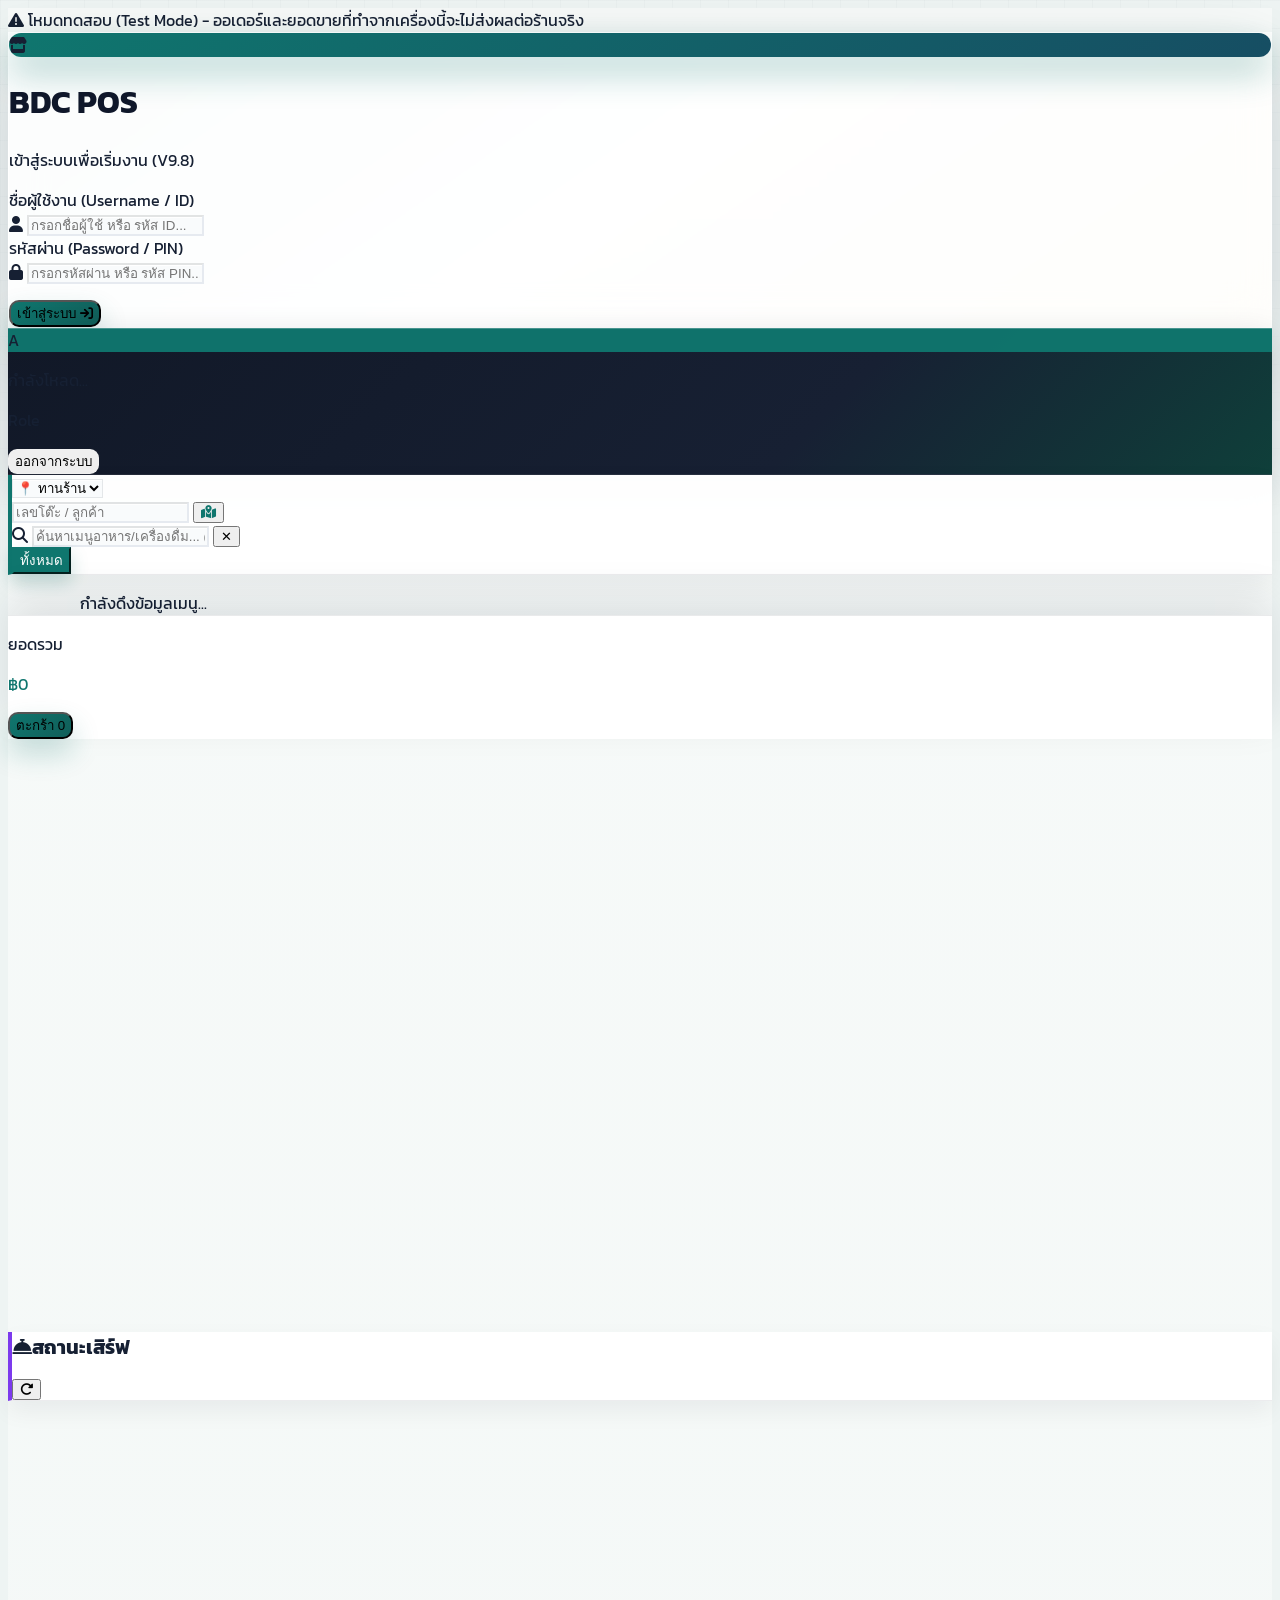
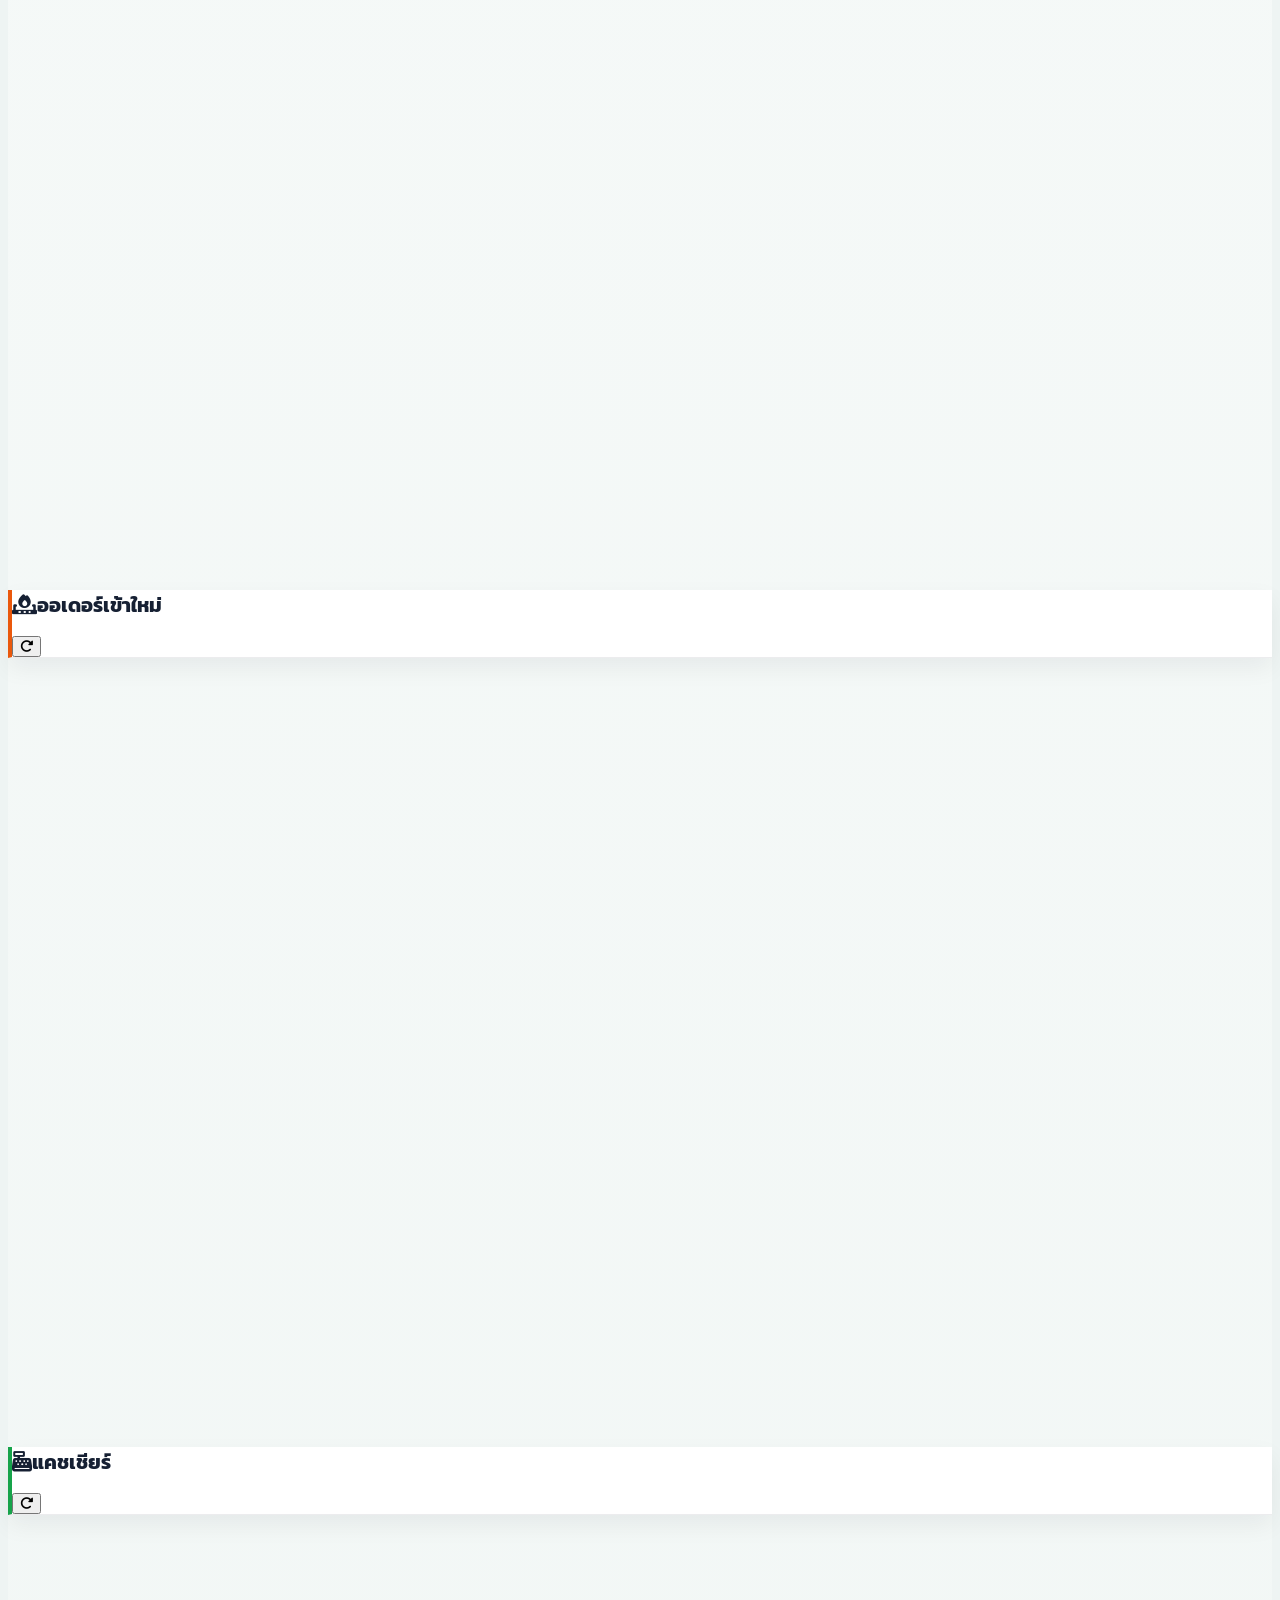
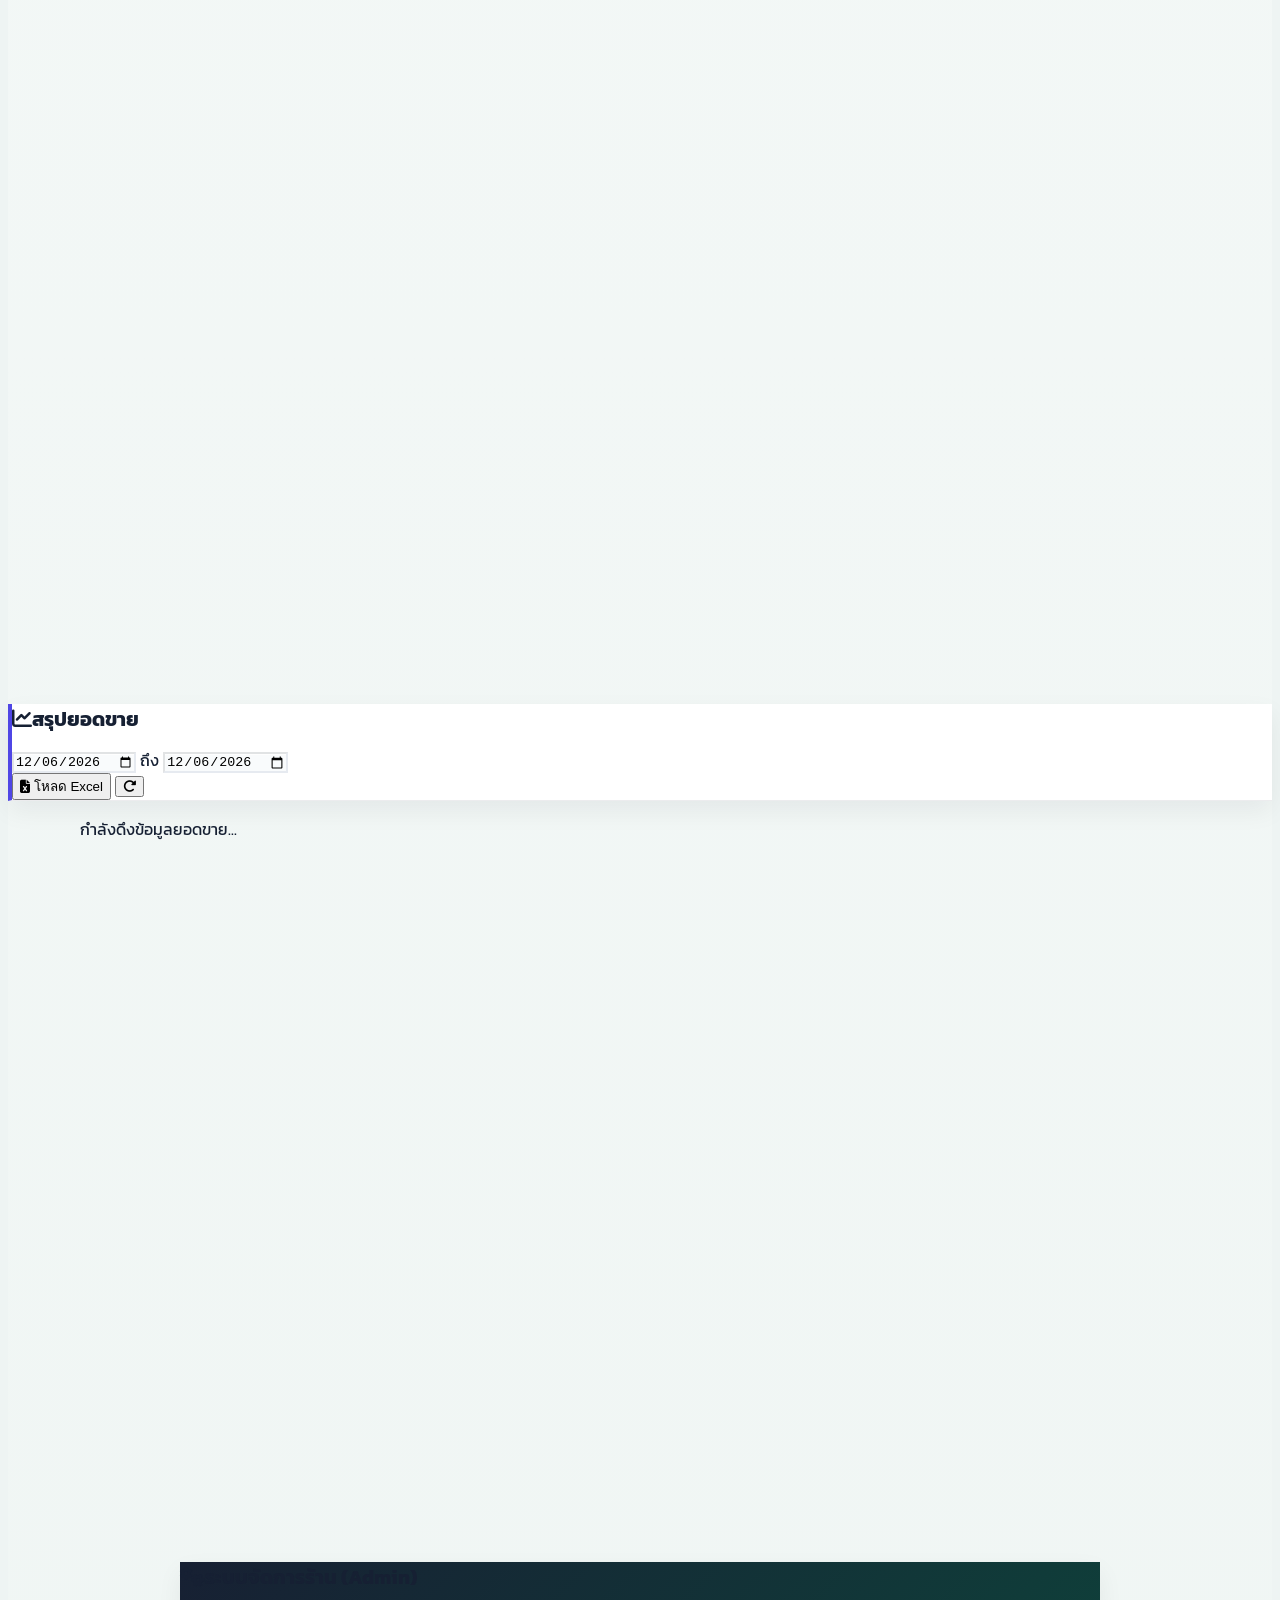
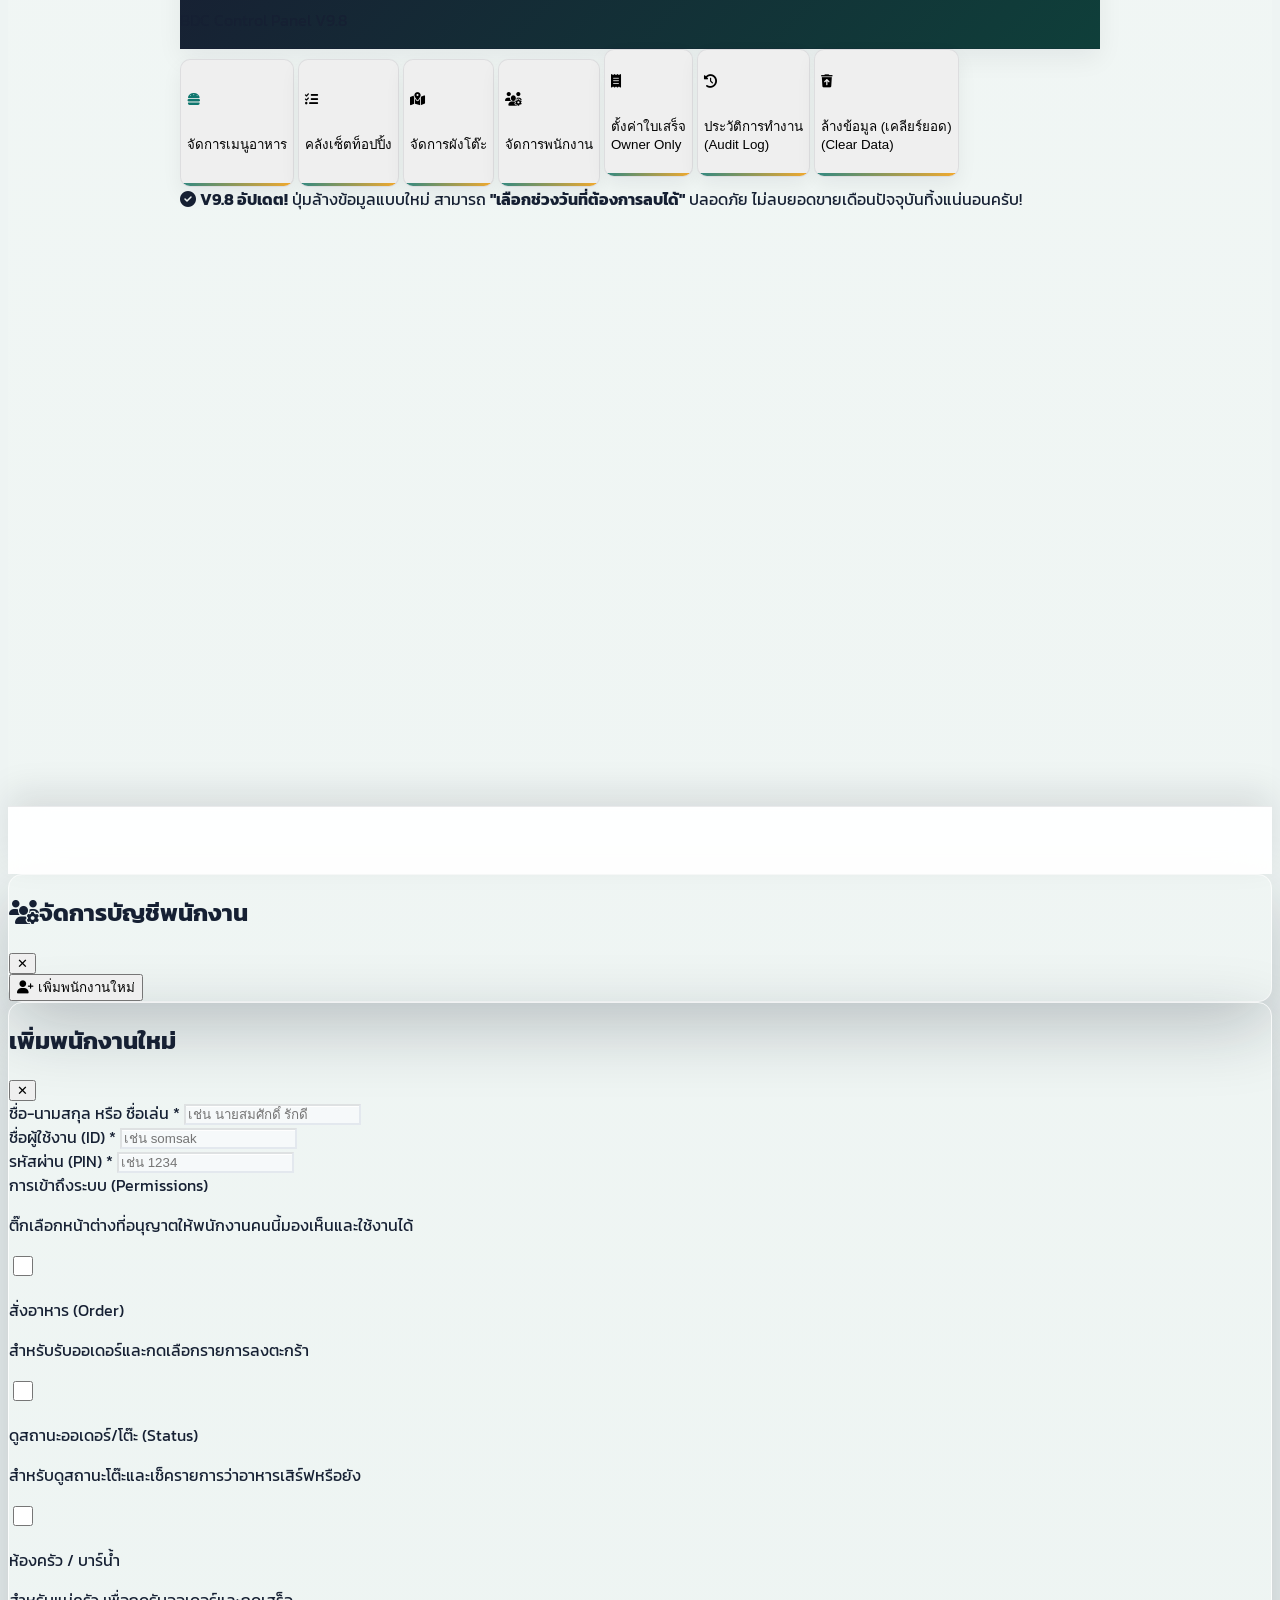
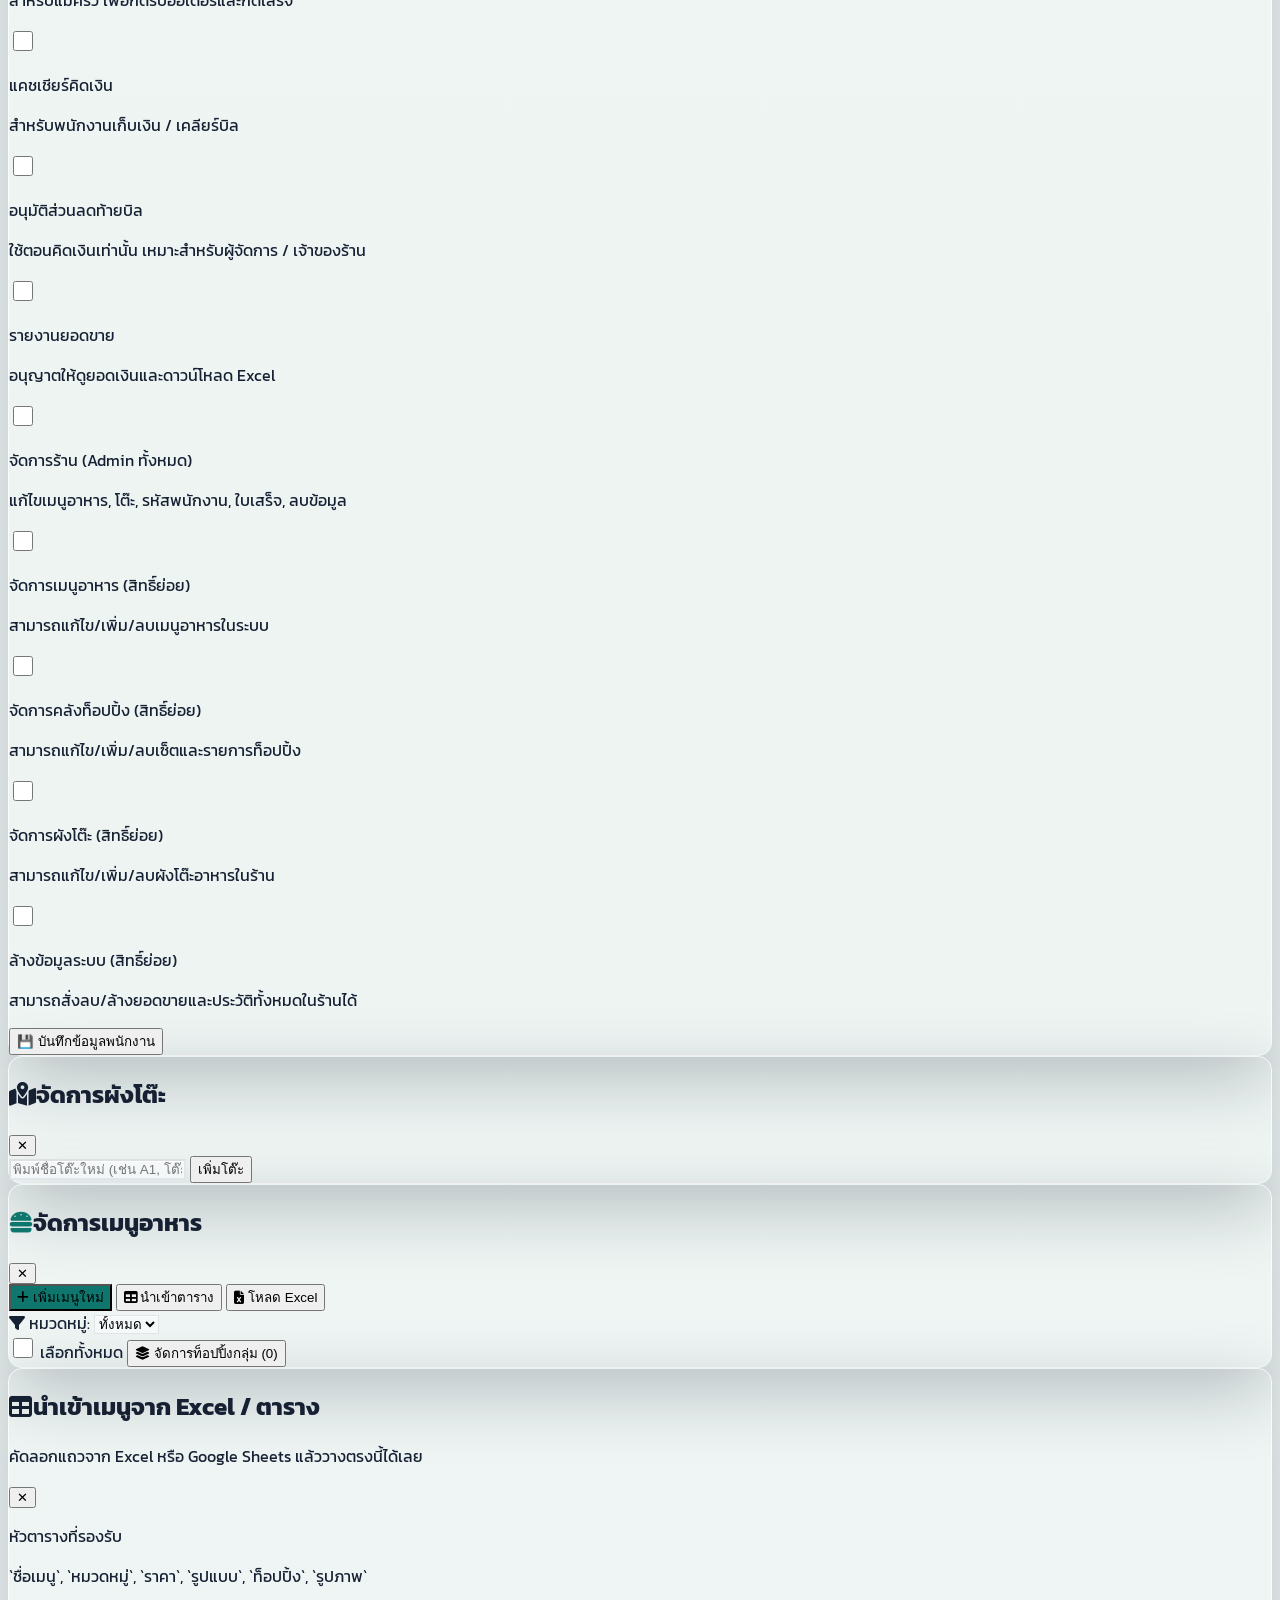
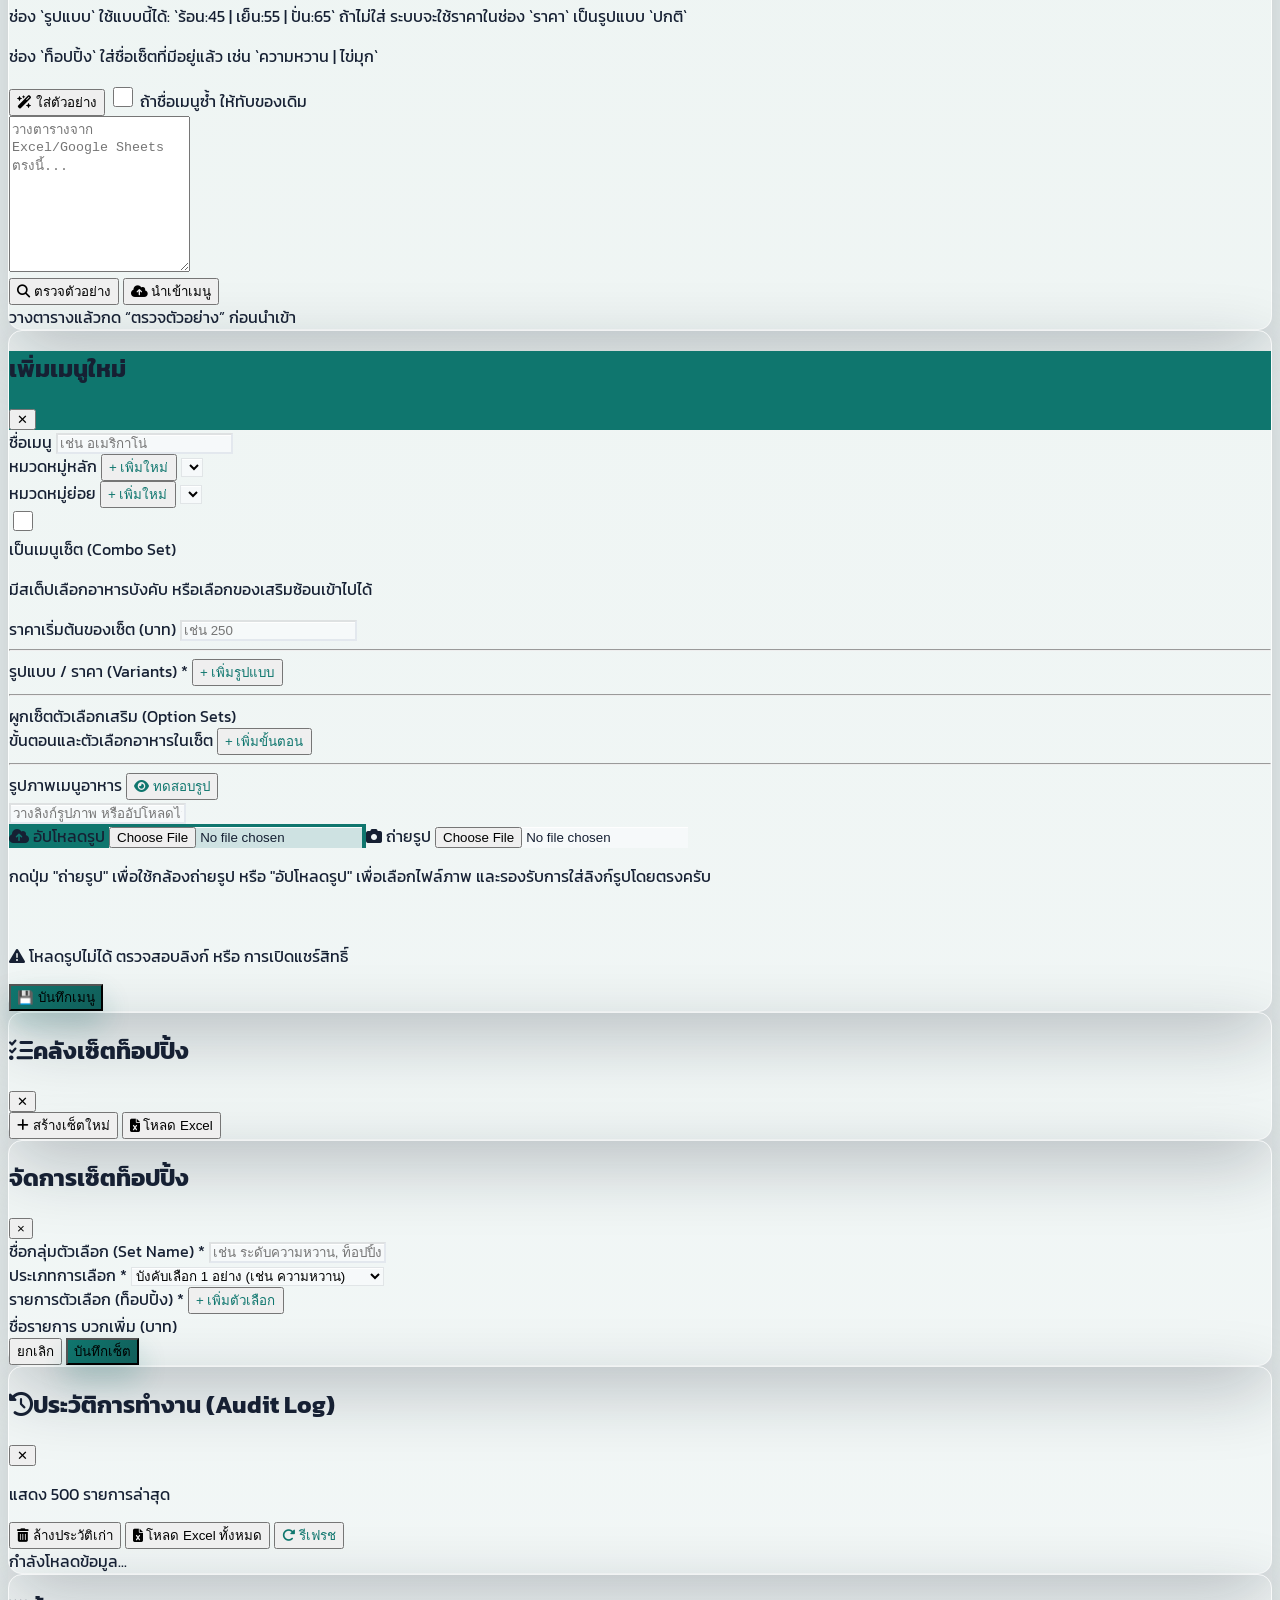
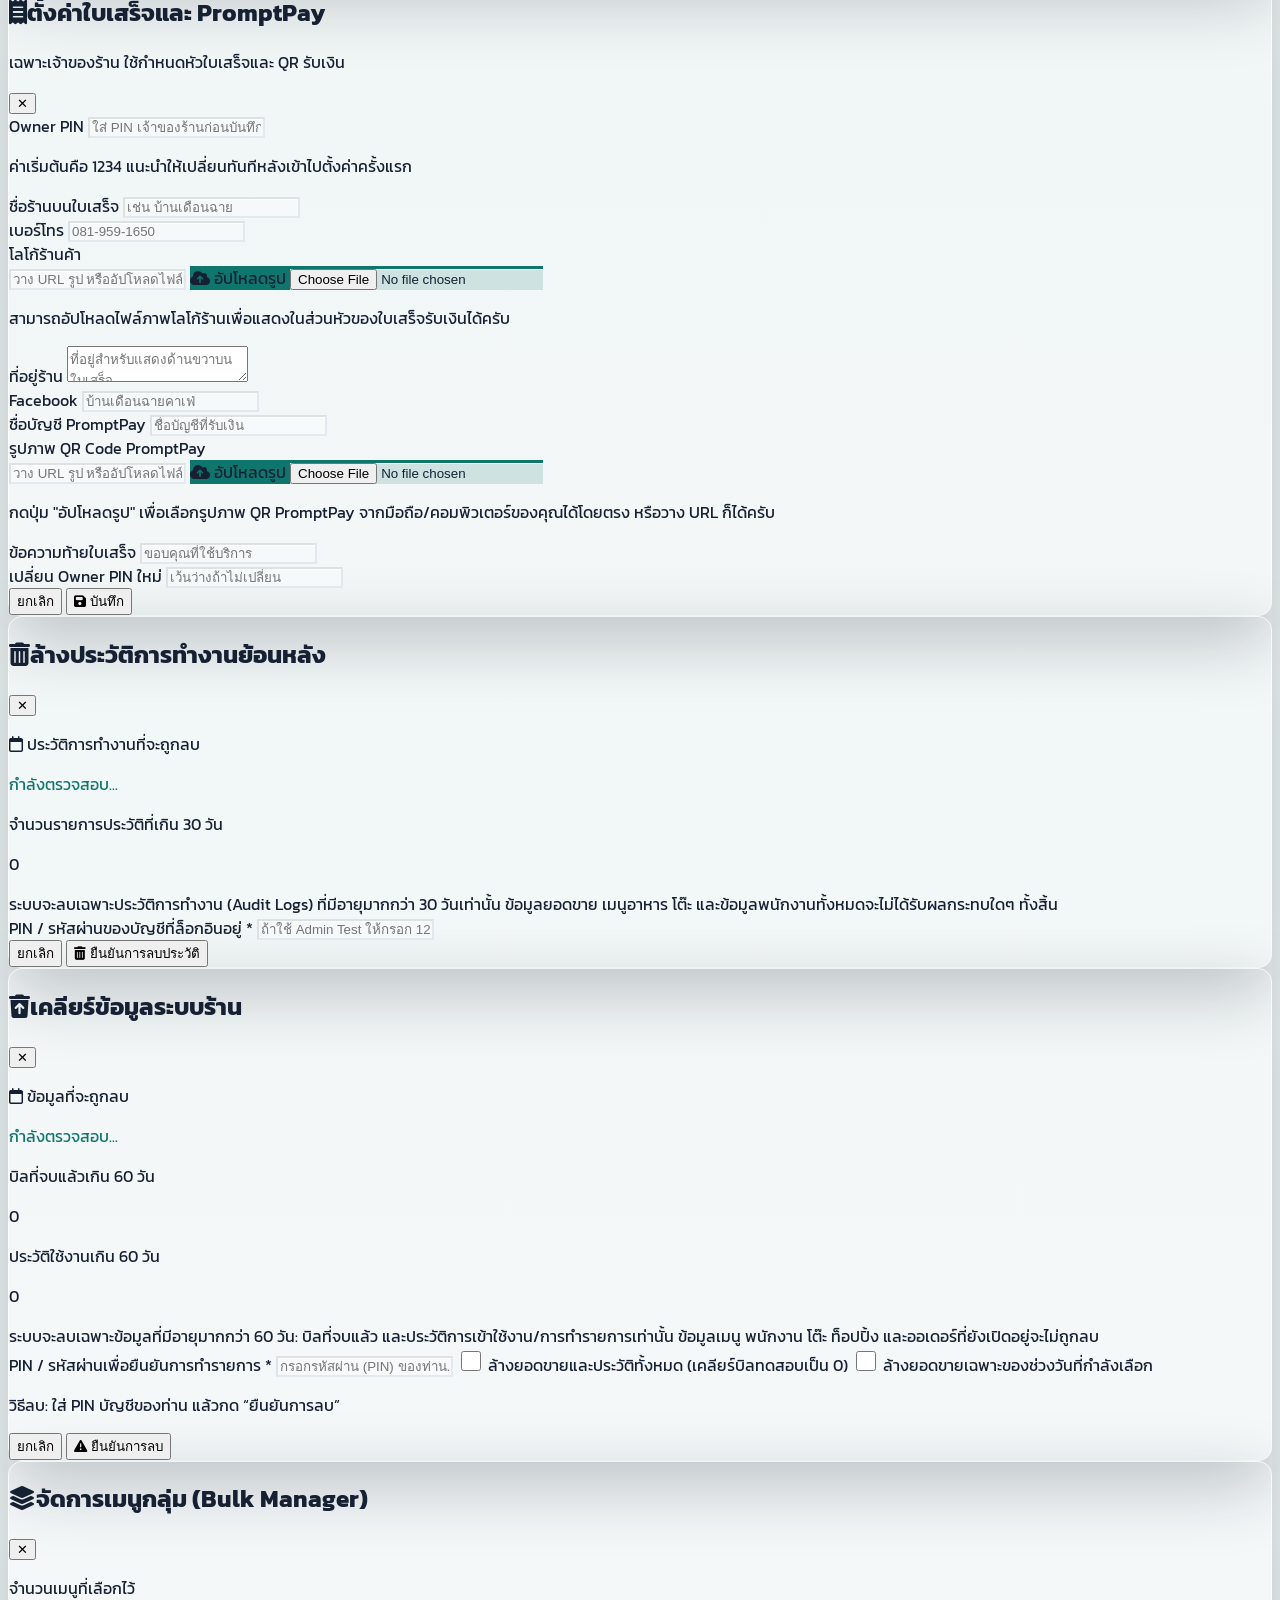
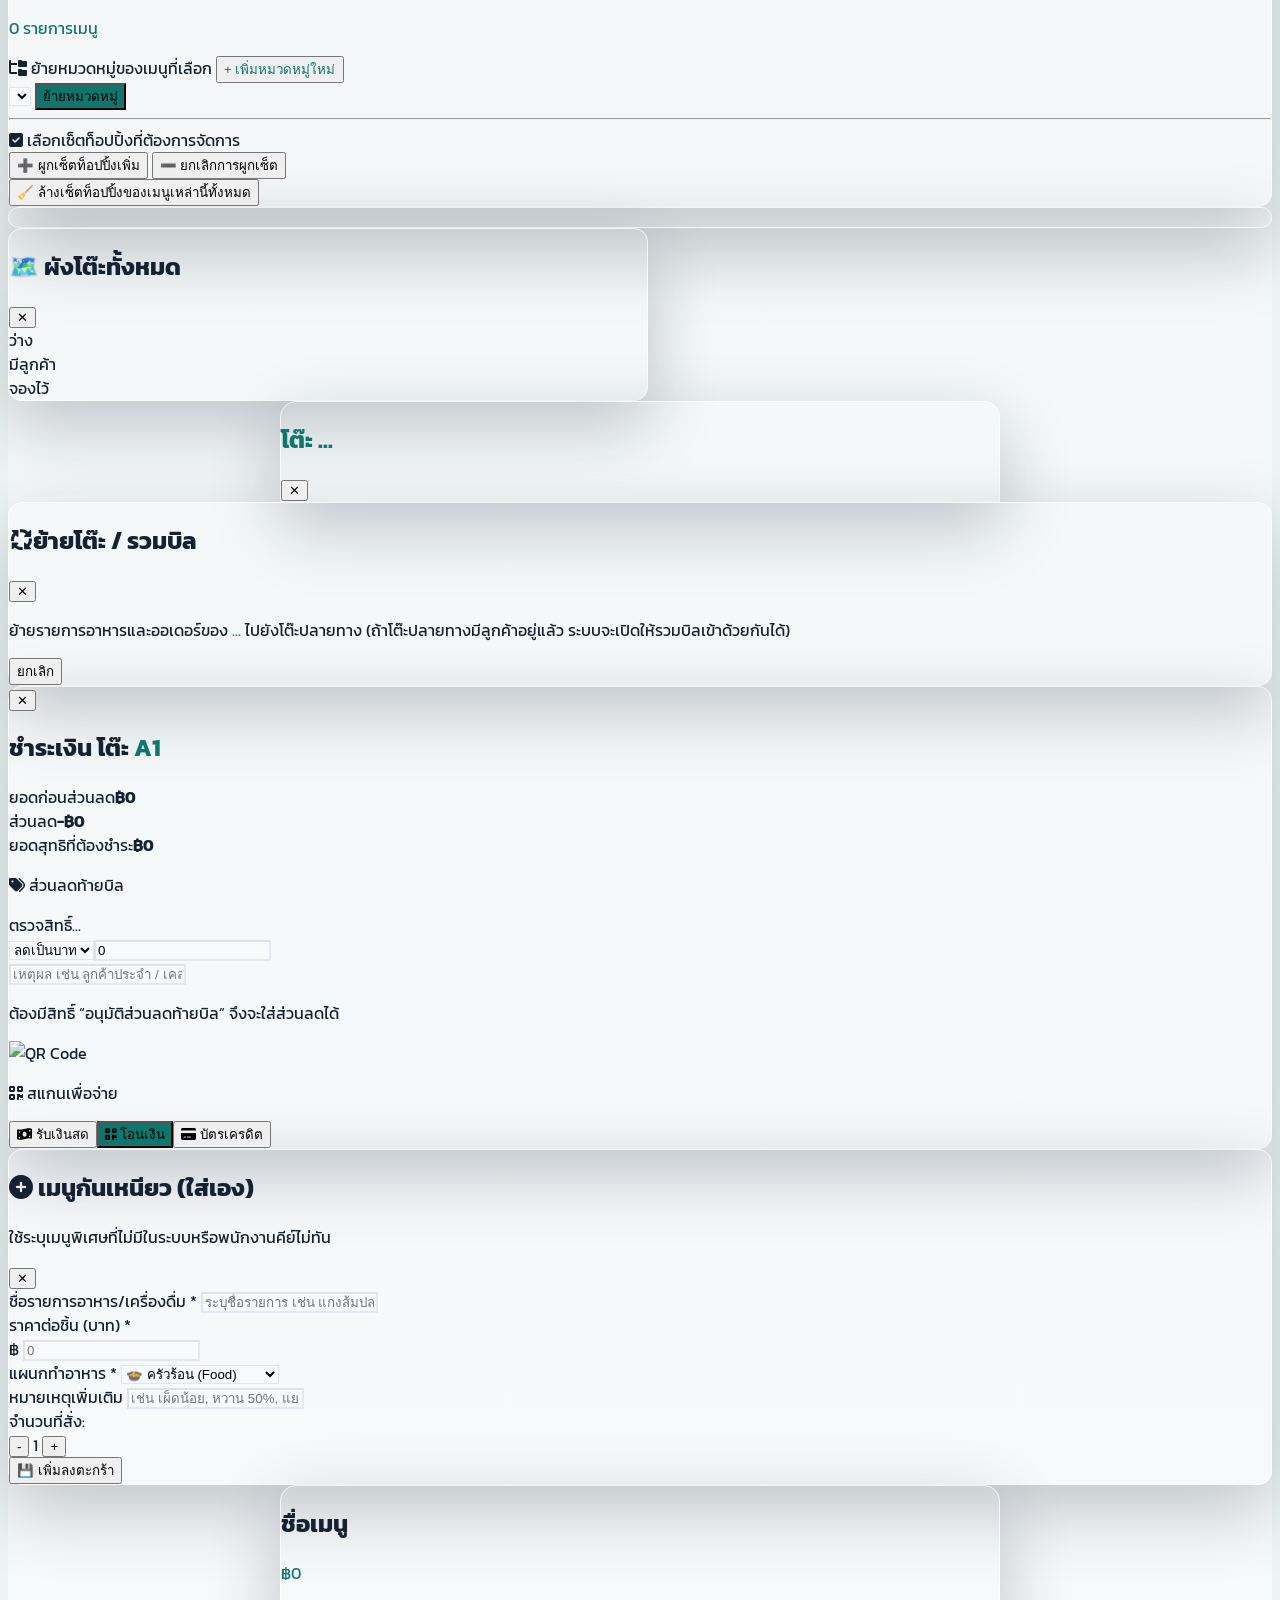
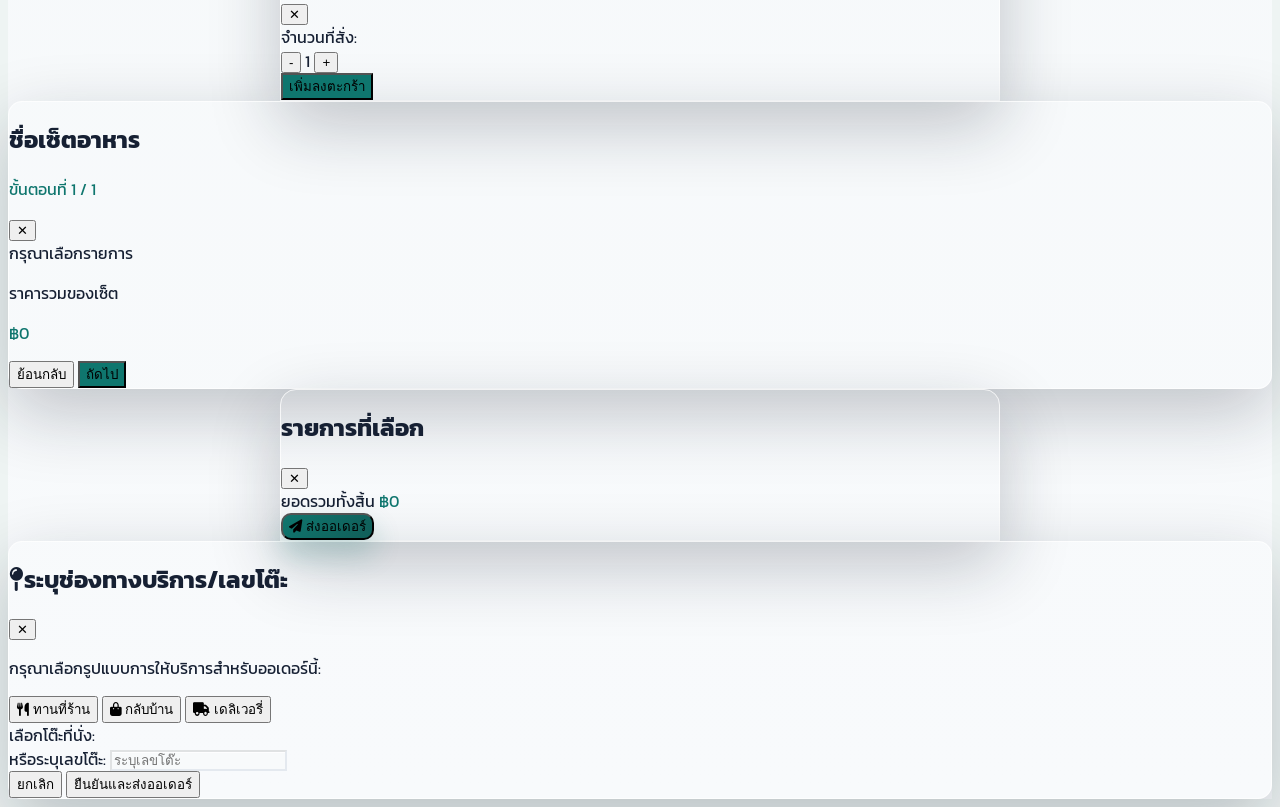
==== index.html @ 6d6849a0 "Add files via upload" ====
<!DOCTYPE html>
<html lang="th">
<head>
    <meta charset="UTF-8">
    <meta name="viewport" content="width=device-width, initial-scale=1.0, maximum-scale=1.0, user-scalable=no">
    <title>BDC POS V9.8 - Enterprise</title>
    <script src="https://cdn.tailwindcss.com"></script>
    <link href="https://fonts.googleapis.com/css2?family=Kanit:wght@300;400;600&display=swap" rel="stylesheet">
    <link rel="stylesheet" href="https://cdnjs.cloudflare.com/ajax/libs/font-awesome/6.4.0/css/all.min.css">
    <link rel="stylesheet" href="./หน้าตาแอพ/หน้าตาแอพทั้งหมด.css">
</head>
<body class="min-h-screen">

    <!-- ⚠️ Test Mode Banner -->
    <div id="test-mode-banner" class="hidden bg-amber-500 text-slate-900 font-bold text-center text-xs py-1.5 px-4 z-[110] relative shadow-inner">
        <i class="fa-solid fa-triangle-exclamation mr-1.5 animate-bounce"></i>
        โหมดทดสอบ (Test Mode) - ออเดอร์และยอดขายที่ทำจากเครื่องนี้จะไม่ส่งผลต่อร้านจริง
    </div>

    <!-- ========================================== -->
    <!-- 📦 MODULE 1: ระบบล็อกอิน (Auth System) -->
    <!-- ========================================== -->
    <div id="login-screen" class="fixed inset-0 bg-gray-50 z-[100] flex flex-col items-center justify-center p-6">
        <div class="bg-white p-8 rounded-3xl shadow-xl w-full max-w-sm border border-gray-100">
            <div class="text-center mb-8">
                <div class="w-20 h-20 bg-blue-600 text-white rounded-2xl flex items-center justify-center mx-auto mb-4 text-4xl shadow-lg transform rotate-3">
                    <i class="fa-solid fa-store -rotate-3"></i>
                </div>
                <h1 class="text-3xl font-bold text-gray-800 mb-1">BDC POS</h1>
                <p class="text-sm text-gray-500">เข้าสู่ระบบเพื่อเริ่มงาน (V9.8)</p>
            </div>
            <div class="space-y-4">
                <div>
                    <label class="text-xs font-bold text-gray-500 ml-1">ชื่อผู้ใช้งาน (Username / ID)</label>
                    <div class="relative mt-1">
                        <i class="fa-solid fa-user absolute left-4 top-1/2 transform -translate-y-1/2 text-gray-400"></i>
                        <input type="text" id="usernameInput" placeholder="กรอกชื่อผู้ใช้ หรือ รหัส ID..." class="w-full pl-10 p-3 rounded-xl border bg-gray-50 focus:ring-2 focus:ring-blue-500 outline-none transition-all">
                    </div>
                </div>
                <div>
                    <label class="text-xs font-bold text-gray-500 ml-1">รหัสผ่าน (Password / PIN)</label>
                    <div class="relative mt-1">
                        <i class="fa-solid fa-lock absolute left-4 top-1/2 transform -translate-y-1/2 text-gray-400"></i>
                        <input type="password" id="passwordInput" placeholder="กรอกรหัสผ่าน หรือ รหัส PIN..." class="w-full pl-10 p-3 rounded-xl border bg-gray-50 focus:ring-2 focus:ring-blue-500 outline-none transition-all" onkeypress="if(event.key === 'Enter') handleLogin()">
                    </div>
                </div>
                <p id="login-error" class="text-red-500 font-bold text-sm text-center h-5 mt-2"></p>
                
                <button onclick="handleLogin()" class="w-full bg-blue-600 hover:bg-blue-700 text-white p-3.5 rounded-xl font-bold shadow-lg active:scale-95 transition-all mt-4">
                    เข้าสู่ระบบ <i class="fa-solid fa-arrow-right-to-bracket ml-1"></i>
                </button>
            </div>
        </div>
    </div>

    <!-- ========================================== -->
    <!-- แถบด้านบน (Global Header) -->
    <!-- ========================================== -->
    <div id="global-header" class="bg-blue-600 text-white p-3 px-4 shadow-md sticky top-0 z-30 hidden flex justify-between items-center">
        <div class="flex items-center gap-2">
            <div class="bg-white/20 w-8 h-8 rounded-full flex items-center justify-center font-bold" id="user-initial">A</div>
            <div>
                <p class="text-sm font-bold leading-tight" id="user-name">กำลังโหลด...</p>
                <p class="text-[10px] text-blue-200 leading-tight" id="user-role">Role</p>
            </div>
        </div>
        <button onclick="logout()" class="bg-red-500 hover:bg-red-600 px-3 py-1 rounded text-xs font-bold shadow">ออกจากระบบ</button>
    </div>

    <!-- ========================================== -->
    <!-- 📦 MODULE 2: รับออเดอร์ (Ordering System) -->
    <!-- ========================================== -->
    <div id="page-order" class="page-content pb-36 hidden">
        <div class="bg-white p-4 shadow-sm sticky top-[56px] z-20">
            <!-- 📍 ส่วนหัวควบคุมออเดอร์ (Compact Order Control Row) -->
            <div class="flex flex-row items-center gap-2 mb-2">
                <!-- ประเภทบิล (Bill Type Select) -->
                <div class="w-2/5 sm:w-1/4 max-w-[140px]">
                    <select id="orderType" class="w-full p-2 border rounded-lg bg-gray-50 text-sm focus:ring-2 focus:ring-blue-500 outline-none font-medium">
                        <option value="Dine-in">📍 ทานร้าน</option>
                        <option value="Takeaway">🛍️ กลับบ้าน</option>
                        <option value="Delivery">🛵 ส่งของ</option>
                    </select>
                </div>
                <!-- โต๊ะ / ชื่อลูกค้า (Table / Customer Input with Embedded Map Button) -->
                <div class="flex-1 relative">
                    <input type="text" id="tableNo" placeholder="เลขโต๊ะ / ลูกค้า" class="w-full p-2 pr-9 border rounded-lg bg-gray-50 text-sm focus:ring-2 focus:ring-blue-500 outline-none">
                    <button onclick="openTableModal()" class="absolute right-2.5 top-1/2 transform -translate-y-1/2 text-blue-600 hover:text-blue-800 transition-colors" title="ผังโต๊ะ">
                        <i class="fa-solid fa-map-location-dot text-base"></i>
                    </button>
                </div>
            </div>
            <!-- 🔍 ช่องค้นหาอัจฉริยะ (Smart Menu Search Bar) -->
            <div class="relative mb-2">
                <i class="fa-solid fa-magnifying-glass absolute left-4 top-1/2 transform -translate-y-1/2 text-gray-400"></i>
                <input type="text" id="menuSearchInput" oninput="searchMenu()" placeholder="ค้นหาเมนูอาหาร/เครื่องดื่ม... (พิมพ์ กาแฟ, ข้าว)" class="w-full pl-10 pr-10 p-2.5 rounded-xl border bg-gray-50 text-sm focus:ring-2 focus:ring-blue-500 outline-none transition-all">
                <button id="clearMenuSearchBtn" onclick="clearMenuSearch()" class="hidden absolute right-4 top-1/2 transform -translate-y-1/2 text-gray-400 hover:text-gray-600 font-bold w-6 h-6 flex items-center justify-center rounded-full bg-gray-200/50">✕</button>
                
                <!-- กล่องช่วยพิมพ์/คำแนะนำอัจฉริยะ (Predictive Autocomplete Suggestions) -->
                <div id="menuSearchSuggestions" class="hidden absolute left-0 right-0 bg-white border border-slate-200 rounded-2xl shadow-xl z-30 max-h-60 overflow-y-auto mt-1.5 p-2 space-y-1 animate-fade-in"></div>
            </div>
            <div id="category-bar" class="flex gap-2 overflow-x-auto pb-1 no-scrollbar">
                <button onclick="filterMenu('All')" class="category-pill active px-4 py-1.5 rounded-full border bg-white text-xs whitespace-nowrap">ทั้งหมด</button>
            </div>
            <!-- 🌟 แถบหมวดหมู่ย่อย (Sub Category Bar) 🌟 -->
            <div id="sub-category-bar" class="flex gap-1.5 overflow-x-auto pb-1 mt-2 no-scrollbar hidden border-t border-dashed border-slate-100 pt-2">
            </div>
        </div>

        <div id="menu-grid" class="p-4 grid grid-cols-2 sm:grid-cols-3 gap-3">
            <div class="col-span-2 text-center py-10 text-gray-400">กำลังดึงข้อมูลเมนู...</div>
        </div>

        <div class="fixed bottom-[60px] left-0 right-0 bg-white border-t p-3 shadow-lg-up z-30 transition-transform duration-300" id="cart-bar">
            <div class="max-w-md mx-auto flex justify-between items-center">
                <div>
                    <p class="text-xs text-gray-400">ยอดรวม</p>
                    <p id="totalPrice" class="text-xl font-bold text-blue-600">฿0</p>
                </div>
                <button onclick="openCart()" class="relative bg-blue-600 hover:bg-blue-700 text-white px-6 py-2 rounded-xl font-bold shadow-md transition-all active:scale-95">
                    ตะกร้า <span id="cartCount" class="absolute -top-2 -right-2 bg-red-500 text-white text-xs w-6 h-6 rounded-full flex items-center justify-center border-2 border-white">0</span>
                </button>
            </div>
        </div>
    </div>

    <!-- ========================================== -->
    <!-- 📦 MODULE 3: ติดตามสถานะ (Order Tracking) -->
    <!-- ========================================== -->
    <div id="page-status" class="page-content pb-24 hidden">
        <div class="bg-purple-50 p-4 border-b flex justify-between items-center sticky top-[56px] z-20">
            <div>
                <h1 class="text-xl font-bold text-purple-700"><i class="fa-solid fa-bell-concierge mr-2"></i>สถานะเสิร์ฟ</h1>
            </div>
            <button onclick="fetchActiveOrders()" class="bg-white p-2 rounded-full shadow text-purple-600 text-sm w-9 h-9 flex items-center justify-center"><i class="fa-solid fa-rotate-right"></i></button>
        </div>
        <div id="status-container" class="p-4 space-y-4"></div>
    </div>

    <div id="page-kitchen" class="page-content pb-24 hidden">
        <div class="bg-orange-50 p-4 border-b flex justify-between items-center sticky top-[56px] z-20">
            <div class="flex-1 min-w-0 mr-3">
                <div class="flex items-center gap-3 mb-2">
                    <h1 class="text-xl font-bold text-orange-600" id="kitchen-title"><i class="fa-solid fa-fire-burner mr-2"></i>ออเดอร์เข้าใหม่</h1>
                </div>
                <div id="kitchenCategoryBar" class="flex gap-2 overflow-x-auto pb-1 max-w-full no-scrollbar"></div>
            </div>
            <button onclick="fetchActiveOrders()" class="bg-white p-2 rounded-full shadow text-orange-500 text-sm w-9 h-9 flex items-center justify-center shrink-0"><i class="fa-solid fa-rotate-right"></i></button>
        </div>
        <div id="kitchen-container" class="p-4 space-y-4 grid grid-cols-1 md:grid-cols-2 gap-4"></div>
    </div>

    <!-- ========================================== -->
    <!-- 📦 MODULE 4: แคชเชียร์ (Cashier & Payment) -->
    <!-- ========================================== -->
    <div id="page-cashier" class="page-content pb-24 hidden">
        <div class="bg-green-50 p-4 border-b flex justify-between items-center sticky top-[56px] z-20">
            <div>
                <h1 class="text-xl font-bold text-green-700"><i class="fa-solid fa-cash-register mr-2"></i>แคชเชียร์</h1>
            </div>
            <button onclick="fetchActiveOrders()" class="bg-white p-2 rounded-full shadow text-green-600 text-sm w-9 h-9 flex items-center justify-center"><i class="fa-solid fa-rotate-right"></i></button>
        </div>
        <div id="cashier-container" class="p-4 grid grid-cols-2 sm:grid-cols-3 gap-3"></div>
    </div>

    <!-- ========================================== -->
    <!-- 📦 MODULE 6: รายงานยอดขาย (Data & Analytics) -->
    <!-- ========================================== -->
    <div id="page-sales" class="page-content pb-24 hidden">
        <div class="bg-indigo-50 p-4 border-b flex flex-col md:flex-row justify-between items-center sticky top-[56px] z-20 gap-3">
            <div>
                <h1 class="text-xl font-bold text-indigo-700"><i class="fa-solid fa-chart-line mr-2"></i>สรุปยอดขาย</h1>
            </div>
            <div class="flex gap-2 w-full md:w-auto">
                <div class="flex gap-2 items-center bg-white px-2 py-1.5 rounded-xl border border-indigo-200 text-indigo-700 text-xs flex-1 md:flex-initial shadow-sm">
                    <input type="date" id="salesDateStart" onchange="fetchSalesData()" class="bg-transparent font-bold outline-none text-xs">
                    <span class="text-[10px] font-bold text-indigo-400">ถึง</span>
                    <input type="date" id="salesDateEnd" onchange="fetchSalesData()" class="bg-transparent font-bold outline-none text-xs">
                </div>
                <button onclick="exportSalesToExcel()" class="bg-green-600 text-white p-2 px-3 rounded-xl shadow-md text-sm font-bold active:scale-95 transition-all"><i class="fa-solid fa-file-excel mr-1"></i> โหลด Excel</button>
                <button onclick="fetchSalesData()" class="bg-white p-2 rounded-xl shadow border border-indigo-100 text-indigo-600 text-sm flex items-center justify-center active:scale-95"><i class="fa-solid fa-rotate-right"></i></button>
            </div>
        </div>
        <div id="sales-container" class="p-4 bg-gray-50 min-h-screen">
            <div class="text-center py-10 text-gray-400">กำลังดึงข้อมูลยอดขาย...</div>
        </div>
    </div>

    <!-- ========================================== -->
    <!-- 📦 MODULE 5: ระบบจัดการแอป (Admin Dashboard - V9.8) -->
    <!-- ========================================== -->
    <div id="page-admin" class="page-content pb-24 hidden bg-slate-50 min-h-screen">
        <div class="bg-slate-800 p-4 border-b flex justify-between items-center sticky top-[56px] z-20 shadow-md">
            <div>
                <h1 class="text-xl font-bold text-white"><i class="fa-solid fa-gears mr-2"></i>ระบบจัดการร้าน (Admin)</h1>
                <p class="text-xs text-slate-300">BDC Control Panel V9.8</p>
            </div>
        </div>
        
        <div class="p-4 space-y-4">
            <div class="grid grid-cols-2 gap-3">
                <button id="adminBtnMenu" onclick="appAdmin.openAdminMenuModal()" class="bg-white p-4 rounded-2xl border border-slate-200 shadow-sm flex flex-col items-center justify-center gap-2 hover:border-blue-400 hover:shadow-md transition-all active:scale-95">
                    <div class="w-12 h-12 bg-blue-50 text-blue-600 rounded-full flex items-center justify-center text-xl"><i class="fa-solid fa-burger"></i></div>
                    <span class="text-sm font-bold text-slate-700">จัดการเมนูอาหาร</span>
                </button>
                <button id="adminBtnTopping" onclick="appAdmin.openOptionManagerModal()" class="bg-white p-4 rounded-2xl border border-slate-200 shadow-sm flex flex-col items-center justify-center gap-2 hover:border-indigo-400 hover:shadow-md transition-all active:scale-95">
                    <div class="w-12 h-12 bg-indigo-50 text-indigo-600 rounded-full flex items-center justify-center text-xl"><i class="fa-solid fa-list-check"></i></div>
                    <span class="text-sm font-bold text-slate-700">คลังเซ็ตท็อปปิ้ง</span>
                </button>
                <button id="adminBtnTable" onclick="appAdmin.openTableManagerModal()" class="bg-white p-4 rounded-2xl border border-slate-200 shadow-sm flex flex-col items-center justify-center gap-2 hover:border-orange-400 hover:shadow-md transition-all active:scale-95">
                    <div class="w-12 h-12 bg-orange-50 text-orange-600 rounded-full flex items-center justify-center text-xl"><i class="fa-solid fa-map-location-dot"></i></div>
                    <span class="text-sm font-bold text-slate-700">จัดการผังโต๊ะ</span>
                </button>
                <button id="adminBtnStaff" onclick="appAdmin.openStaffManagerModal()" class="bg-white p-4 rounded-2xl border border-slate-200 shadow-sm flex flex-col items-center justify-center gap-2 hover:border-purple-400 hover:shadow-md transition-all active:scale-95">
                    <div class="w-12 h-12 bg-purple-50 text-purple-600 rounded-full flex items-center justify-center text-xl"><i class="fa-solid fa-users-gear"></i></div>
                    <span class="text-sm font-bold text-slate-700">จัดการพนักงาน</span>
                </button>
                <button id="adminBtnReceipt" onclick="appAdmin.openOwnerSettingsModal()" class="bg-white p-4 rounded-2xl border border-slate-200 shadow-sm flex flex-col items-center justify-center gap-2 hover:border-emerald-400 hover:shadow-md transition-all active:scale-95">
                    <div class="w-12 h-12 bg-emerald-50 text-emerald-600 rounded-full flex items-center justify-center text-xl"><i class="fa-solid fa-receipt"></i></div>
                    <span class="text-sm font-bold text-slate-700 text-center">ตั้งค่าใบเสร็จ<br><span class="text-[10px] font-normal text-slate-400">Owner Only</span></span>
                </button>
                <button id="adminBtnAudit" onclick="appAdmin.openAuditLogModal()" class="bg-white p-4 rounded-2xl border border-slate-200 shadow-sm flex flex-col items-center justify-center gap-2 hover:border-rose-400 hover:shadow-md transition-all active:scale-95">
                    <div class="w-12 h-12 bg-rose-50 text-rose-600 rounded-full flex items-center justify-center text-xl"><i class="fa-solid fa-clock-rotate-left"></i></div>
                    <span class="text-sm font-bold text-slate-700 text-center">ประวัติการทำงาน<br><span class="text-[10px] font-normal text-slate-400">(Audit Log)</span></span>
                </button>
                <!-- 🌟 ปุ่มล้างข้อมูลประจำเดือน (Clear Data Range) 🌟 -->
                <button id="adminBtnClear" onclick="appAdmin.openClearDataModal()" class="bg-white p-4 rounded-2xl border border-slate-200 shadow-sm flex flex-col items-center justify-center gap-2 hover:border-red-400 hover:shadow-md transition-all active:scale-95">
                    <div class="w-12 h-12 bg-red-50 text-red-600 rounded-full flex items-center justify-center text-xl"><i class="fa-solid fa-trash-arrow-up"></i></div>
                    <span class="text-sm font-bold text-slate-700 text-center">ล้างข้อมูล (เคลียร์ยอด)<br><span class="text-[10px] font-normal text-slate-400">(Clear Data)</span></span>
                </button>
            </div>
            <div class="bg-blue-50 p-4 rounded-2xl border border-blue-100 text-blue-800 text-sm">
                <i class="fa-solid fa-circle-check text-green-500 mr-1"></i> <b>V9.8 อัปเดต!</b> ปุ่มล้างข้อมูลแบบใหม่ สามารถ <b>"เลือกช่วงวันที่ต้องการลบได้"</b> ปลอดภัย ไม่ลบยอดขายเดือนปัจจุบันทิ้งแน่นอนครับ!
            </div>
        </div>
    </div>

    <!-- ========================================== -->
    <!-- Bottom Navigation Bar -->
    <!-- ========================================== -->
    <div id="bottom-nav" class="fixed bottom-0 left-0 right-0 bg-white border-t px-2 py-1 pb-safe z-40 hidden flex justify-between overflow-x-auto no-scrollbar">
        <button id="nav-order" onclick="switchPage('order', this)" class="nav-item flex flex-col items-center p-2 min-w-[60px] flex-1">
            <i class="fa-solid fa-utensils text-xl mb-1"></i><span class="text-[10px] font-bold">สั่งอาหาร</span>
        </button>
        <button id="nav-status" onclick="switchPage('status', this)" class="nav-item flex flex-col items-center p-2 min-w-[60px] flex-1">
            <i class="fa-solid fa-bell-concierge text-xl mb-1"></i><span class="text-[10px] font-bold">สถานะ</span>
        </button>
        <button id="nav-kitchen" onclick="switchPage('kitchen', this)" class="nav-item flex flex-col items-center p-2 min-w-[60px] flex-1">
            <i class="fa-solid fa-fire-burner text-xl mb-1" id="nav-kitchen-icon"></i><span class="text-[10px] font-bold" id="nav-kitchen-text">ห้องครัว</span>
        </button>
        <button id="nav-cashier" onclick="switchPage('cashier', this)" class="nav-item flex flex-col items-center p-2 min-w-[60px] flex-1">
            <i class="fa-solid fa-cash-register text-xl mb-1"></i><span class="text-[10px] font-bold">แคชเชียร์</span>
        </button>
        <button id="nav-sales" onclick="switchPage('sales', this)" class="nav-item flex flex-col items-center p-2 min-w-[60px] flex-1">
            <i class="fa-solid fa-chart-line text-xl mb-1"></i><span class="text-[10px] font-bold">ยอดขาย</span>
        </button>
        <button id="nav-admin" onclick="switchPage('admin', this)" class="nav-item flex flex-col items-center p-2 min-w-[60px] flex-1 hidden">
            <i class="fa-solid fa-gears text-xl mb-1 text-slate-600"></i><span class="text-[10px] font-bold text-slate-600">จัดการร้าน</span>
        </button>
    </div>

    <!-- ========================================== -->
    <!-- 🗂️ ADMIN MODALS (V9.8) -->
    <!-- ========================================== -->
    
    <!-- 🌟 Modal: จัดการพนักงาน (Staff Manager Modal) -->
    <div id="adminStaffManagerModal" class="hidden fixed inset-0 bg-black/60 backdrop-blur-sm z-[80] flex items-center justify-center p-4">
        <div class="bg-white w-full max-w-lg rounded-3xl flex flex-col h-[85vh] shadow-2xl overflow-hidden">
            <div class="p-4 border-b bg-purple-50 flex justify-between items-center">
                <h2 class="text-lg font-bold text-purple-900"><i class="fa-solid fa-users-gear text-purple-600 mr-2"></i>จัดการบัญชีพนักงาน</h2>
                <button onclick="document.getElementById('adminStaffManagerModal').classList.add('hidden')" class="w-8 h-8 bg-purple-200 rounded-full text-purple-700 font-bold active:scale-95">✕</button>
            </div>
            <div class="p-4 border-b flex gap-2 bg-white">
                <button onclick="appAdmin.openStaffFormModal()" class="flex-1 bg-purple-600 text-white py-2.5 rounded-xl font-bold text-sm shadow-sm active:scale-95 transition-all">
                    <i class="fa-solid fa-user-plus mr-1"></i> เพิ่มพนักงานใหม่
                </button>
            </div>
            <div id="adminStaffListContainer" class="flex-1 overflow-y-auto p-4 space-y-3 bg-slate-50"></div>
        </div>
    </div>

    <!-- 🌟 Modal: ฟอร์มเพิ่ม/แก้ไขพนักงาน -->
    <div id="adminStaffFormModal" class="hidden fixed inset-0 bg-black/70 backdrop-blur-sm z-[90] flex items-center justify-center p-4">
        <div class="bg-white w-full max-w-md rounded-3xl shadow-2xl overflow-hidden flex flex-col max-h-[90vh]">
            <div class="p-4 border-b bg-purple-600 text-white flex justify-between items-center">
                <h2 class="text-lg font-bold" id="adminStaffFormTitle">เพิ่มพนักงานใหม่</h2>
                <button onclick="appAdmin.closeStaffFormModal()" class="text-white text-xl font-bold">✕</button>
            </div>
            <div class="p-5 flex-1 overflow-y-auto space-y-4">
                <div>
                    <label class="text-xs font-bold text-slate-500 mb-1 block">ชื่อ-นามสกุล หรือ ชื่อเล่น <span class="text-red-500">*</span></label>
                    <input type="text" id="staffFullName" placeholder="เช่น นายสมศักดิ์ รักดี" class="w-full p-3 rounded-xl border border-slate-300 bg-slate-50 outline-none text-sm">
                </div>
                <div class="grid grid-cols-2 gap-3">
                    <div>
                        <label class="text-xs font-bold text-slate-500 mb-1 block">ชื่อผู้ใช้งาน (ID) <span class="text-red-500">*</span></label>
                        <input type="text" id="staffUsername" placeholder="เช่น somsak" class="w-full p-3 rounded-xl border border-slate-300 bg-slate-50 outline-none text-sm">
                    </div>
                    <div>
                        <label class="text-xs font-bold text-slate-500 mb-1 block">รหัสผ่าน (PIN) <span class="text-red-500">*</span></label>
                        <input type="text" id="staffPassword" placeholder="เช่น 1234" class="w-full p-3 rounded-xl border border-slate-300 bg-slate-50 outline-none text-sm">
                    </div>
                </div>

                <div class="mt-4">
                    <label class="text-xs font-bold text-slate-800 mb-2 block border-b pb-1">การเข้าถึงระบบ (Permissions)</label>
                    <p class="text-[10px] text-slate-500 mb-3">ติ๊กเลือกหน้าต่างที่อนุญาตให้พนักงานคนนี้มองเห็นและใช้งานได้</p>
                    
                    <div class="space-y-2">
                        <label class="flex items-center gap-3 p-3 bg-white border border-slate-200 rounded-xl cursor-pointer hover:bg-slate-50">
                            <input type="checkbox" id="permOrder" class="w-5 h-5 text-blue-600 rounded">
                            <div class="flex-1"><p class="text-sm font-bold text-slate-700">สั่งอาหาร (Order)</p><p class="text-[10px] text-slate-500">สำหรับรับออเดอร์และกดเลือกรายการลงตะกร้า</p></div>
                        </label>
                        
                        <label class="flex items-center gap-3 p-3 bg-white border border-slate-200 rounded-xl cursor-pointer hover:bg-slate-50">
                            <input type="checkbox" id="permStatus" class="w-5 h-5 text-teal-600 rounded">
                            <div class="flex-1"><p class="text-sm font-bold text-slate-700">ดูสถานะออเดอร์/โต๊ะ (Status)</p><p class="text-[10px] text-slate-500">สำหรับดูสถานะโต๊ะและเช็ครายการว่าอาหารเสิร์ฟหรือยัง</p></div>
                        </label>
                        
                        <label class="flex items-center gap-3 p-3 bg-white border border-slate-200 rounded-xl cursor-pointer hover:bg-slate-50">
                            <input type="checkbox" id="permKitchen" class="w-5 h-5 text-orange-600 rounded">
                            <div class="flex-1"><p class="text-sm font-bold text-slate-700">ห้องครัว / บาร์น้ำ</p><p class="text-[10px] text-slate-500">สำหรับแม่ครัว เพื่อกดรับออเดอร์และกดเสร็จ</p></div>
                        </label>

                        <label class="flex items-center gap-3 p-3 bg-white border border-slate-200 rounded-xl cursor-pointer hover:bg-slate-50">
                            <input type="checkbox" id="permCashier" class="w-5 h-5 text-green-600 rounded">
                            <div class="flex-1"><p class="text-sm font-bold text-slate-700">แคชเชียร์คิดเงิน</p><p class="text-[10px] text-slate-500">สำหรับพนักงานเก็บเงิน / เคลียร์บิล</p></div>
                        </label>

                        <label class="flex items-center gap-3 p-3 bg-amber-50 border border-amber-200 rounded-xl cursor-pointer hover:bg-amber-100">
                            <input type="checkbox" id="permDiscount" class="w-5 h-5 text-amber-600 rounded">
                            <div class="flex-1"><p class="text-sm font-bold text-amber-800">อนุมัติส่วนลดท้ายบิล</p><p class="text-[10px] text-amber-700">ใช้ตอนคิดเงินเท่านั้น เหมาะสำหรับผู้จัดการ / เจ้าของร้าน</p></div>
                        </label>

                        <label class="flex items-center gap-3 p-3 bg-white border border-slate-200 rounded-xl cursor-pointer hover:bg-slate-50">
                            <input type="checkbox" id="permSales" class="w-5 h-5 text-indigo-600 rounded">
                            <div class="flex-1"><p class="text-sm font-bold text-slate-700">รายงานยอดขาย</p><p class="text-[10px] text-slate-500">อนุญาตให้ดูยอดเงินและดาวน์โหลด Excel</p></div>
                        </label>

                        <label class="flex items-center gap-3 p-3 bg-purple-50 border border-purple-200 rounded-xl cursor-pointer hover:bg-purple-100">
                            <input type="checkbox" id="permAdmin" class="w-5 h-5 text-purple-600 rounded">
                            <div class="flex-1"><p class="text-sm font-bold text-purple-800">จัดการร้าน (Admin ทั้งหมด)</p><p class="text-[10px] text-purple-600">แก้ไขเมนูอาหาร, โต๊ะ, รหัสพนักงาน, ใบเสร็จ, ลบข้อมูล</p></div>
                        </label>

                        <label class="flex items-center gap-3 p-3 bg-white border border-slate-200 rounded-xl cursor-pointer hover:bg-slate-50">
                            <input type="checkbox" id="permMenu" class="w-5 h-5 text-blue-600 rounded">
                            <div class="flex-1"><p class="text-sm font-bold text-slate-700">จัดการเมนูอาหาร (สิทธิ์ย่อย)</p><p class="text-[10px] text-slate-500">สามารถแก้ไข/เพิ่ม/ลบเมนูอาหารในระบบ</p></div>
                        </label>
                        
                        <label class="flex items-center gap-3 p-3 bg-white border border-slate-200 rounded-xl cursor-pointer hover:bg-slate-50">
                            <input type="checkbox" id="permTopping" class="w-5 h-5 text-indigo-600 rounded">
                            <div class="flex-1"><p class="text-sm font-bold text-slate-700">จัดการคลังท็อปปิ้ง (สิทธิ์ย่อย)</p><p class="text-[10px] text-slate-500">สามารถแก้ไข/เพิ่ม/ลบเซ็ตและรายการท็อปปิ้ง</p></div>
                        </label>

                        <label class="flex items-center gap-3 p-3 bg-white border border-slate-200 rounded-xl cursor-pointer hover:bg-slate-50">
                            <input type="checkbox" id="permTable" class="w-5 h-5 text-orange-600 rounded">
                            <div class="flex-1"><p class="text-sm font-bold text-slate-700">จัดการผังโต๊ะ (สิทธิ์ย่อย)</p><p class="text-[10px] text-slate-500">สามารถแก้ไข/เพิ่ม/ลบผังโต๊ะอาหารในร้าน</p></div>
                        </label>

                        <label class="flex items-center gap-3 p-3 bg-red-50 border border-red-200 rounded-xl cursor-pointer hover:bg-red-100/50">
                            <input type="checkbox" id="permClear" class="w-5 h-5 text-red-600 rounded">
                            <div class="flex-1"><p class="text-sm font-bold text-red-800">ล้างข้อมูลระบบ (สิทธิ์ย่อย)</p><p class="text-[10px] text-red-700">สามารถสั่งลบ/ล้างยอดขายและประวัติทั้งหมดในร้านได้</p></div>
                        </label>
                    </div>
                </div>
            </div>
            <div class="p-4 border-t bg-slate-50">
                <button onclick="appAdmin.saveStaff()" id="btnSaveStaff" class="w-full bg-purple-600 text-white py-3.5 rounded-xl font-bold shadow-md active:scale-95 transition-all">
                    💾 บันทึกข้อมูลพนักงาน
                </button>
            </div>
        </div>
    </div>

    <!-- Modal: จัดการผังโต๊ะ -->
    <div id="adminTableManagerModal" class="hidden fixed inset-0 bg-black/60 backdrop-blur-sm z-[80] flex items-center justify-center p-4">
        <div class="bg-white w-full max-w-sm rounded-3xl flex flex-col max-h-[85vh] shadow-2xl overflow-hidden">
            <div class="p-4 border-b bg-orange-50 flex justify-between items-center">
                <h2 class="text-lg font-bold text-orange-900"><i class="fa-solid fa-map-location-dot text-orange-600 mr-2"></i>จัดการผังโต๊ะ</h2>
                <button onclick="document.getElementById('adminTableManagerModal').classList.add('hidden')" class="w-8 h-8 bg-orange-200 rounded-full text-orange-700 font-bold active:scale-95">✕</button>
            </div>
            <div class="p-4 border-b flex gap-2 bg-white">
                <input type="text" id="newTableName" placeholder="พิมพ์ชื่อโต๊ะใหม่ (เช่น A1, โต๊ะ 1)" class="flex-1 p-2 rounded-xl border border-slate-300 outline-none focus:border-orange-500 text-sm">
                <button onclick="appAdmin.addTable()" class="bg-orange-500 text-white px-4 rounded-xl font-bold active:scale-95 shadow-sm text-sm">เพิ่มโต๊ะ</button>
            </div>
            <div id="adminTableListContainer" class="flex-1 overflow-y-auto p-4 space-y-2 bg-slate-50"></div>
        </div>
    </div>

    <!-- Modal: รายการเมนูทั้งหมด -->
    <div id="adminMenuModal" class="hidden fixed inset-0 bg-black/60 backdrop-blur-sm z-[80] flex items-center justify-center p-4">
        <div class="bg-white w-full max-w-lg rounded-3xl flex flex-col h-[85vh] shadow-2xl overflow-hidden">
            <div class="p-4 border-b bg-slate-50 flex justify-between items-center">
                <h2 class="text-lg font-bold text-slate-800"><i class="fa-solid fa-burger text-blue-600 mr-2"></i>จัดการเมนูอาหาร</h2>
                <button onclick="appAdmin.closeAdminMenuModal()" class="w-8 h-8 bg-slate-200 rounded-full text-slate-600 font-bold active:scale-95">✕</button>
            </div>
            <div class="p-4 border-b flex gap-2 bg-white">
                <button onclick="appAdmin.openAdminMenuFormModal()" class="flex-1 bg-blue-600 text-white py-2.5 rounded-xl font-bold text-sm shadow-sm active:scale-95 transition-all">
                    <i class="fa-solid fa-plus mr-1"></i> เพิ่มเมนูใหม่
                </button>
                <button onclick="appAdmin.openMenuImportModal()" class="bg-amber-500 text-white px-4 py-2.5 rounded-xl font-bold text-sm shadow-sm active:scale-95 transition-all">
                    <i class="fa-solid fa-table mr-1"></i> นำเข้าตาราง
                </button>
                <button onclick="appAdmin.exportMenuToExcel()" class="bg-green-600 text-white px-4 py-2.5 rounded-xl font-bold text-sm shadow-sm active:scale-95 transition-all">
                    <i class="fa-solid fa-file-excel mr-1"></i> โหลด Excel
                </button>
            </div>
            <!-- 🌟 แผงฟิลเตอร์หมวดหมู่ & จัดการท็อปปิ้งกลุ่ม (Bulk Actions) 🌟 -->
            <div class="px-4 py-2 bg-slate-100 border-b flex flex-wrap items-center justify-between gap-2 shadow-inner">
                <div class="flex items-center gap-2">
                    <span class="text-xs font-bold text-slate-500"><i class="fa-solid fa-filter text-slate-400"></i> หมวดหมู่:</span>
                    <select id="adminMenuCategoryFilter" onchange="appAdmin.renderMenuList()" class="p-1.5 rounded-lg border border-slate-300 bg-white text-xs font-bold outline-none cursor-pointer focus:ring-1 focus:ring-blue-500">
                        <option value="All">ทั้งหมด</option>
                    </select>
                </div>
                <div class="flex items-center gap-3">
                    <label class="flex items-center gap-1.5 text-xs text-slate-600 font-semibold cursor-pointer">
                        <input type="checkbox" id="adminMenuSelectAll" onchange="appAdmin.toggleSelectAllMenu(this)" class="w-4 h-4 text-blue-600 rounded">
                        เลือกทั้งหมด
                    </label>
                    <button onclick="appAdmin.openBulkToppingModal()" id="adminMenuBulkBtn" class="hidden bg-indigo-600 hover:bg-indigo-700 text-white px-3 py-1.5 rounded-xl text-xs font-bold shadow-md active:scale-95 transition-all">
                        <i class="fa-solid fa-layer-group mr-1 animate-pulse"></i> จัดการท็อปปิ้งกลุ่ม (<span id="adminMenuSelectedCount">0</span>)
                    </button>
                </div>
            </div>
            <div id="adminMenuListContainer" class="flex-1 overflow-y-auto p-4 space-y-3 bg-slate-50"></div>
        </div>
    </div>

    <!-- Modal: นำเข้าเมนูจากตาราง -->
    <div id="adminMenuImportModal" class="hidden fixed inset-0 bg-black/70 backdrop-blur-sm z-[90] flex items-center justify-center p-4">
        <div class="bg-white w-full max-w-3xl rounded-3xl shadow-2xl overflow-hidden flex flex-col max-h-[92vh]">
            <div class="p-4 border-b bg-amber-50 flex justify-between items-center">
                <div>
                    <h2 class="text-lg font-bold text-amber-900"><i class="fa-solid fa-table text-amber-600 mr-2"></i>นำเข้าเมนูจาก Excel / ตาราง</h2>
                    <p class="text-[11px] text-amber-700">คัดลอกแถวจาก Excel หรือ Google Sheets แล้ววางตรงนี้ได้เลย</p>
                </div>
                <button onclick="appAdmin.closeMenuImportModal()" class="w-8 h-8 bg-amber-200 rounded-full text-amber-700 font-bold active:scale-95">✕</button>
            </div>
            <div class="p-5 overflow-y-auto space-y-4 bg-slate-50">
                <div class="bg-white border border-slate-200 rounded-2xl p-3 text-xs text-slate-600 leading-relaxed">
                    <p class="font-bold text-slate-800 mb-1">หัวตารางที่รองรับ</p>
                    <p>`ชื่อเมนู`, `หมวดหมู่`, `ราคา`, `รูปแบบ`, `ท็อปปิ้ง`, `รูปภาพ`</p>
                    <p class="mt-2">ช่อง `รูปแบบ` ใช้แบบนี้ได้: `ร้อน:45 | เย็น:55 | ปั่น:65` ถ้าไม่ใส่ ระบบจะใช้ราคาในช่อง `ราคา` เป็นรูปแบบ `ปกติ`</p>
                    <p>ช่อง `ท็อปปิ้ง` ใส่ชื่อเซ็ตที่มีอยู่แล้ว เช่น `ความหวาน | ไข่มุก`</p>
                </div>
                <div class="flex gap-2">
                    <button onclick="appAdmin.fillMenuImportExample()" class="bg-white border border-slate-200 text-slate-700 px-3 py-2 rounded-xl text-xs font-bold active:scale-95"><i class="fa-solid fa-wand-magic-sparkles mr-1"></i> ใส่ตัวอย่าง</button>
                    <label class="flex items-center gap-2 text-xs text-slate-600 bg-white border border-slate-200 px-3 py-2 rounded-xl">
                        <input type="checkbox" id="menuImportReplaceExisting" class="w-4 h-4 text-amber-600 rounded">
                        ถ้าชื่อเมนูซ้ำ ให้ทับของเดิม
                    </label>
                </div>
                <textarea id="menuImportText" rows="10" class="w-full p-3 rounded-2xl border border-slate-300 bg-white text-sm font-mono outline-none focus:ring-2 focus:ring-amber-500" placeholder="วางตารางจาก Excel/Google Sheets ตรงนี้..."></textarea>
                <div class="grid md:grid-cols-2 gap-3">
                    <button onclick="appAdmin.previewMenuImport()" class="bg-slate-700 text-white py-3 rounded-xl font-bold active:scale-95"><i class="fa-solid fa-magnifying-glass mr-1"></i> ตรวจตัวอย่าง</button>
                    <button onclick="appAdmin.executeMenuImport()" id="btnImportMenu" class="bg-amber-500 text-white py-3 rounded-xl font-bold shadow-md active:scale-95"><i class="fa-solid fa-cloud-arrow-up mr-1"></i> นำเข้าเมนู</button>
                </div>
                <div id="menuImportPreview" class="bg-white border border-slate-200 rounded-2xl p-3 text-sm text-slate-600 min-h-[64px]">
                    วางตารางแล้วกด “ตรวจตัวอย่าง” ก่อนนำเข้า
                </div>
            </div>
        </div>
    </div>

    <!-- Modal: ฟอร์มเพิ่ม/แก้ไขเมนู -->
    <div id="adminMenuFormModal" class="hidden fixed inset-0 bg-black/70 backdrop-blur-sm z-[90] flex items-center justify-center p-3 sm:p-4">
        <div class="bg-white w-full sm:max-w-2xl rounded-3xl shadow-2xl overflow-hidden flex flex-col max-h-[92vh]">
            <div class="p-4 border-b bg-blue-600 text-white flex justify-between items-center">
                <h2 class="text-lg font-bold" id="adminMenuFormTitle">เพิ่มเมนูใหม่</h2>
                <button onclick="appAdmin.closeAdminMenuFormModal()" class="text-white text-xl font-bold">✕</button>
            </div>
            <div class="p-3 sm:p-5 flex-1 overflow-y-auto space-y-4 sm:space-y-5">
                <div class="grid grid-cols-1 gap-4">
                    <div>
                        <label class="text-xs font-bold text-slate-500 mb-1 block">ชื่อเมนู</label>
                        <input type="text" id="adminMenuName" placeholder="เช่น อเมริกาโน่" class="w-full p-3 rounded-xl border border-slate-300 bg-slate-50 focus:ring-2 focus:ring-blue-500 outline-none text-sm">
                    </div>
                    <div class="grid grid-cols-2 gap-3">
                        <div>
                            <label class="text-xs font-bold text-slate-500 mb-1 flex justify-between">
                                <span>หมวดหมู่หลัก</span>
                                <button type="button" onclick="appAdmin.addNewCategory()" class="text-blue-600 hover:text-blue-800 text-[10px]">+ เพิ่มใหม่</button>
                            </label>
                            <select id="adminMenuMainCategory" onchange="appAdmin.onMainCategoryChange()" class="w-full p-3 rounded-xl border border-slate-300 bg-slate-50 focus:ring-2 focus:ring-blue-500 outline-none text-sm cursor-pointer"></select>
                        </div>
                        <div>
                            <label class="text-xs font-bold text-slate-500 mb-1 flex justify-between">
                                <span>หมวดหมู่ย่อย</span>
                                <button type="button" onclick="appAdmin.addNewSubCategory()" class="text-blue-600 hover:text-blue-800 text-[10px]">+ เพิ่มใหม่</button>
                            </label>
                            <select id="adminMenuSubCategory" class="w-full p-3 rounded-xl border border-slate-300 bg-slate-50 focus:ring-2 focus:ring-blue-500 outline-none text-sm cursor-pointer"></select>
                        </div>
                    </div>
                </div>

                <!-- 🌟 สวิตช์เปิดใช้เมนูเซ็ต Combo Set 🌟 -->
                <div class="flex items-center gap-2 bg-blue-50/50 p-3 rounded-xl border border-blue-100 my-2">
                    <input type="checkbox" id="adminMenuIsCombo" onchange="appAdmin.toggleComboForm()" class="w-5 h-5 text-blue-600 rounded cursor-pointer shrink-0">
                    <div class="flex-1">
                        <label for="adminMenuIsCombo" class="text-sm font-bold text-slate-800 cursor-pointer block">เป็นเมนูเซ็ต (Combo Set)</label>
                        <p class="text-[10px] text-slate-500">มีสเต็ปเลือกอาหารบังคับ หรือเลือกของเสริมซ้อนเข้าไปได้</p>
                    </div>
                </div>

                <div id="adminMenuBasePriceContainer" class="hidden">
                    <label class="text-xs font-bold text-slate-500 mb-1 block">ราคาเริ่มต้นของเซ็ต (บาท)</label>
                    <input type="number" id="adminMenuBasePrice" placeholder="เช่น 250" class="w-full p-3 rounded-xl border border-slate-300 bg-slate-50 outline-none text-sm focus:ring-2 focus:ring-blue-500">
                </div>
                
                <hr class="border-dashed border-slate-200">
                
                <!-- ฟอร์มสำหรับอาหารปกติ (มีรูปแบบ หรือ ผูกท็อปปิ้ง) -->
                <div id="adminNormalMenuFields" class="space-y-4">
                    <div>
                        <div class="flex justify-between items-center mb-2">
                            <label class="text-xs font-bold text-slate-800 block">รูปแบบ / ราคา (Variants) <span class="text-red-500">*</span></label>
                            <button type="button" onclick="appAdmin.addVariantRow()" class="bg-blue-50 text-blue-600 px-2 py-1 rounded text-[10px] font-bold">+ เพิ่มรูปแบบ</button>
                        </div>
                        <div id="adminVariantsContainer" class="space-y-2"></div>
                    </div>
                    
                    <hr class="border-dashed border-slate-200">
                    <div>
                        <label class="text-xs font-bold text-slate-800 block mb-2">ผูกเซ็ตตัวเลือกเสริม (Option Sets)</label>
                        <div class="grid grid-cols-1 gap-2" id="adminOptionSetsContainer"></div>
                    </div>
                </div>

                <!-- ฟอร์มสำหรับตัวเลือกเซ็ตอาหาร (Combo Set Details) -->
                <div id="adminComboMenuFields" class="hidden space-y-4">
                    <div class="flex justify-between items-center">
                        <label class="text-xs font-bold text-slate-800 block">ขั้นตอนและตัวเลือกอาหารในเซ็ต</label>
                        <button type="button" onclick="appAdmin.addComboStepRow()" class="bg-blue-50 text-blue-600 px-2.5 py-1 rounded text-[10px] font-bold">+ เพิ่มขั้นตอน</button>
                    </div>
                    <div id="adminComboStepsContainer" class="space-y-3"></div>
                </div>
                <hr class="border-dashed border-slate-200">
                
                <div>
                    <div class="flex justify-between items-end mb-1">
                        <label class="text-xs font-bold text-slate-500 block">รูปภาพเมนูอาหาร</label>
                        <button type="button" onclick="appAdmin.previewImage()" class="text-[10px] text-blue-600 font-bold bg-blue-50 px-2 py-1 rounded hover:bg-blue-100 transition-colors"><i class="fa-solid fa-eye"></i> ทดสอบรูป</button>
                    </div>
                    <div class="flex gap-2 items-center flex-wrap sm:flex-nowrap">
                        <input type="text" id="adminMenuImage" oninput="appAdmin.previewImage()" placeholder="วางลิงก์รูปภาพ หรืออัปโหลดไฟล์..." class="flex-1 min-w-[150px] p-3 rounded-xl border border-slate-300 bg-slate-50 focus:ring-2 focus:ring-blue-500 outline-none text-sm text-blue-600">
                        <div class="flex gap-1.5 shrink-0">
                            <label class="bg-blue-600 text-white px-3 py-3 rounded-xl text-xs font-bold cursor-pointer hover:bg-blue-700 active:scale-95 transition-all text-center whitespace-nowrap">
                                <i class="fa-solid fa-cloud-arrow-up mr-1"></i> อัปโหลดรูป
                                <input type="file" id="adminMenuFileInput" accept="image/*" class="hidden" onchange="appAdmin.handleMenuImageUpload(event)">
                            </label>
                            <label class="bg-emerald-600 text-white px-3 py-3 rounded-xl text-xs font-bold cursor-pointer hover:bg-emerald-700 active:scale-95 transition-all text-center whitespace-nowrap">
                                <i class="fa-solid fa-camera mr-1"></i> ถ่ายรูป
                                <input type="file" id="adminMenuCameraInput" accept="image/*" capture="environment" class="hidden" onchange="appAdmin.handleMenuImageUpload(event)">
                            </label>
                        </div>
                    </div>
                    <p class="text-[10px] text-slate-400 mt-1">กดปุ่ม "ถ่ายรูป" เพื่อใช้กล้องถ่ายรูป หรือ "อัปโหลดรูป" เพื่อเลือกไฟล์ภาพ และรองรับการใส่ลิงก์รูปโดยตรงครับ</p>
                    
                    <div id="imagePreviewContainer" class="mt-3 hidden bg-white p-2 border border-slate-200 rounded-xl text-center">
                        <img id="imagePreview" src="" class="h-24 mx-auto object-cover rounded-lg shadow-sm hidden">
                        <p id="imagePreviewError" class="text-xs text-red-500 font-bold hidden mt-1"><i class="fa-solid fa-triangle-exclamation"></i> โหลดรูปไม่ได้ ตรวจสอบลิงก์ หรือ การเปิดแชร์สิทธิ์</p>
                    </div>
                </div>
            </div>
            <div class="p-4 border-t bg-slate-50">
                <button onclick="appAdmin.saveAdminMenu()" id="btnSaveMenu" class="w-full bg-green-500 text-white py-3.5 rounded-xl font-bold shadow-md active:scale-95 transition-all">
                    💾 บันทึกเมนู
                </button>
            </div>
        </div>
    </div>

    <!-- Modal: หน้ารายการคลังเซ็ตท็อปปิ้ง -->
    <div id="adminOptionManagerModal" class="hidden fixed inset-0 bg-black/60 backdrop-blur-sm z-[80] flex items-center justify-center p-4">
        <div class="bg-white w-full max-w-lg rounded-3xl flex flex-col h-[85vh] shadow-2xl overflow-hidden">
            <div class="p-4 border-b bg-indigo-50 flex justify-between items-center">
                <h2 class="text-lg font-bold text-indigo-900"><i class="fa-solid fa-list-check text-indigo-600 mr-2"></i>คลังเซ็ตท็อปปิ้ง</h2>
                <button onclick="document.getElementById('adminOptionManagerModal').classList.add('hidden')" class="w-8 h-8 bg-indigo-200 rounded-full text-indigo-700 font-bold active:scale-95">✕</button>
            </div>
            <div class="p-4 border-b flex gap-2 bg-white">
                <button onclick="appAdmin.openOptionSetModal()" class="flex-1 bg-indigo-600 text-white py-2.5 rounded-xl font-bold text-sm shadow-sm active:scale-95 transition-all">
                    <i class="fa-solid fa-plus mr-1"></i> สร้างเซ็ตใหม่
                </button>
                <button onclick="appAdmin.exportOptionsToExcel()" class="bg-green-600 text-white px-4 py-2.5 rounded-xl font-bold text-sm shadow-sm active:scale-95 transition-all">
                    <i class="fa-solid fa-file-excel mr-1"></i> โหลด Excel
                </button>
            </div>
            <div id="adminOptionManagerList" class="flex-1 overflow-y-auto p-4 space-y-3 bg-slate-50"></div>
        </div>
    </div>

    <!-- Modal: ฟอร์มสร้าง/แก้ไขเซ็ตท็อปปิ้ง -->
    <div id="optionSetModal" class="hidden fixed inset-0 bg-black/70 backdrop-blur-sm z-[100] flex items-center justify-center p-4">
        <div class="bg-white w-full max-w-md rounded-3xl shadow-2xl overflow-hidden flex flex-col max-h-[90vh]">
            <div class="p-4 border-b bg-slate-800 text-white flex justify-between items-center">
                <h2 class="text-lg font-bold" id="optionSetModalTitle">จัดการเซ็ตท็อปปิ้ง</h2>
                <button onclick="appAdmin.closeOptionSetModal()" class="text-white text-2xl font-bold leading-none active:scale-90">×</button>
            </div>
            <div class="p-5 flex-1 overflow-y-auto space-y-5">
                <div>
                    <label class="text-xs font-bold text-slate-500 mb-1 block">ชื่อกลุ่มตัวเลือก (Set Name) <span class="text-red-500">*</span></label>
                    <input type="text" id="optSetName" placeholder="เช่น ระดับความหวาน, ท็อปปิ้ง" class="w-full p-3 rounded-xl border border-slate-300 bg-slate-50 outline-none text-sm">
                </div>
                <div>
                    <label class="text-xs font-bold text-slate-500 mb-1 block">ประเภทการเลือก <span class="text-red-500">*</span></label>
                    <select id="optSetType" class="w-full p-3 rounded-xl border border-slate-300 bg-slate-50 outline-none text-sm cursor-pointer">
                        <option value="บังคับเลือก 1 อย่าง">บังคับเลือก 1 อย่าง (เช่น ความหวาน)</option>
                        <option value="เลือกได้หลายอย่าง">เลือกได้หลายอย่าง (เช่น ใส่ไข่มุก, เยลลี่)</option>
                    </select>
                </div>
                <div>
                    <div class="flex justify-between items-end mb-2">
                        <label class="text-xs font-bold text-slate-500">รายการตัวเลือก (ท็อปปิ้ง) <span class="text-red-500">*</span></label>
                        <button onclick="appAdmin.addOptionItemRow()" class="text-[10px] font-bold bg-blue-50 text-blue-600 px-2 py-1 rounded">+ เพิ่มตัวเลือก</button>
                    </div>
                    <div class="flex gap-2 px-1 mb-1">
                        <span class="flex-1 text-[10px] font-bold text-slate-400">ชื่อรายการ</span>
                        <span class="w-24 text-[10px] font-bold text-slate-400 text-center">บวกเพิ่ม (บาท)</span>
                        <span class="w-8"></span>
                    </div>
                    <div id="optSetItemsContainer" class="space-y-2"></div>
                </div>
            </div>
            <div class="p-4 border-t bg-slate-50 flex gap-3">
                <button onclick="appAdmin.closeOptionSetModal()" class="flex-1 bg-white border border-slate-300 text-slate-700 py-3 rounded-xl font-bold hover:bg-slate-50 transition-all">ยกเลิก</button>
                <button onclick="appAdmin.saveOptionSet()" id="btnSaveOption" class="flex-1 bg-blue-600 text-white py-3 rounded-xl font-bold shadow-md hover:bg-blue-700 transition-all">บันทึกเซ็ต</button>
            </div>
        </div>
    </div>

    <!-- 🌟 Modal: ประวัติการทำงาน (Audit Log) -->
    <div id="adminAuditLogModal" class="hidden fixed inset-0 bg-black/60 backdrop-blur-sm z-[80] flex items-center justify-center p-4">
        <div class="bg-white w-full max-w-2xl rounded-3xl flex flex-col h-[85vh] shadow-2xl overflow-hidden">
            <div class="p-4 border-b bg-rose-50 flex justify-between items-center">
                <h2 class="text-lg font-bold text-rose-900"><i class="fa-solid fa-clock-rotate-left text-rose-600 mr-2"></i>ประวัติการทำงาน (Audit Log)</h2>
                <button onclick="document.getElementById('adminAuditLogModal').classList.add('hidden')" class="w-8 h-8 bg-rose-200 rounded-full text-rose-700 font-bold active:scale-95">✕</button>
            </div>
            <div class="p-3 border-b bg-white flex justify-between items-center text-xs text-slate-500">
                <p>แสดง 500 รายการล่าสุด</p>
                <div class="flex gap-3 items-center">
                    <button onclick="appAdmin.openClearAuditLogModal()" class="text-red-500 font-bold active:scale-95"><i class="fa-solid fa-trash-can mr-1"></i> ล้างประวัติเก่า</button>
                    <button onclick="appAdmin.exportAuditLogToExcel()" class="text-green-600 font-bold active:scale-95"><i class="fa-solid fa-file-excel"></i> โหลด Excel ทั้งหมด</button>
                    <button onclick="appAdmin.fetchAndRenderAuditLogs()" class="text-blue-600 font-bold active:scale-95"><i class="fa-solid fa-rotate-right"></i> รีเฟรช</button>
                </div>
            </div>
            <div id="adminAuditLogContainer" class="flex-1 overflow-y-auto p-4 space-y-2 bg-slate-50">
                <div class="text-center py-10 text-gray-400">กำลังโหลดข้อมูล...</div>
            </div>
        </div>
    </div>

    <!-- 🌟 Modal: ตั้งค่าใบเสร็จ / PromptPay (Owner Only) -->
    <div id="ownerSettingsModal" class="hidden fixed inset-0 bg-black/60 backdrop-blur-sm z-[90] flex items-center justify-center p-4">
        <div class="bg-white w-full max-w-2xl rounded-3xl shadow-2xl overflow-hidden flex flex-col max-h-[90vh]">
            <div class="p-4 border-b bg-emerald-50 flex justify-between items-center">
                <div>
                    <h2 class="text-lg font-bold text-emerald-900"><i class="fa-solid fa-receipt text-emerald-600 mr-2"></i>ตั้งค่าใบเสร็จและ PromptPay</h2>
                    <p class="text-[11px] text-emerald-700">เฉพาะเจ้าของร้าน ใช้กำหนดหัวใบเสร็จและ QR รับเงิน</p>
                </div>
                <button onclick="appAdmin.closeOwnerSettingsModal()" class="w-8 h-8 bg-emerald-200 rounded-full text-emerald-700 font-bold active:scale-95">✕</button>
            </div>
            <div class="p-5 overflow-y-auto space-y-4 bg-slate-50">
                <div class="bg-amber-50 border border-amber-200 rounded-2xl p-3">
                    <label class="text-xs font-bold text-amber-800 block mb-1">Owner PIN</label>
                    <input id="ownerSettingsPinInput" type="password" placeholder="ใส่ PIN เจ้าของร้านก่อนบันทึก" class="w-full p-2.5 rounded-xl border border-amber-200 bg-white text-sm outline-none">
                    <p class="text-[10px] text-amber-700 mt-2">ค่าเริ่มต้นคือ 1234 แนะนำให้เปลี่ยนทันทีหลังเข้าไปตั้งค่าครั้งแรก</p>
                </div>

                <div class="grid md:grid-cols-2 gap-3">
                    <div>
                        <label class="text-xs font-bold text-slate-500">ชื่อร้านบนใบเสร็จ</label>
                        <input id="receiptShopName" class="w-full p-2.5 rounded-xl border bg-white text-sm" placeholder="เช่น บ้านเดือนฉาย">
                    </div>
                    <div>
                        <label class="text-xs font-bold text-slate-500">เบอร์โทร</label>
                        <input id="receiptPhone" class="w-full p-2.5 rounded-xl border bg-white text-sm" placeholder="081-959-1650">
                    </div>
                    <div class="md:col-span-2">
                        <label class="text-xs font-bold text-slate-500 block mb-1">โลโก้ร้านค้า</label>
                        <div class="flex gap-2 items-center">
                            <input id="receiptLogoUrl" class="flex-1 p-2.5 rounded-xl border bg-white text-sm" placeholder="วาง URL รูป หรืออัปโหลดไฟล์...">
                            <label class="bg-blue-600 text-white px-3 py-2.5 rounded-xl text-xs font-bold cursor-pointer hover:bg-blue-700 active:scale-95 transition-all text-center whitespace-nowrap">
                                <i class="fa-solid fa-cloud-arrow-up mr-1"></i> อัปโหลดรูป
                                <input type="file" id="receiptLogoFileInput" accept="image/*" class="hidden" onchange="appAdmin.handleReceiptLogoUpload(event)">
                            </label>
                        </div>
                        <p class="text-[10px] text-slate-500 mt-1">สามารถอัปโหลดไฟล์ภาพโลโก้ร้านเพื่อแสดงในส่วนหัวของใบเสร็จรับเงินได้ครับ</p>
                    </div>
                    <div class="md:col-span-2">
                        <label class="text-xs font-bold text-slate-500">ที่อยู่ร้าน</label>
                        <textarea id="receiptAddress" rows="2" class="w-full p-2.5 rounded-xl border bg-white text-sm" placeholder="ที่อยู่สำหรับแสดงด้านขวาบนใบเสร็จ"></textarea>
                    </div>
                    <div>
                        <label class="text-xs font-bold text-slate-500">Facebook</label>
                        <input id="receiptFacebook" class="w-full p-2.5 rounded-xl border bg-white text-sm" placeholder="บ้านเดือนฉายคาเฟ่">
                    </div>
                    <div>
                        <label class="text-xs font-bold text-slate-500">ชื่อบัญชี PromptPay</label>
                        <input id="promptPayName" class="w-full p-2.5 rounded-xl border bg-white text-sm" placeholder="ชื่อบัญชีที่รับเงิน">
                    </div>
                    <div class="md:col-span-2">
                        <label class="text-xs font-bold text-slate-500 block mb-1">รูปภาพ QR Code PromptPay</label>
                        <div class="flex gap-2 items-center">
                            <input id="promptPayQrUrl" class="flex-1 p-2.5 rounded-xl border bg-white text-sm" placeholder="วาง URL รูป หรืออัปโหลดไฟล์...">
                            <label class="bg-blue-600 text-white px-3 py-2.5 rounded-xl text-xs font-bold cursor-pointer hover:bg-blue-700 active:scale-95 transition-all text-center whitespace-nowrap">
                                <i class="fa-solid fa-cloud-arrow-up mr-1"></i> อัปโหลดรูป
                                <input type="file" id="promptPayQrFileInput" accept="image/*" class="hidden" onchange="appAdmin.handlePromptPayQrUpload(event)">
                            </label>
                        </div>
                        <p class="text-[10px] text-slate-500 mt-1">กดปุ่ม "อัปโหลดรูป" เพื่อเลือกรูปภาพ QR PromptPay จากมือถือ/คอมพิวเตอร์ของคุณได้โดยตรง หรือวาง URL ก็ได้ครับ</p>
                    </div>
                    <div class="md:col-span-2">
                        <label class="text-xs font-bold text-slate-500">ข้อความท้ายใบเสร็จ</label>
                        <input id="receiptNote" class="w-full p-2.5 rounded-xl border bg-white text-sm" placeholder="ขอบคุณที่ใช้บริการ">
                    </div>
                    <div>
                        <label class="text-xs font-bold text-slate-500">เปลี่ยน Owner PIN ใหม่</label>
                        <input id="newOwnerPin" type="password" class="w-full p-2.5 rounded-xl border bg-white text-sm" placeholder="เว้นว่างถ้าไม่เปลี่ยน">
                    </div>
                </div>
            </div>
            <div class="p-4 border-t bg-white flex gap-3">
                <button onclick="appAdmin.closeOwnerSettingsModal()" class="flex-1 bg-white border border-slate-300 text-slate-700 py-3 rounded-xl font-bold active:scale-95">ยกเลิก</button>
                <button onclick="appAdmin.saveOwnerSettings()" id="btnSaveOwnerSettings" class="flex-1 bg-emerald-600 text-white py-3 rounded-xl font-bold shadow-md active:scale-95"><i class="fa-solid fa-floppy-disk mr-1"></i> บันทึก</button>
            </div>
        </div>
    </div>

    <!-- 🌟 Modal: ล้างประวัติการทำงาน (Clear Audit Log) 🌟 -->
    <div id="adminClearAuditLogModal" class="hidden fixed inset-0 bg-black/60 backdrop-blur-sm z-[90] flex items-center justify-center p-4">
        <div class="bg-white w-full max-w-md rounded-3xl shadow-2xl overflow-hidden flex flex-col animate-fade-in">
            <div class="p-4 border-b bg-red-50 flex justify-between items-center">
                <h2 class="text-lg font-bold text-red-900"><i class="fa-solid fa-trash-can text-red-600 mr-2"></i>ล้างประวัติการทำงานย้อนหลัง</h2>
                <button onclick="appAdmin.closeClearAuditLogModal()" class="w-8 h-8 bg-red-200 rounded-full text-red-700 font-bold active:scale-95">✕</button>
            </div>
            <div class="p-5 flex-1 space-y-4">
                <div class="bg-slate-50 p-3 rounded-xl border border-slate-200 text-center shadow-inner">
                    <p class="text-xs text-slate-500 mb-1"><i class="fa-regular fa-calendar"></i> ประวัติการทำงานที่จะถูกลบ</p>
                    <p id="auditLogRangeDisplay" class="text-sm font-bold text-blue-600">กำลังตรวจสอบ...</p>
                </div>
                
                <div class="bg-white p-4 rounded-xl border border-slate-200 text-center">
                    <p class="text-[10px] text-slate-500 mb-1">จำนวนรายการประวัติที่เกิน 30 วัน</p>
                    <p id="oldAuditLogsCount" class="text-3xl font-bold text-red-600">0</p>
                </div>

                <div class="bg-amber-50 p-3 rounded-xl border border-amber-200 text-xs text-amber-800 leading-relaxed">
                    ระบบจะลบเฉพาะประวัติการทำงาน (Audit Logs) ที่มีอายุมากกว่า 30 วันเท่านั้น ข้อมูลยอดขาย เมนูอาหาร โต๊ะ และข้อมูลพนักงานทั้งหมดจะไม่ได้รับผลกระทบใดๆ ทั้งสิ้น
                </div>

                <div class="bg-red-50 p-4 rounded-xl border border-red-200 shadow-sm mt-2">
                    <label class="text-xs font-bold text-red-800 mb-1 block">PIN / รหัสผ่านของบัญชีที่ล็อกอินอยู่ <span class="text-red-500">*</span></label>
                    <input type="password" id="clearAuditLogConfirmPin" placeholder="ถ้าใช้ Admin Test ให้กรอก 1234" class="w-full p-2.5 rounded-xl border border-red-300 bg-white outline-none text-sm focus:border-red-500 focus:ring-1 focus:ring-red-500">
                </div>
            </div>
            <div class="p-4 border-t bg-slate-50 flex gap-3">
                <button onclick="appAdmin.closeClearAuditLogModal()" class="flex-1 bg-white border border-slate-300 text-slate-700 py-3 rounded-xl font-bold hover:bg-slate-50 active:scale-95 transition-all">ยกเลิก</button>
                <button onclick="appAdmin.executeClearAuditLog()" id="btnConfirmClearAudit" class="flex-1 bg-red-600 text-white py-3 rounded-xl font-bold shadow-md hover:bg-red-700 active:scale-95 transition-all"><i class="fa-solid fa-trash-can mr-1"></i> ยืนยันการลบประวัติ</button>
            </div>
        </div>
    </div>

    <!-- 🌟 Modal: ล้างข้อมูลระบบ (Clear Data Range) 🌟 -->
    <div id="adminClearDataModal" class="hidden fixed inset-0 bg-black/60 backdrop-blur-sm z-[90] flex items-center justify-center p-4">
        <div class="bg-white w-full max-w-md rounded-3xl shadow-2xl overflow-hidden flex flex-col animate-fade-in">
            <div class="p-4 border-b bg-red-50 flex justify-between items-center">
                <h2 class="text-lg font-bold text-red-900"><i class="fa-solid fa-trash-arrow-up text-red-600 mr-2"></i>เคลียร์ข้อมูลระบบร้าน</h2>
                <button onclick="appAdmin.closeClearDataModal()" class="w-8 h-8 bg-red-200 rounded-full text-red-700 font-bold active:scale-95">✕</button>
            </div>
            <div class="p-5 flex-1 space-y-4">
                <div class="bg-slate-50 p-3 rounded-xl border border-slate-200 text-center shadow-inner">
                    <p class="text-xs text-slate-500 mb-1"><i class="fa-regular fa-calendar"></i> ข้อมูลที่จะถูกลบ</p>
                    <p id="dataRangeDisplay" class="text-sm font-bold text-blue-600">กำลังตรวจสอบ...</p>
                </div>
                
                <div class="grid grid-cols-2 gap-3 border-t border-slate-100 pt-3">
                    <div class="bg-white p-3 rounded-xl border border-slate-200 text-center">
                        <p class="text-[10px] text-slate-500 mb-1">บิลที่จบแล้วเกิน 60 วัน</p>
                        <p id="oldOrdersCount" class="text-2xl font-bold text-red-600">0</p>
                    </div>
                    <div class="bg-white p-3 rounded-xl border border-slate-200 text-center">
                        <p class="text-[10px] text-slate-500 mb-1">ประวัติใช้งานเกิน 60 วัน</p>
                        <p id="oldLogsCount" class="text-2xl font-bold text-red-600">0</p>
                    </div>
                </div>

                <div class="bg-amber-50 p-3 rounded-xl border border-amber-200 text-xs text-amber-800 leading-relaxed">
                    ระบบจะลบเฉพาะข้อมูลที่มีอายุมากกว่า 60 วัน: บิลที่จบแล้ว และประวัติการเข้าใช้งาน/การทำรายการเท่านั้น ข้อมูลเมนู พนักงาน โต๊ะ ท็อปปิ้ง และออเดอร์ที่ยังเปิดอยู่จะไม่ถูกลบ
                </div>

                <div class="bg-red-50 p-4 rounded-xl border border-red-200 shadow-sm mt-2">
                    <label class="text-xs font-bold text-red-800 mb-1 block">PIN / รหัสผ่านเพื่อยืนยันการทำรายการ <span class="text-red-500">*</span></label>
                    <input type="password" id="clearConfirmPin" placeholder="กรอกรหัสผ่าน (PIN) ของท่าน..." class="w-full p-2.5 rounded-xl border border-red-300 bg-white outline-none text-sm focus:border-red-500 focus:ring-1 focus:ring-red-500">
                    
                    <!-- 🌟 ส่วนเคลียร์บิลทดสอบทั้งหมดสำหรับเจ้าของร้าน (Owner Only) 🌟 -->
                    <label id="ownerClearAllSalesContainer" class="hidden flex items-center gap-2 text-xs font-bold text-red-700 bg-white p-2.5 rounded-xl border border-red-200 cursor-pointer mt-3 shadow-sm select-none">
                        <input type="checkbox" id="clearAllSalesCheckbox" onchange="appAdmin.onClearAllSalesCheckboxChange(this)" class="w-4 h-4 text-red-600 rounded cursor-pointer">
                        <span>ล้างยอดขายและประวัติทั้งหมด (เคลียร์บิลทดสอบเป็น 0)</span>
                    </label>
                    
                    <!-- 🌟 ส่วนเคลียร์บิลตามช่วงวันที่กำลังเลือก (Selective Range Wipe) 🌟 -->
                    <label id="ownerClearRangeSalesContainer" class="hidden flex items-center gap-2 text-xs font-bold text-red-700 bg-white p-2.5 rounded-xl border border-red-200 cursor-pointer mt-2 shadow-sm select-none">
                        <input type="checkbox" id="clearRangeSalesCheckbox" onchange="appAdmin.onClearRangeSalesCheckboxChange(this)" class="w-4 h-4 text-red-600 rounded cursor-pointer">
                        <span id="clearRangeSalesText">ล้างยอดขายเฉพาะของช่วงวันที่กำลังเลือก</span>
                    </label>
                    
                    <p class="text-[10px] text-red-700 mt-2 leading-relaxed" id="clearDataModalHint">
                        วิธีลบ: ใส่ PIN บัญชีของท่าน แล้วกด “ยืนยันการลบ”
                    </p>
                </div>
            </div>
            <div class="p-4 border-t bg-slate-50 flex gap-3">
                <button onclick="appAdmin.closeClearDataModal()" class="flex-1 bg-white border border-slate-300 text-slate-700 py-3 rounded-xl font-bold hover:bg-slate-50 active:scale-95 transition-all">ยกเลิก</button>
                <button onclick="appAdmin.executeClearData()" id="btnConfirmClear" class="flex-1 bg-red-600 text-white py-3 rounded-xl font-bold shadow-md hover:bg-red-700 active:scale-95 transition-all"><i class="fa-solid fa-triangle-exclamation mr-1"></i> ยืนยันการลบ</button>
            </div>
        </div>
    </div>

    <!-- 🌟 Modal: จัดการผูกท็อปปิ้งกลุ่ม (Bulk Topping Modal) 🌟 -->
    <div id="adminBulkToppingModal" class="hidden fixed inset-0 bg-black/70 backdrop-blur-sm z-[95] flex items-center justify-center p-4">
        <div class="bg-white w-full max-w-md rounded-3xl shadow-2xl overflow-hidden flex flex-col max-h-[90vh]">
            <div class="p-4 border-b bg-indigo-600 text-white flex justify-between items-center animate-fade-in">
                <h2 class="text-lg font-bold"><i class="fa-solid fa-layer-group mr-2"></i>จัดการเมนูกลุ่ม (Bulk Manager)</h2>
                <button onclick="document.getElementById('adminBulkToppingModal').classList.add('hidden')" class="text-white text-xl font-bold">✕</button>
            </div>
            <div class="p-5 flex-1 overflow-y-auto space-y-5">
                <div class="bg-slate-50 p-3 rounded-xl border border-slate-200 shadow-inner">
                    <p class="text-xs text-slate-500">จำนวนเมนูที่เลือกไว้</p>
                    <p class="text-lg font-bold text-blue-600"><span id="bulkToppingSelectedMenuCount">0</span> รายการเมนู</p>
                </div>
                
                <!-- 🌟 ย้ายหมวดหมู่แบบกลุ่ม (Bulk Category Change) 🌟 -->
                <div class="bg-blue-50/50 p-4 rounded-2xl border border-blue-200 space-y-3 shadow-sm">
                    <div class="flex justify-between items-center">
                        <label class="text-xs font-bold text-slate-800"><i class="fa-solid fa-folder-tree text-blue-500 mr-1"></i> ย้ายหมวดหมู่ของเมนูที่เลือก</label>
                        <button onclick="appAdmin.addBulkCategoryOption()" class="text-blue-600 hover:text-blue-800 text-[10px] font-bold bg-blue-100/50 px-2 py-0.5 rounded">+ เพิ่มหมวดหมู่ใหม่</button>
                    </div>
                    <div class="flex gap-2">
                        <select id="bulkCategorySelect" class="flex-1 p-2.5 rounded-xl border border-slate-300 bg-white text-xs font-bold outline-none cursor-pointer focus:ring-1 focus:ring-blue-500"></select>
                        <button onclick="appAdmin.executeBulkCategoryChange()" class="bg-blue-600 hover:bg-blue-700 text-white px-4 rounded-xl font-bold text-xs shadow-md active:scale-95 transition-all whitespace-nowrap">ย้ายหมวดหมู่</button>
                    </div>
                </div>

                <hr class="border-slate-200 border-dashed">

                <div>
                    <label class="text-xs font-bold text-slate-800 block mb-2"><i class="fa-solid fa-square-check text-indigo-500 mr-1"></i> เลือกเซ็ตท็อปปิ้งที่ต้องการจัดการ</label>
                    <div class="grid grid-cols-1 gap-2" id="bulkToppingOptionsContainer"></div>
                </div>
            </div>
            <div class="p-4 border-t bg-slate-50 space-y-2">
                <div class="grid grid-cols-2 gap-2">
                    <button onclick="appAdmin.executeBulkToppingAction('bind')" class="bg-emerald-600 hover:bg-emerald-700 text-white py-3 rounded-xl font-bold text-sm shadow-sm active:scale-95 transition-all">
                        ➕ ผูกเซ็ตท็อปปิ้งเพิ่ม
                    </button>
                    <button onclick="appAdmin.executeBulkToppingAction('unbind')" class="bg-rose-500 hover:bg-rose-600 text-white py-3 rounded-xl font-bold text-sm shadow-sm active:scale-95 transition-all">
                        ➖ ยกเลิกการผูกเซ็ต
                    </button>
                </div>
                <button onclick="appAdmin.executeBulkToppingAction('clear')" class="w-full bg-slate-200 hover:bg-slate-300 text-slate-700 py-3 rounded-xl font-bold text-sm active:scale-95 transition-all">
                    🧹 ล้างเซ็ตท็อปปิ้งของเมนูเหล่านี้ทั้งหมด
                </button>
            </div>
        </div>
    </div>

    <!-- Modals ของหน้า POS -->
    <div id="customModal" class="hidden fixed inset-0 bg-black/60 z-[100] flex items-center justify-center p-4 backdrop-blur-sm"><div class="bg-white rounded-3xl p-6 w-full max-w-sm shadow-2xl text-center transform transition-transform scale-100"><div id="customModalIcon" class="text-5xl mb-4"></div><h3 id="customModalTitle" class="text-xl font-bold text-gray-800 mb-2"></h3><p id="customModalMessage" class="text-gray-500 text-sm mb-6 whitespace-pre-line"></p><div id="customModalButtons" class="flex gap-3 justify-center"></div></div></div>
    <div id="tableModal" class="hidden fixed inset-0 bg-black/60 backdrop-blur-sm z-[60] flex items-center justify-center p-4"><div class="bg-white w-full max-w-md rounded-3xl p-6 flex flex-col max-h-[80vh]"><div class="flex justify-between items-center mb-4 border-b pb-2"><h2 class="text-xl font-bold">🗺️ ผังโต๊ะทั้งหมด</h2><button onclick="closeTableModal()" class="text-gray-500 font-bold text-xl w-8 h-8">✕</button></div><div class="flex gap-4 mb-4 justify-center text-xs"><div class="flex items-center gap-1"><div class="w-3 h-3 bg-green-100 border border-green-500 rounded"></div> ว่าง</div><div class="flex items-center gap-1"><div class="w-3 h-3 bg-red-100 border border-red-500 rounded"></div> มีลูกค้า</div><div class="flex items-center gap-1"><div class="w-3 h-3 bg-yellow-100 border border-yellow-500 rounded"></div> จองไว้</div></div><div id="tableMapGrid" class="flex-1 overflow-y-auto grid grid-cols-3 gap-3 p-2"></div></div></div>
    <div id="tableActionModal" class="hidden fixed inset-0 bg-black/60 z-[70] flex items-end justify-center">
        <div class="bg-white w-full sm:max-w-xl rounded-t-[32px] p-6 pb-10 shadow-2xl mx-auto transform transition-transform">
            <div class="flex justify-between items-center mb-6">
                <h2 class="text-2xl font-bold text-blue-600" id="actionTableTitle">โต๊ะ ...</h2>
                <button onclick="document.getElementById('tableActionModal').classList.add('hidden')" class="text-gray-400 bg-gray-100 rounded-full w-8 h-8 font-bold">✕</button>
            </div>
            <div id="tableActionButtons" class="space-y-3"></div>
        </div>
    </div>
    
    <!-- 🔄 Modal สำหรับย้ายโต๊ะ / รวมบิล -->
    <div id="moveTableModal" class="hidden fixed inset-0 bg-black/60 backdrop-blur-sm z-[80] flex items-center justify-center p-4">
        <div class="bg-white w-full max-w-md rounded-3xl p-6 flex flex-col max-h-[85vh]">
            <div class="flex justify-between items-center mb-4 border-b pb-2">
                <h2 class="text-xl font-bold text-slate-800"><i class="fa-solid fa-arrows-spin text-teal-600 mr-1.5"></i>ย้ายโต๊ะ / รวมบิล</h2>
                <button onclick="document.getElementById('moveTableModal').classList.add('hidden')" class="text-gray-400 hover:text-gray-600 font-bold text-xl w-8 h-8">✕</button>
            </div>
            <p class="text-xs text-slate-500 mb-3">ย้ายรายการอาหารและออเดอร์ของ <span class="font-bold text-blue-600" id="moveTableFromLabel">...</span> ไปยังโต๊ะปลายทาง (ถ้าโต๊ะปลายทางมีลูกค้าอยู่แล้ว ระบบจะเปิดให้รวมบิลเข้าด้วยกันได้)</p>
            <div id="moveTableGrid" class="flex-1 overflow-y-auto grid grid-cols-3 gap-3 p-2 my-2 min-h-[180px]"></div>
            <div class="mt-4 pt-3 border-t flex justify-end">
                <button onclick="document.getElementById('moveTableModal').classList.add('hidden')" class="px-5 py-2.5 rounded-xl border border-slate-200 text-slate-600 font-bold text-sm hover:bg-slate-50 active:scale-95 transition-all">ยกเลิก</button>
            </div>
        </div>
    </div>
    <div id="qrModal" class="hidden fixed inset-0 bg-black/70 backdrop-blur-sm z-[80] flex items-center justify-center p-4"><div class="bg-white w-full max-w-md rounded-3xl p-6 text-center relative shadow-2xl max-h-[92vh] overflow-y-auto"><button onclick="document.getElementById('qrModal').classList.add('hidden')" class="absolute top-4 right-4 text-gray-400 bg-gray-100 rounded-full w-8 h-8 font-bold">✕</button><h2 class="text-xl font-bold text-gray-800 mb-1">ชำระเงิน โต๊ะ <span id="qrTableNo" class="text-blue-600">A1</span></h2><div class="bg-slate-50 border border-slate-200 rounded-2xl p-3 my-4 text-left space-y-2"><div class="flex justify-between text-sm text-slate-500"><span>ยอดก่อนส่วนลด</span><b id="checkoutSubtotal" class="text-slate-800">฿0</b></div><div id="checkoutDiscountLine" class="hidden flex justify-between text-sm text-red-500"><span>ส่วนลด</span><b id="checkoutDiscountAmount">-฿0</b></div><div class="flex justify-between border-t border-dashed border-slate-200 pt-2"><span class="font-bold text-slate-700">ยอดสุทธิที่ต้องชำระ</span><b class="text-3xl font-bold text-green-600" id="qrTotalAmount">฿0</b></div></div><div id="discountBox" class="bg-amber-50 border border-amber-200 rounded-2xl p-3 mb-4 text-left"><div class="flex justify-between items-center mb-2"><p class="text-sm font-bold text-amber-900"><i class="fa-solid fa-tags mr-1"></i> ส่วนลดท้ายบิล</p><span id="discountPermissionBadge" class="text-[10px] font-bold px-2 py-1 rounded-full bg-amber-100 text-amber-700">ตรวจสิทธิ์...</span></div><div class="grid grid-cols-[1fr_1.3fr] gap-2"><select id="discountType" onchange="calculateDiscountPreview()" class="p-2 rounded-xl border border-amber-200 bg-white text-sm"><option value="amount">ลดเป็นบาท</option><option value="percent">ลดเป็น %</option></select><input id="discountValue" type="number" min="0" value="0" oninput="calculateDiscountPreview()" placeholder="จำนวนส่วนลด" class="p-2 rounded-xl border border-amber-200 bg-white text-sm"></div><input id="discountReason" type="text" placeholder="เหตุผล เช่น ลูกค้าประจำ / เคลม / โปรโมชัน" class="mt-2 w-full p-2 rounded-xl border border-amber-200 bg-white text-sm"><p id="discountHint" class="text-[10px] text-amber-700 mt-2 leading-relaxed">ต้องมีสิทธิ์ “อนุมัติส่วนลดท้ายบิล” จึงจะใส่ส่วนลดได้</p></div><div id="promptPayQrBox" class="bg-blue-50 p-4 rounded-2xl mb-6 inline-block border-2 border-blue-200 shadow-inner"><img id="promptPayQrImage" src="https://api.qrserver.com/v1/create-qr-code/?size=200x200&data=PROMPTPAY_MOCKUP" alt="QR Code" class="w-48 h-48 mx-auto rounded-xl"><p id="promptPayQrLabel" class="text-xs text-blue-500 mt-2 font-bold"><i class="fa-solid fa-qrcode mr-1"></i> สแกนเพื่อจ่าย</p></div><div class="grid grid-cols-3 gap-2"><button onclick="confirmPayment('cash')" class="bg-green-100 text-green-700 py-3 rounded-xl font-bold border border-green-300 active:scale-95 text-xs"><i class="fa-solid fa-money-bill-wave mr-1"></i> รับเงินสด</button><button onclick="confirmPayment('transfer')" class="bg-blue-600 text-white py-3 rounded-xl font-bold shadow-lg active:scale-95 text-xs"><i class="fa-solid fa-qrcode mr-1"></i> โอนเงิน</button><button onclick="confirmPayment('credit')" class="bg-orange-100 text-orange-700 py-3 rounded-xl font-bold border border-orange-300 active:scale-95 text-xs"><i class="fa-solid fa-credit-card mr-1"></i> บัตรเครดิต</button></div></div></div>
    <!-- 🌟 Modal: เมนูกันเหนียว (Custom Item Dialog) 🌟 -->
    <div id="customItemModal" class="hidden fixed inset-0 bg-black/60 backdrop-blur-sm z-[60] flex items-end justify-center">
        <div class="bg-white w-full sm:max-w-md rounded-t-[32px] p-6 max-h-[90vh] flex flex-col mx-auto">
            <div class="flex justify-between items-start mb-4">
                <div>
                    <h2 class="text-xl font-bold text-teal-800"><i class="fa-solid fa-circle-plus mr-1"></i> เมนูกันเหนียว (ใส่เอง)</h2>
                    <p class="text-xs text-slate-500 mt-0.5">ใช้ระบุเมนูพิเศษที่ไม่มีในระบบหรือพนักงานคีย์ไม่ทัน</p>
                </div>
                <button onclick="window.closeCustomItemModal()" class="p-2 bg-slate-100 rounded-full text-slate-500 w-8 h-8 flex items-center justify-center font-bold">✕</button>
            </div>
            
            <div class="space-y-4 mb-6 flex-1 overflow-y-auto pr-1">
                <div>
                    <label class="text-xs font-bold text-slate-500 mb-1.5 block">ชื่อรายการอาหาร/เครื่องดื่ม <span class="text-red-500">*</span></label>
                    <input type="text" id="customItemName" onkeypress="if(event.key === 'Enter') window.confirmCustomItemAndAdd()" placeholder="ระบุชื่อรายการ เช่น แกงส้มปลาใบกะเพรา" class="w-full p-3 rounded-xl border border-slate-300 bg-slate-50 text-sm outline-none focus:border-teal-500 focus:ring-1 focus:ring-teal-500 font-semibold text-slate-800">
                </div>
                
                <div class="grid grid-cols-2 gap-3">
                    <div>
                        <label class="text-xs font-bold text-slate-500 mb-1.5 block">ราคาต่อชิ้น (บาท) <span class="text-red-500">*</span></label>
                        <div class="relative">
                            <span class="absolute left-3 top-1/2 -translate-y-1/2 text-slate-400 font-bold text-sm">฿</span>
                            <input type="number" id="customItemPrice" onkeypress="if(event.key === 'Enter') window.confirmCustomItemAndAdd()" placeholder="0" min="0" class="w-full pl-7 pr-3 p-3 rounded-xl border border-slate-300 bg-slate-50 text-sm outline-none focus:border-teal-500 focus:ring-1 focus:ring-teal-500 font-bold text-slate-800">
                        </div>
                    </div>
                    <div>
                        <label class="text-xs font-bold text-slate-500 mb-1.5 block">แผนกทำอาหาร <span class="text-red-500">*</span></label>
                        <select id="customItemCategory" class="w-full p-3 rounded-xl border border-slate-300 bg-slate-50 text-sm outline-none focus:border-teal-500 focus:ring-1 focus:ring-teal-500 font-semibold text-slate-700 cursor-pointer">
                            <option value="Food">🍲 ครัวร้อน (Food)</option>
                            <option value="Beverage">🥤 บาร์น้ำ (Beverage)</option>
                            <option value="Dessert">🍰 ของหวาน (Dessert)</option>
                            <option value="อีเว้นต์">🎉 อีเว้นต์ (Event)</option>
                            <option value="อื่นๆ">📦 อื่นๆ (Other)</option>
                        </select>
                    </div>
                </div>
                
                <div>
                    <label class="text-xs font-bold text-slate-500 mb-1.5 block">หมายเหตุเพิ่มเติม</label>
                    <input type="text" id="customItemNote" onkeypress="if(event.key === 'Enter') window.confirmCustomItemAndAdd()" placeholder="เช่น เผ็ดน้อย, หวาน 50%, แยกน้ำ..." class="w-full p-3 rounded-xl border border-slate-300 bg-slate-50 text-sm outline-none focus:border-teal-500 focus:ring-1 focus:ring-teal-500">
                </div>

                <!-- Quantity Selector inside Custom Item Modal -->
                <div class="flex items-center justify-between bg-slate-50 p-3 rounded-2xl border border-slate-200 mt-2">
                    <span class="text-sm font-bold text-slate-700">จำนวนที่สั่ง:</span>
                    <div class="flex items-center gap-3 bg-white px-3 py-1.5 rounded-xl border shadow-sm">
                        <button type="button" onclick="window.changeCustomItemQty(-1)" class="text-xl font-bold text-slate-400 w-8 active:scale-90 transition-all">-</button>
                        <span id="customItemQtyDisplay" class="font-extrabold w-8 text-center text-base text-slate-800">1</span>
                        <button type="button" onclick="window.changeCustomItemQty(1)" class="text-xl font-bold text-teal-600 w-8 active:scale-90 transition-all">+</button>
                    </div>
                </div>
            </div>
            
            <button onclick="window.confirmCustomItemAndAdd()" class="w-full bg-teal-600 hover:bg-teal-700 text-white py-4 rounded-2xl font-bold text-lg shadow-lg active:scale-95 transition-all">
                💾 เพิ่มลงตะกร้า
            </button>
        </div>
    </div>

    <div id="optionModal" class="hidden fixed inset-0 bg-black/60 backdrop-blur-sm z-[60] flex items-end justify-center">
        <div class="bg-white w-full sm:max-w-xl rounded-t-[32px] p-6 max-h-[90vh] flex flex-col mx-auto">
            <div class="flex justify-between items-start mb-4">
                <div>
                    <h2 id="optItemName" class="text-xl font-bold text-gray-800">ชื่อเมนู</h2>
                    <p id="optItemPrice" class="text-blue-600 font-bold text-lg">฿0</p>
                </div>
                <button onclick="closeOptionModal()" class="p-2 bg-gray-100 rounded-full text-gray-500 w-8 h-8 flex items-center justify-center font-bold">✕</button>
            </div>
            <div id="optionsContainer" class="flex-1 overflow-y-auto mb-4 pb-4"></div>
            
            <!-- Quantity Selector inside Option Modal -->
            <div class="flex items-center justify-between bg-slate-50 p-3 rounded-2xl border border-slate-200 mb-3">
                <span class="text-sm font-bold text-slate-700">จำนวนที่สั่ง:</span>
                <div class="flex items-center gap-3 bg-white px-3 py-1.5 rounded-xl border shadow-sm">
                    <button type="button" onclick="window.changeOptionQty(-1)" class="text-xl font-bold text-slate-400 w-8 active:scale-90 transition-all">-</button>
                    <span id="optQtyDisplay" class="font-extrabold w-8 text-center text-base text-slate-800">1</span>
                    <button type="button" onclick="window.changeOptionQty(1)" class="text-xl font-bold text-blue-500 w-8 active:scale-90 transition-all">+</button>
                </div>
            </div>
            
            <button onclick="confirmOptionsAndAdd()" class="w-full bg-blue-600 text-white py-4 rounded-2xl font-bold text-lg shadow-lg active:scale-95">เพิ่มลงตะกร้า</button>
        </div>
    </div>

    <!-- 🌟 Modal: เลือก Combo Set ทีละขั้นตอน 🌟 -->
    <div id="comboModal" class="hidden fixed inset-0 bg-black/60 backdrop-blur-sm z-[60] flex items-end justify-center">
        <div class="bg-white w-full sm:max-w-2xl rounded-t-[32px] p-6 max-h-[95vh] flex flex-col mx-auto">
            <div class="flex justify-between items-start mb-2">
                <div>
                    <h2 id="comboSetName" class="text-xl font-bold text-gray-800">ชื่อเซ็ตอาหาร</h2>
                    <p id="comboStepIndicator" class="text-xs text-blue-600 font-bold mt-0.5">ขั้นตอนที่ 1 / 1</p>
                </div>
                <button onclick="closeComboModal()" class="p-2 bg-gray-100 rounded-full text-gray-500 w-8 h-8 flex items-center justify-center font-bold">✕</button>
            </div>
            
            <!-- Progress Bar -->
            <div class="w-full bg-slate-100 h-1.5 rounded-full overflow-hidden mb-4 mt-1">
                <div id="comboProgressBar" class="bg-blue-600 h-full transition-all duration-300" style="width: 0%"></div>
            </div>
            
            <div class="text-sm font-bold text-slate-700 mb-2" id="comboStepTitle">กรุณาเลือกรายการ</div>
            
            <div id="comboStepItemsContainer" class="flex-1 overflow-y-auto mb-4 pb-4 space-y-3">
                <!-- รายการอาหารในแต่ละขั้นตอนจะถูกเรนเดอร์ตรงนี้ -->
            </div>
            
            <div class="border-t pt-3 flex items-center justify-between gap-4">
                <div class="text-left">
                    <p class="text-[10px] text-slate-500">ราคารวมของเซ็ต</p>
                    <p id="comboTotalLabel" class="text-xl font-bold text-blue-600">฿0</p>
                </div>
                <div class="flex gap-2 flex-1 max-w-[70%]">
                    <button id="comboBackStepBtn" onclick="comboPrevStep()" class="bg-slate-100 text-slate-700 px-4 py-3.5 rounded-2xl font-bold text-sm hover:bg-slate-200 active:scale-95 transition-all hidden">
                        ย้อนกลับ
                    </button>
                    <button id="comboNextStepBtn" onclick="comboNextStep()" class="flex-1 bg-blue-600 text-white py-3.5 rounded-2xl font-bold text-sm shadow-md hover:bg-blue-700 active:scale-95 transition-all">
                        ถัดไป
                    </button>
                </div>
            </div>
        </div>
    </div>
    <div id="cartModal" class="hidden fixed inset-0 bg-black/50 backdrop-blur-sm z-[55] flex items-end justify-center">
        <div class="bg-white w-full sm:max-w-xl rounded-t-[32px] p-6 max-h-[85vh] flex flex-col mx-auto">
            <div class="flex justify-between items-center mb-6 border-b pb-2">
                <h2 class="text-xl font-bold">รายการที่เลือก</h2>
                <button onclick="closeCart()" class="p-2 bg-gray-100 rounded-full text-gray-500 w-8 h-8">✕</button>
            </div>
            <div id="cartItems" class="flex-1 overflow-y-auto space-y-3 mb-6"></div>
            <div class="border-t pt-4 space-y-3">
                <div class="flex justify-between text-lg font-bold">
                    <span>ยอดรวมทั้งสิ้น</span>
                    <span id="modalTotal" class="text-blue-600">฿0</span>
                </div>
                <button id="submitBtn" onclick="submitOrderToKitchen()" class="w-full bg-green-500 text-white py-3.5 rounded-2xl font-bold text-lg shadow-lg active:scale-95"><i class="fa-solid fa-paper-plane mr-2"></i> ส่งออเดอร์</button>
            </div>
        </div>
    </div>

    <!-- 🌟 Modal: เลือกประเภทบริการและโต๊ะเมื่อลืมใส่ (Order Destination Selector Modal) -->
    <div id="tablePromptModal" class="hidden fixed inset-0 bg-black/60 backdrop-blur-sm z-[70] flex items-center justify-center p-4">
        <div class="bg-white w-full max-w-md rounded-3xl shadow-2xl overflow-hidden flex flex-col max-h-[85vh]">
            <div class="p-4 border-b bg-teal-50 flex justify-between items-center">
                <h2 class="text-base font-bold text-teal-900"><i class="fa-solid fa-map-pin text-teal-600 mr-2"></i>ระบุช่องทางบริการ/เลขโต๊ะ</h2>
                <button onclick="document.getElementById('tablePromptModal').classList.add('hidden')" class="w-8 h-8 bg-teal-200 rounded-full text-teal-700 font-bold active:scale-95">✕</button>
            </div>
            <div class="p-5 overflow-y-auto space-y-4">
                <p class="text-xs text-slate-500 font-medium">กรุณาเลือกรูปแบบการให้บริการสำหรับออเดอร์นี้:</p>
                <div class="grid grid-cols-3 gap-3">
                    <button type="button" onclick="selectPromptOrderType('Dine-in')" id="btnPromptDineIn" class="p-3 border rounded-2xl flex flex-col items-center justify-center gap-1.5 font-bold text-xs bg-slate-50 border-slate-200 text-slate-700 active:scale-95 transition-all">
                        <i class="fa-solid fa-utensils text-lg"></i>
                        <span>ทานที่ร้าน</span>
                    </button>
                    <button type="button" onclick="selectPromptOrderType('Takeaway')" id="btnPromptTakeaway" class="p-3 border rounded-2xl flex flex-col items-center justify-center gap-1.5 font-bold text-xs bg-slate-50 border-slate-200 text-slate-700 active:scale-95 transition-all">
                        <i class="fa-solid fa-bag-shopping text-lg"></i>
                        <span>กลับบ้าน</span>
                    </button>
                    <button type="button" onclick="selectPromptOrderType('Delivery')" id="btnPromptDelivery" class="p-3 border rounded-2xl flex flex-col items-center justify-center gap-1.5 font-bold text-xs bg-slate-50 border-slate-200 text-slate-700 active:scale-95 transition-all">
                        <i class="fa-solid fa-truck text-lg"></i>
                        <span>เดลิเวอรี่</span>
                    </button>
                </div>

                <!-- Section: เลือกโต๊ะอาหาร (สำหรับ Dine-in เท่านั้น) -->
                <div id="promptTableSection" class="hidden space-y-2 border-t pt-4">
                    <label class="text-xs font-bold text-slate-700 block">เลือกโต๊ะที่นั่ง:</label>
                    <div id="promptTableGrid" class="grid grid-cols-4 gap-2 max-h-[180px] overflow-y-auto pr-1">
                        <!-- ปุ่มโต๊ะจะถูกเรนเดอร์ตรงนี้ -->
                    </div>
                    <div class="flex items-center gap-2 mt-2">
                        <span class="text-xs text-slate-500">หรือระบุเลขโต๊ะ:</span>
                        <input type="text" id="promptManualTable" placeholder="ระบุเลขโต๊ะ" class="flex-1 p-2 border rounded-xl outline-none text-xs focus:ring-1 focus:ring-teal-500 text-center font-bold text-teal-700 bg-slate-50">
                    </div>
                </div>
            </div>
            <div class="p-4 bg-slate-50 border-t flex gap-2">
                <button type="button" onclick="document.getElementById('tablePromptModal').classList.add('hidden')" class="flex-1 bg-slate-200 text-slate-700 py-3 rounded-xl font-bold text-xs active:scale-95 transition-all">ยกเลิก</button>
                <button type="button" onclick="confirmPromptAndSubmit()" class="flex-1 bg-green-500 text-white py-3 rounded-xl font-bold text-xs active:scale-95 transition-all shadow-md">ยืนยันและส่งออเดอร์</button>
            </div>
        </div>
    </div>

    <!-- ========================================== -->
    <!-- Scripts & Logic -->
    <!-- ========================================== -->
    <script src="./โค้ดระบบ/01_ตั้งค่าและตัวช่วยกลาง.js?v=9.9.9.11"></script>
    <script src="./โค้ดระบบ/02_หลังบ้านจัดการร้าน.js?v=9.9.9.11"></script>
    <script src="./โค้ดระบบ/03_รับออเดอร์และตะกร้า.js?v=9.9.9.11"></script>
    <script src="./โค้ดระบบ/04_ล็อกอินและสิทธิ์.js?v=9.9.9.11"></script>
    <script src="./โค้ดระบบ/05_โต๊ะครัวสถานะแคชเชียร์.js?v=9.9.9.11"></script>
    <script src="./โค้ดระบบ/06_รายงานยอดขายและส่งออกไฟล์.js?v=9.9.9.11"></script>
</body>
</html>
---- หน้าตาแอพ/หน้าตาแอพทั้งหมด.css ----
body { font-family: 'Kanit', sans-serif; background-color: #f8fafc; color: #1e293b; }
        .category-pill.active { background-color: #2563eb; color: white; border-color: #2563eb; }
        .menu-card:active { transform: scale(0.98); transition: 0.1s; }
        .shadow-lg-up { box-shadow: 0 -10px 15px -3px rgba(0, 0, 0, 0.1); }
        .no-scrollbar::-webkit-scrollbar { display: none; }
        .no-scrollbar { -ms-overflow-style: none; scrollbar-width: none; }
        .nav-item { color: #94a3b8; transition: all 0.3s; display: none; }
        .nav-item.active { color: #2563eb; transform: translateY(-2px); }
        .status-badge { padding: 2px 8px; border-radius: 12px; font-size: 10px; font-weight: bold; }
        .table-btn { transition: 0.2s; }
        .table-btn:active { transform: scale(0.9); }
        input[type="radio"], input[type="checkbox"] { accent-color: #2563eb; width: 1.25rem; height: 1.25rem; cursor: pointer; }
        input[type="checkbox"] { border-radius: 0.25rem; }

        :root {
            --ink: #162033;
            --muted: #64748b;
            --line: rgba(15, 23, 42, 0.09);
            --surface: rgba(255, 255, 255, 0.92);
            --brand: #0f766e;
            --brand-dark: #115e59;
            --accent: #f59e0b;
            --danger: #dc2626;
            --shadow-soft: 0 18px 45px rgba(15, 23, 42, 0.10);
            --shadow-lift: 0 12px 28px rgba(15, 23, 42, 0.14);
        }

        html { background: #eef4f3; }
        body {
            background:
                linear-gradient(135deg, rgba(240, 253, 250, 0.9), rgba(248, 250, 252, 0.96) 42%, rgba(255, 251, 235, 0.62));
            color: var(--ink);
        }
        body::before {
            content: "";
            position: fixed;
            inset: 0;
            pointer-events: none;
            background-image:
                linear-gradient(rgba(15, 23, 42, 0.035) 1px, transparent 1px),
                linear-gradient(90deg, rgba(15, 23, 42, 0.035) 1px, transparent 1px);
            background-size: 42px 42px;
            mask-image: linear-gradient(to bottom, rgba(0,0,0,0.75), transparent 70%);
            z-index: -1;
        }

        label { letter-spacing: 0; }
        input:not([type="radio"]):not([type="checkbox"]), select {
            border-color: var(--line) !important;
            background: rgba(248, 250, 252, 0.82) !important;
            box-shadow: inset 0 1px 0 rgba(255,255,255,0.9);
        }
        input:not([type="radio"]):not([type="checkbox"]):focus, select:focus {
            border-color: rgba(15, 118, 110, 0.7) !important;
            box-shadow: 0 0 0 3px rgba(15, 118, 110, 0.12) !important;
        }

        #login-screen {
            background:
                linear-gradient(145deg, rgba(15, 118, 110, 0.12), rgba(248, 250, 252, 0.96) 46%, rgba(245, 158, 11, 0.12));
        }
        #login-screen > div {
            background: rgba(255, 255, 255, 0.88) !important;
            border: 1px solid rgba(255,255,255,0.78) !important;
            box-shadow: 0 24px 70px rgba(15, 23, 42, 0.16) !important;
            backdrop-filter: blur(18px);
        }
        #login-screen .w-20.h-20 {
            background: linear-gradient(135deg, var(--brand), #164e63) !important;
            border-radius: 22px !important;
            box-shadow: 0 16px 34px rgba(15, 118, 110, 0.32) !important;
        }
        #login-screen h1 { color: #0f172a !important; }
        #login-screen button[onclick="handleLogin()"],
        #cart-bar button,
        #submitBtn,
        #btnSaveMenu,
        #btnSaveOption {
            background: linear-gradient(135deg, var(--brand), var(--brand-dark)) !important;
            box-shadow: 0 14px 28px rgba(15, 118, 110, 0.24) !important;
        }
        #login-screen button[onclick="bypassLogin()"] {
            color: #64748b !important;
            background: rgba(15, 23, 42, 0.04);
            border: 1px dashed rgba(100, 116, 139, 0.28);
            border-radius: 12px;
            padding: 10px 12px;
        }

        #global-header {
            background: rgba(15, 23, 42, 0.92) !important;
            border-bottom: 1px solid rgba(255,255,255,0.08);
            box-shadow: 0 12px 32px rgba(15, 23, 42, 0.18) !important;
            backdrop-filter: blur(16px);
        }
        #user-initial {
            background: rgba(15, 118, 110, 0.96) !important;
            box-shadow: inset 0 1px 0 rgba(255,255,255,0.24);
        }

        .page-content > div:first-child {
            background: rgba(255,255,255,0.88) !important;
            border-bottom: 1px solid var(--line);
            box-shadow: 0 10px 24px rgba(15, 23, 42, 0.06) !important;
            backdrop-filter: blur(14px);
        }
        #page-admin .bg-slate-800 {
            background: linear-gradient(135deg, #172033, #0f3f3a) !important;
        }

        .category-pill {
            border-color: rgba(15, 23, 42, 0.08) !important;
            color: #475569;
            box-shadow: 0 1px 2px rgba(15, 23, 42, 0.04);
        }
        .category-pill.active {
            background: var(--brand) !important;
            border-color: var(--brand) !important;
            color: #fff !important;
            box-shadow: 0 8px 18px rgba(15, 118, 110, 0.22);
        }

        .menu-card {
            border: 1px solid rgba(15, 23, 42, 0.08) !important;
            border-radius: 16px !important;
            box-shadow: 0 10px 24px rgba(15, 23, 42, 0.07) !important;
            transition: transform 0.16s ease, box-shadow 0.16s ease, border-color 0.16s ease;
        }
        .menu-card:hover {
            transform: translateY(-2px);
            border-color: rgba(15, 118, 110, 0.28) !important;
            box-shadow: var(--shadow-lift) !important;
        }
        .menu-card img { transition: transform 0.28s ease; }
        .menu-card:hover img { transform: scale(1.04); }

        #cart-bar {
            background: rgba(255,255,255,0.92) !important;
            border-top: 1px solid var(--line) !important;
            box-shadow: 0 -18px 38px rgba(15, 23, 42, 0.10) !important;
            backdrop-filter: blur(16px);
        }
        #totalPrice, .text-blue-600 { color: var(--brand) !important; }
        .bg-blue-600 { background-color: var(--brand) !important; }
        .hover\:bg-blue-700:hover { background-color: var(--brand-dark) !important; }

        #bottom-nav {
            background: rgba(255,255,255,0.94) !important;
            border-top: 1px solid var(--line) !important;
            box-shadow: 0 -14px 34px rgba(15, 23, 42, 0.10);
            backdrop-filter: blur(18px);
        }
        .nav-item {
            border-radius: 14px;
            min-height: 52px;
        }
        .nav-item.active {
            color: var(--brand) !important;
            background: rgba(15, 118, 110, 0.08);
            transform: translateY(-2px);
        }

        #page-admin button.bg-white,
        #adminMenuListContainer > div,
        #adminStaffListContainer > div,
        #adminOptionManagerList > div,
        #cashier-container > div,
        #status-container > div,
        #kitchen-container > div {
            border-color: rgba(15, 23, 42, 0.08) !important;
            box-shadow: 0 10px 24px rgba(15, 23, 42, 0.07) !important;
        }
        #page-admin button.bg-white {
            border-radius: 18px !important;
            transition: transform 0.16s ease, box-shadow 0.16s ease;
        }
        #page-admin button.bg-white:hover {
            transform: translateY(-2px);
            box-shadow: var(--shadow-lift) !important;
        }

        [id$="Modal"] > div,
        #customModal > div,
        #tableActionModal > div,
        #optionModal > div,
        #cartModal > div {
            border: 1px solid rgba(255,255,255,0.75);
            box-shadow: 0 24px 70px rgba(15, 23, 42, 0.24) !important;
        }

        * { box-sizing: border-box; }
        .page-content { min-height: calc(100vh - 56px); }
        #menu-grid, #cashier-container, #status-container, #kitchen-container, #sales-container {
            width: 100%;
            max-width: 1120px;
            margin-left: auto;
            margin-right: auto;
        }

        @media (min-width: 768px) {
            #menu-grid { grid-template-columns: repeat(4, minmax(0, 1fr)) !important; }
            #cashier-container { grid-template-columns: repeat(3, minmax(0, 1fr)) !important; }
            #page-admin > .p-4 { max-width: 920px; margin-left: auto; margin-right: auto; }
            #page-admin > .p-4 > .grid { grid-template-columns: repeat(3, minmax(0, 1fr)) !important; }
            #cart-bar > div { max-width: 720px !important; }
            #tableModal > div { max-width: 640px !important; }
            #optionModal > div, #cartModal > div, #tableActionModal > div { max-width: 720px; margin-left: auto; margin-right: auto; border-radius: 28px 28px 0 0 !important; }
        }

        @media (min-width: 1024px) {
            #menu-grid { grid-template-columns: repeat(5, minmax(0, 1fr)) !important; }
            #kitchen-container { grid-template-columns: repeat(3, minmax(0, 1fr)) !important; }
            #cashier-container { grid-template-columns: repeat(4, minmax(0, 1fr)) !important; }
        }

        @media (max-width: 767px) {
            #global-header {
                position: relative !important;
            }
            .page-content > div:first-child,
            #page-order > div:first-child,
            #page-status > div:first-child,
            #page-kitchen > div:first-child,
            #page-cashier > div:first-child,
            #page-sales > div:first-child,
            #page-admin > div:first-child {
                position: sticky !important;
                top: 0 !important;
            }
        }

        @media (max-width: 639px) {
            #menu-grid {
                grid-template-columns: 1fr !important;
                gap: 8px !important;
            }
        }

        @media (max-width: 480px) {
            body { font-size: 14px; }
            #login-screen { padding: 18px !important; }
            #login-screen > div { padding: 24px !important; border-radius: 24px !important; }
            #login-screen .w-20.h-20 { width: 70px !important; height: 70px !important; font-size: 32px !important; }
            #login-screen h1 { font-size: 28px !important; }
            #global-header { padding: 10px 12px !important; }
            #global-header button { padding: 7px 10px !important; white-space: nowrap; }
            #page-order > div:first-child { top: 0px !important; padding: 8px 10px !important; }
            #menu-grid { padding: 8px !important; gap: 8px !important; }
            .menu-card { border-radius: 14px !important; }
            #cart-bar { bottom: 58px !important; padding: 10px 12px !important; }
            #cart-bar button { padding-left: 18px !important; padding-right: 18px !important; }
            #bottom-nav { padding-left: 4px !important; padding-right: 4px !important; }
            .nav-item { min-width: 0; padding-left: 3px !important; padding-right: 3px !important; }
            .nav-item i { font-size: 18px !important; margin-bottom: 3px !important; }
            .nav-item span { font-size: 9px !important; line-height: 1.1; white-space: nowrap; overflow: hidden; text-overflow: ellipsis; max-width: 54px; }
            #page-admin .grid.grid-cols-2 { gap: 10px !important; }
            #page-admin button.bg-white { padding: 14px 10px !important; min-height: 116px; }
            #page-admin button.bg-white span { font-size: 12px !important; line-height: 1.25; }
            [id$="Modal"] { padding: 10px !important; }
            #adminStaffManagerModal > div,
            #adminMenuModal > div,
            #adminOptionManagerModal > div,
            #adminAuditLogModal > div {
                height: 90vh !important;
                border-radius: 22px !important;
            }
            #adminClearDataModal > div,
            #adminMenuFormModal > div,
            #adminStaffFormModal > div,
            #optionSetModal > div {
                max-height: 90vh !important;
                border-radius: 22px !important;
            }
            #optionModal > div, #cartModal > div, #tableActionModal > div {
                max-height: 88vh !important;
                padding: 20px !important;
                border-radius: 24px 24px 0 0 !important;
            }
            #tableModal > div { padding: 18px !important; max-height: 84vh !important; }
            #tableMapGrid { grid-template-columns: repeat(2, minmax(0, 1fr)) !important; }
        }

        @media (max-width: 360px) {
            .nav-item span { max-width: 46px; font-size: 8px !important; }
            #cart-bar button { padding-left: 14px !important; padding-right: 14px !important; }
        }

        /* Visual pass 2: tighter POS workspace */
        body {
            background:
                linear-gradient(180deg, #f7faf9 0%, #edf4f2 52%, #f8fafc 100%) !important;
        }
        body::before {
            background-image:
                linear-gradient(rgba(15, 23, 42, 0.028) 1px, transparent 1px),
                linear-gradient(90deg, rgba(15, 23, 42, 0.028) 1px, transparent 1px);
            background-size: 28px 28px;
        }
        #global-header {
            min-height: 58px;
            background: linear-gradient(135deg, #111827, #172033 64%, #0f3f3a) !important;
        }
        #global-header button {
            border-radius: 9px !important;
            box-shadow: none !important;
            border: 1px solid rgba(255,255,255,0.12);
        }
        .page-content > div:first-child {
            border-bottom: 1px solid rgba(15, 23, 42, 0.08);
            background: rgba(255,255,255,0.94) !important;
        }
        .page-content > div:first-child h1 {
            font-size: 20px !important;
            letter-spacing: 0;
        }
        #page-order > div:first-child {
            border-left: 4px solid #0f766e;
        }
        #page-status > div:first-child {
            border-left: 4px solid #7c3aed;
        }
        #page-kitchen > div:first-child {
            border-left: 4px solid #ea580c;
        }
        #page-cashier > div:first-child {
            border-left: 4px solid #16a34a;
        }
        #page-sales > div:first-child {
            border-left: 4px solid #4f46e5;
        }

        #menu-grid, #status-container, #kitchen-container, #cashier-container, #sales-container {
            padding-top: 16px !important;
        }
        .menu-card {
            border-radius: 10px !important;
            padding: 0 !important;
            overflow: hidden;
            background: #fff !important;
        }
        .menu-card > div:first-child {
            border-radius: 0 !important;
            margin-bottom: 0 !important;
        }
        .menu-card p {
            padding: 10px 10px 2px !important;
            min-height: 42px;
        }
        .menu-card span:not([id]) {
            padding-left: 10px !important;
            padding-bottom: 10px !important;
            display: block;
        }

        .status-badge {
            border-radius: 999px !important;
            padding: 4px 9px !important;
            letter-spacing: 0;
        }
        #status-container > div,
        #kitchen-container > div,
        #cashier-container > div,
        #sales-container .bg-white,
        #page-admin button.bg-white {
            border-radius: 10px !important;
            border: 1px solid rgba(15, 23, 42, 0.08) !important;
            box-shadow: 0 8px 20px rgba(15, 23, 42, 0.06) !important;
        }
        #kitchen-container > div {
            border-left-width: 5px !important;
        }
        #page-admin button.bg-white {
            min-height: 128px;
            align-items: flex-start !important;
            justify-content: space-between !important;
            text-align: left;
            position: relative;
            overflow: hidden;
        }
        #page-admin button.bg-white::after {
            content: "";
            position: absolute;
            inset: auto 0 0 0;
            height: 3px;
            background: linear-gradient(90deg, #0f766e, #f59e0b);
            opacity: 0.85;
        }
        #page-admin button.bg-white > div {
            width: 42px !important;
            height: 42px !important;
            border-radius: 10px !important;
        }

        #bottom-nav {
            min-height: 68px;
            padding-top: 7px !important;
        }
        .nav-item {
            border-radius: 10px !important;
            color: #64748b;
        }
        .nav-item i {
            width: 30px;
            height: 28px;
            display: inline-flex;
            align-items: center;
            justify-content: center;
            border-radius: 9px;
            transition: background 0.16s ease, color 0.16s ease;
        }
        .nav-item.active {
            background: transparent !important;
            color: #0f766e !important;
        }
        .nav-item.active i {
            background: #0f766e;
            color: #fff !important;
            box-shadow: 0 7px 16px rgba(15, 118, 110, 0.22);
        }

        .cashier-row {
            border-radius: 10px !important;
        }
        .cashier-row-main {
            padding: 11px 12px;
        }
        .cashier-items-panel {
            background: #f8fafc;
        }
        .cashier-item-line {
            border-radius: 8px;
        }

        #cart-bar {
            min-height: 70px;
        }
        #cart-bar button, #submitBtn, #login-screen button[onclick="handleLogin()"] {
            border-radius: 10px !important;
        }
        [id$="Modal"] > div,
        #customModal > div,
        #tableActionModal > div,
        #optionModal > div,
        #cartModal > div {
            border-radius: 14px !important;
        }
        #optionModal > div, #cartModal > div, #tableActionModal > div {
            border-radius: 16px 16px 0 0 !important;
        }

        #cashier-container.cashier-list {
            display: flex !important;
            flex-direction: column;
            gap: 10px;
            max-width: 980px;
        }
        .cashier-row {
            background: rgba(255,255,255,0.94);
            border: 1px solid rgba(15, 23, 42, 0.08);
            border-radius: 16px;
            box-shadow: 0 10px 24px rgba(15, 23, 42, 0.07);
            overflow: hidden;
        }
        .cashier-row-main {
            display: grid;
            grid-template-columns: minmax(96px, 1.1fr) minmax(110px, 1fr) minmax(96px, 0.8fr) minmax(132px, auto);
            align-items: center;
            gap: 12px;
            width: 100%;
            padding: 12px;
            text-align: left;
        }
        .cashier-items-panel {
            border-top: 1px solid rgba(15, 23, 42, 0.08);
            background: rgba(248, 250, 252, 0.82);
            padding: 10px 12px 12px;
        }
        .cashier-item-line {
            display: grid;
            grid-template-columns: 1fr auto;
            gap: 10px;
            align-items: center;
            padding: 8px 10px;
            border: 1px solid rgba(15, 23, 42, 0.06);
            border-radius: 12px;
            background: white;
        }
        .cashier-row .status-badge {
            display: inline-flex;
            align-items: center;
            width: fit-content;
            white-space: nowrap;
        }
        .cashier-table-title {
            overflow-wrap: anywhere;
            line-height: 1.25;
        }
        .cashier-type-chip {
            display: inline-flex;
            align-items: center;
            white-space: nowrap;
            max-width: 100%;
        }
        @media (max-width: 640px) {
            .cashier-row-main {
                grid-template-columns: 1fr;
                gap: 8px;
            }
            .cashier-row-main > button {
                width: 100%;
            }
            .cashier-row-main .cashier-status-cell {
                grid-column: 1 / -1;
            }
            .cashier-row-main .cashier-actions-cell {
                grid-column: 1 / -1;
                display: grid;
                grid-template-columns: 44px 1fr;
                width: 100%;
            }
        }
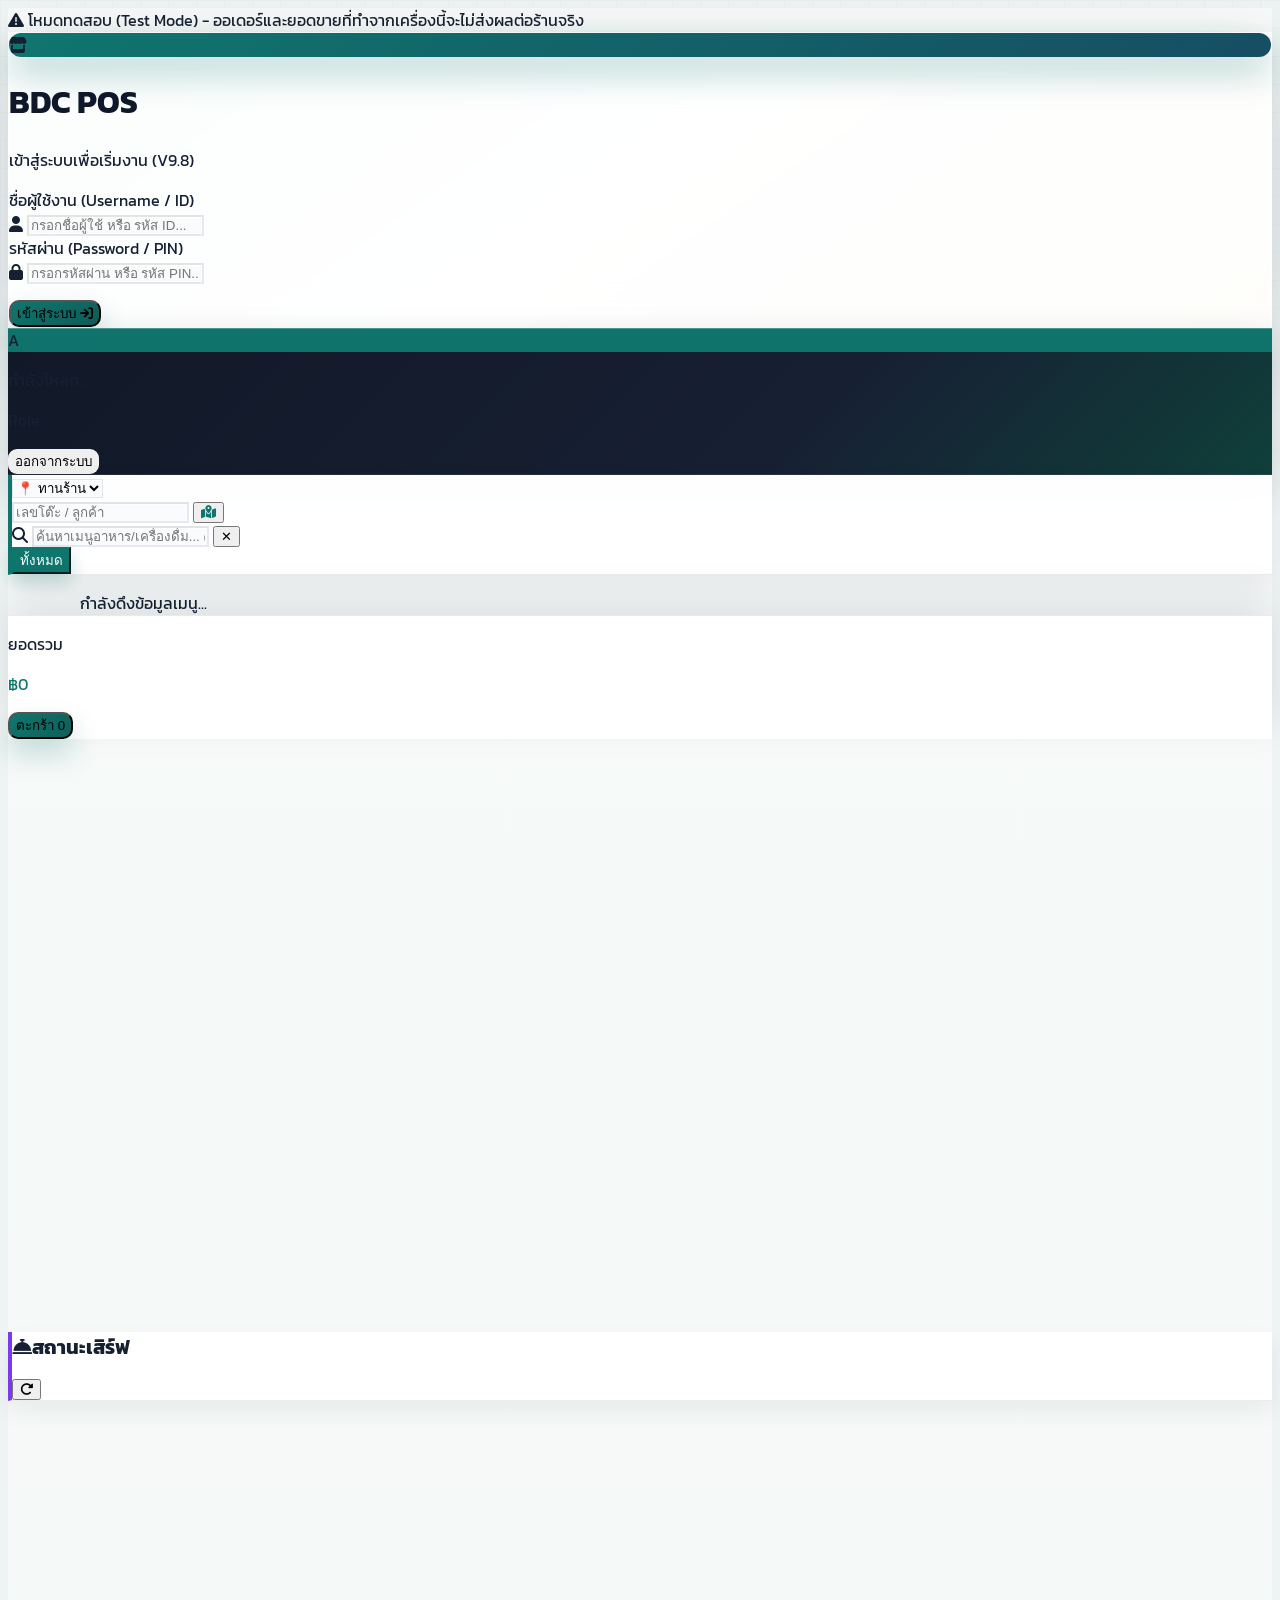
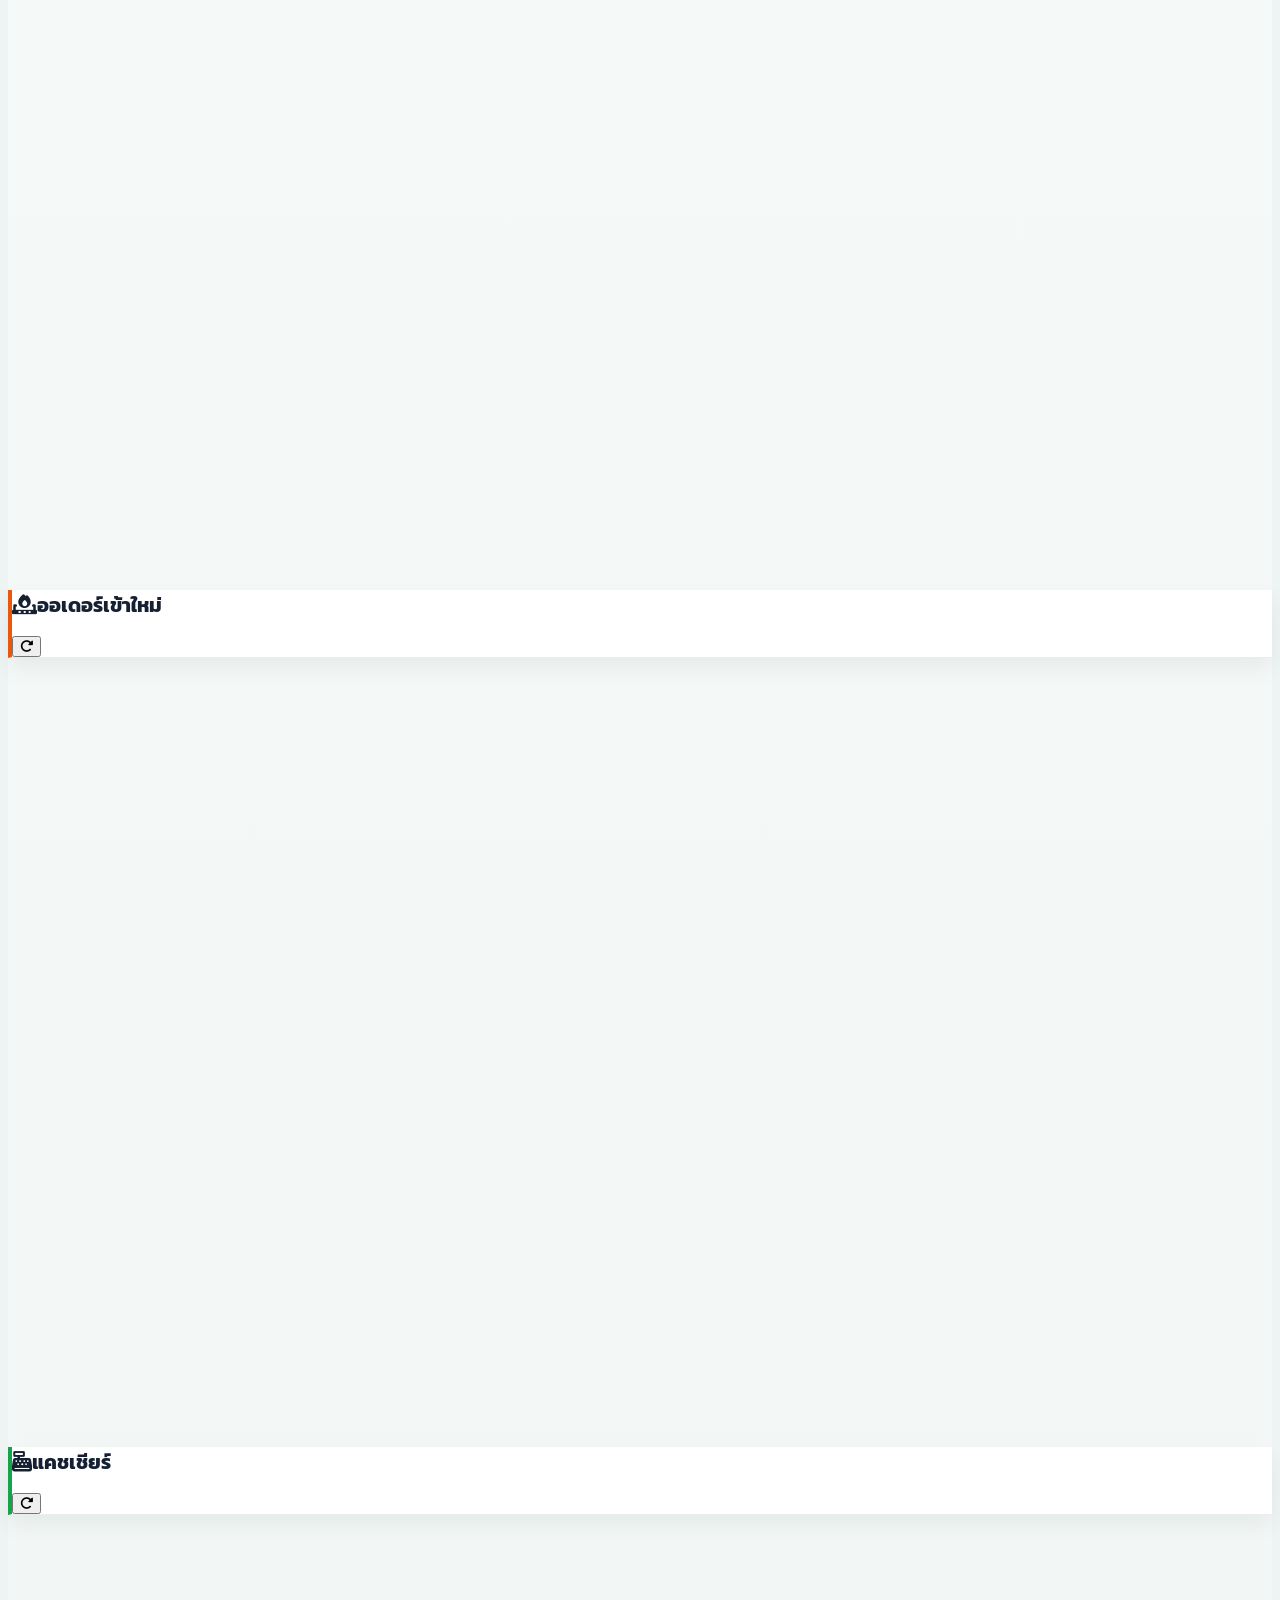
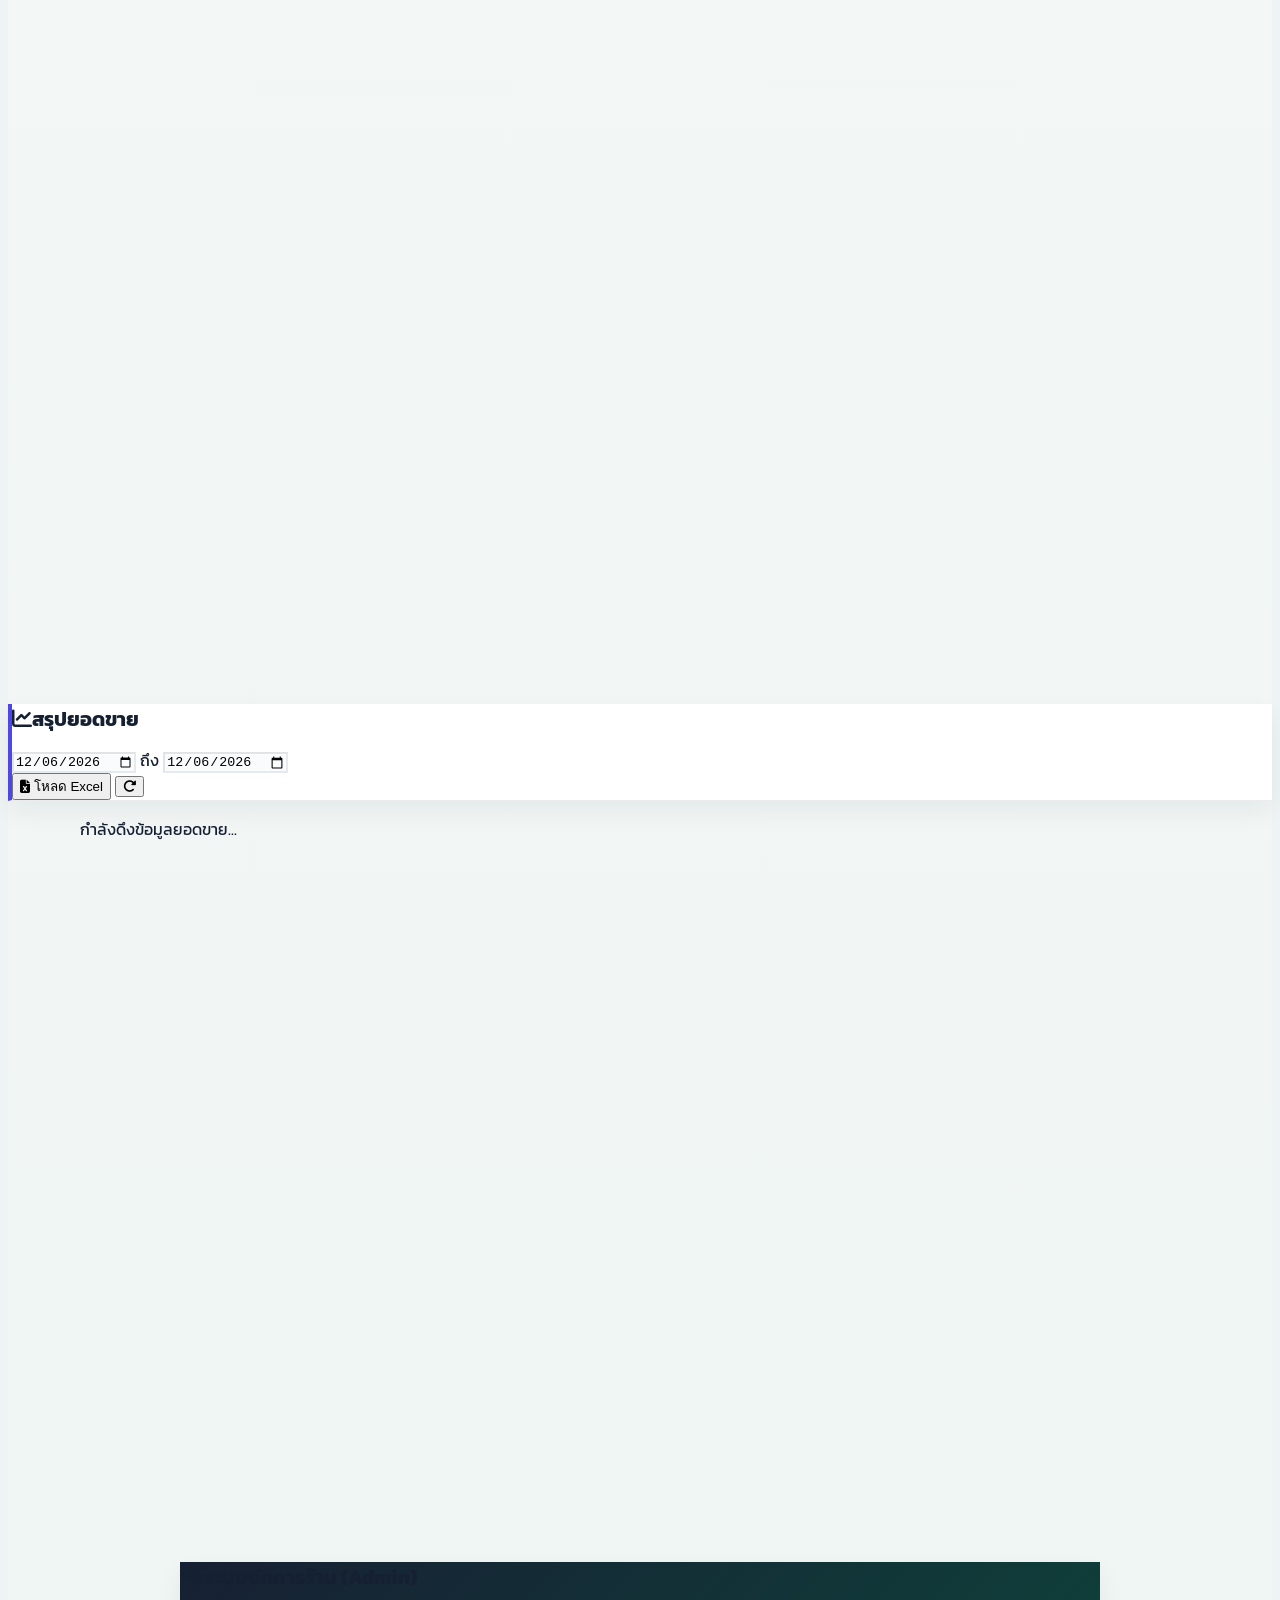
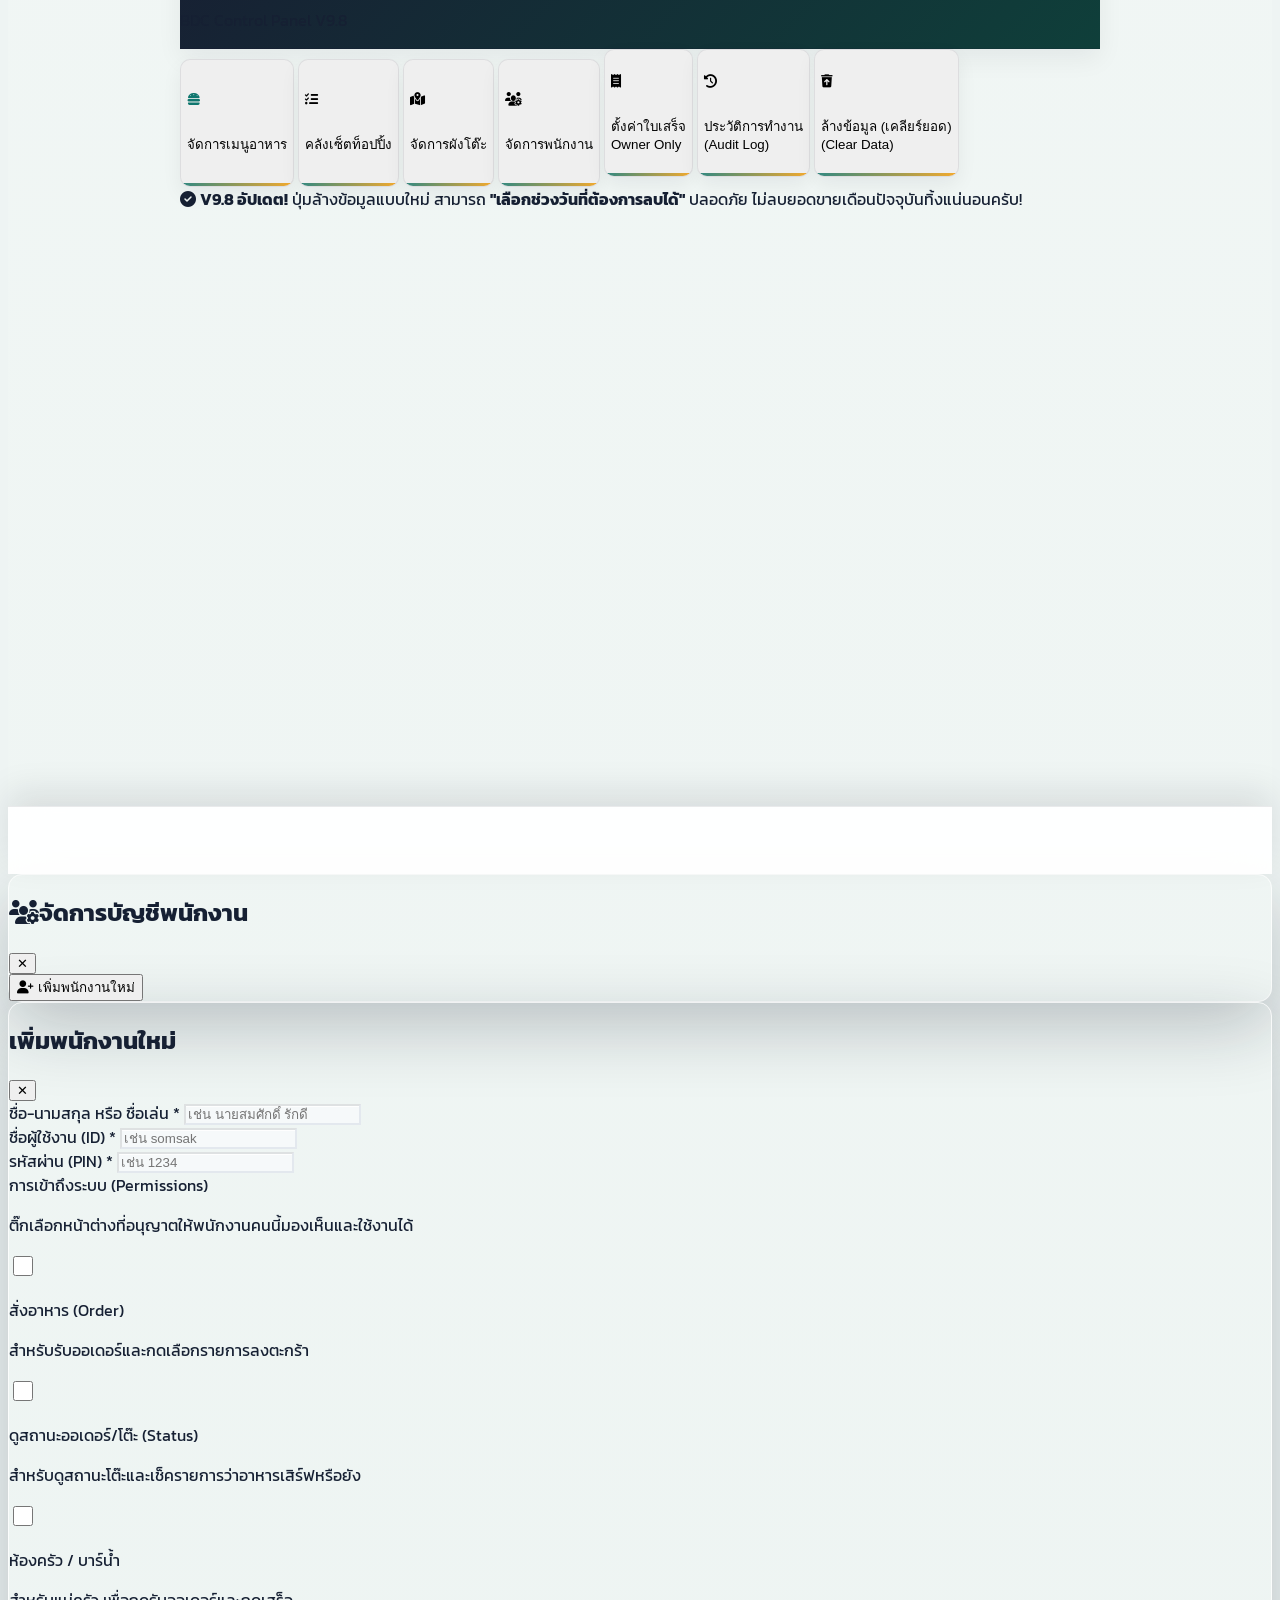
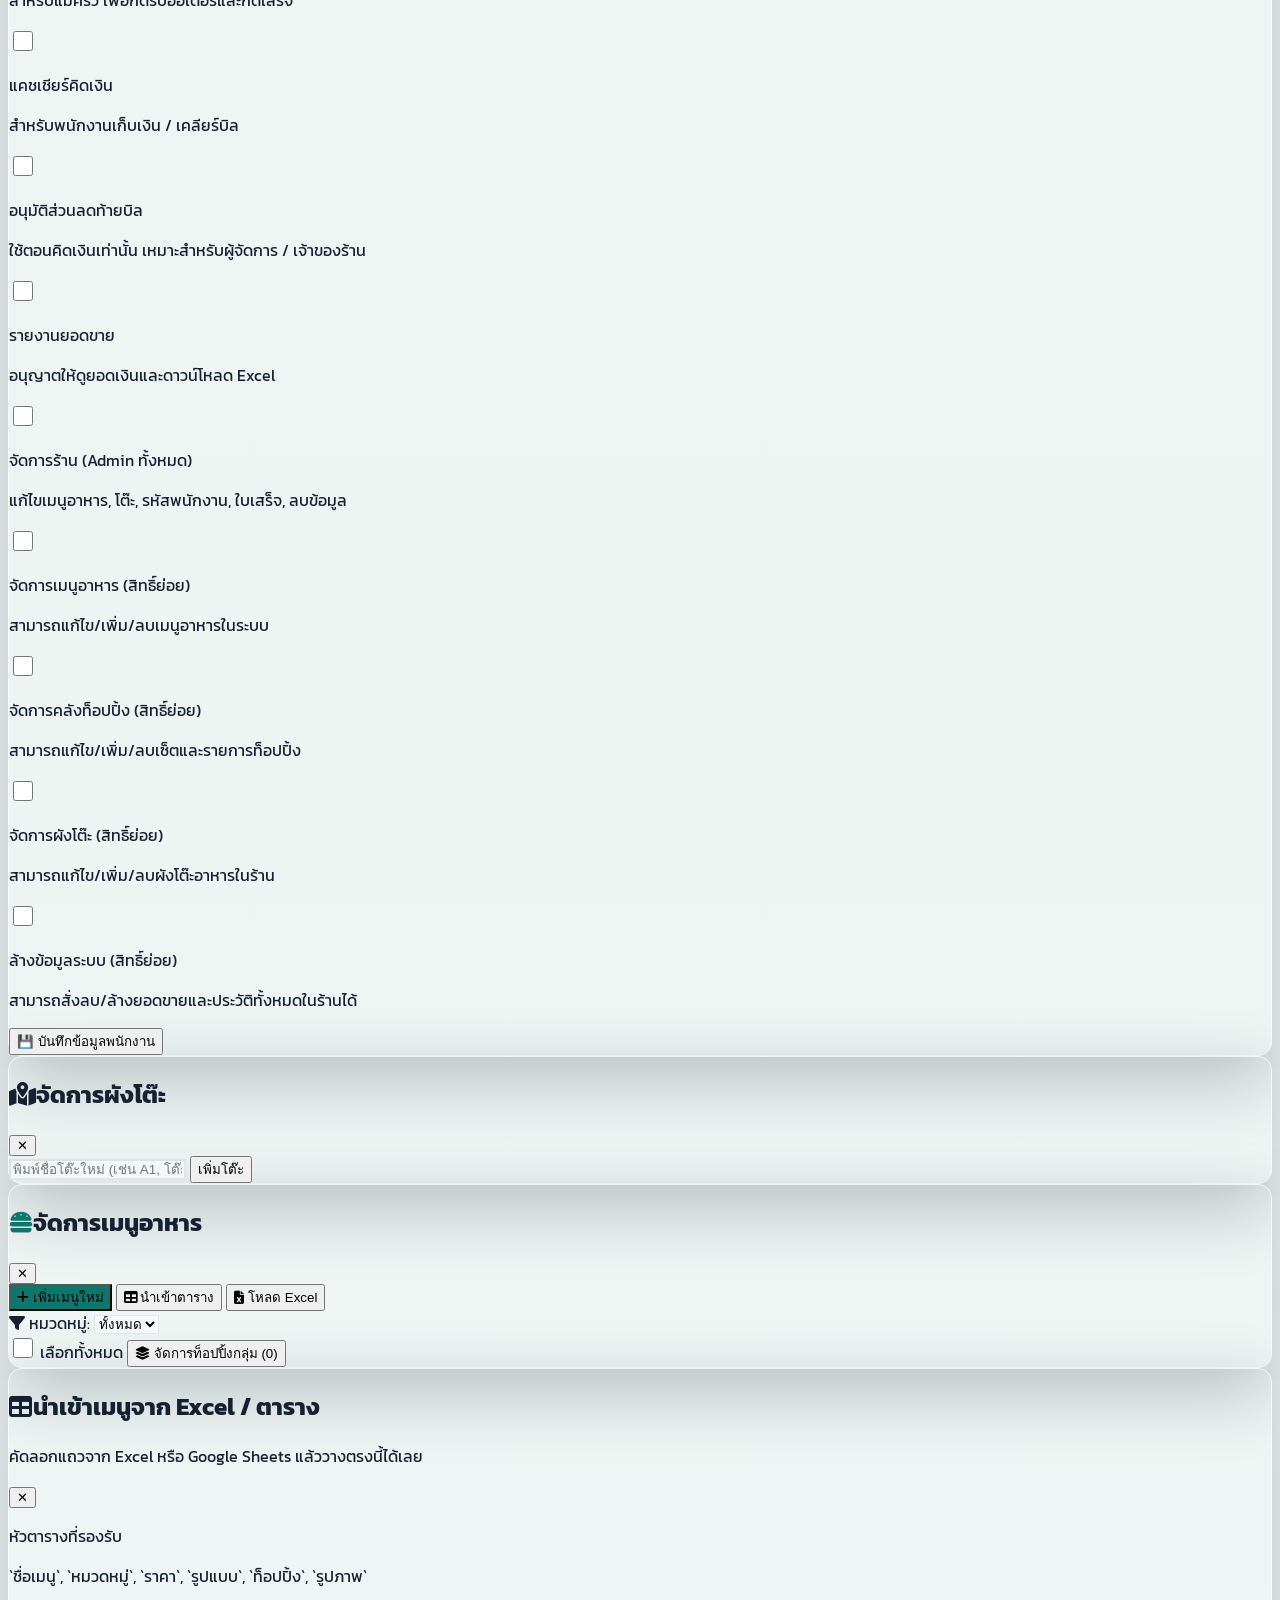
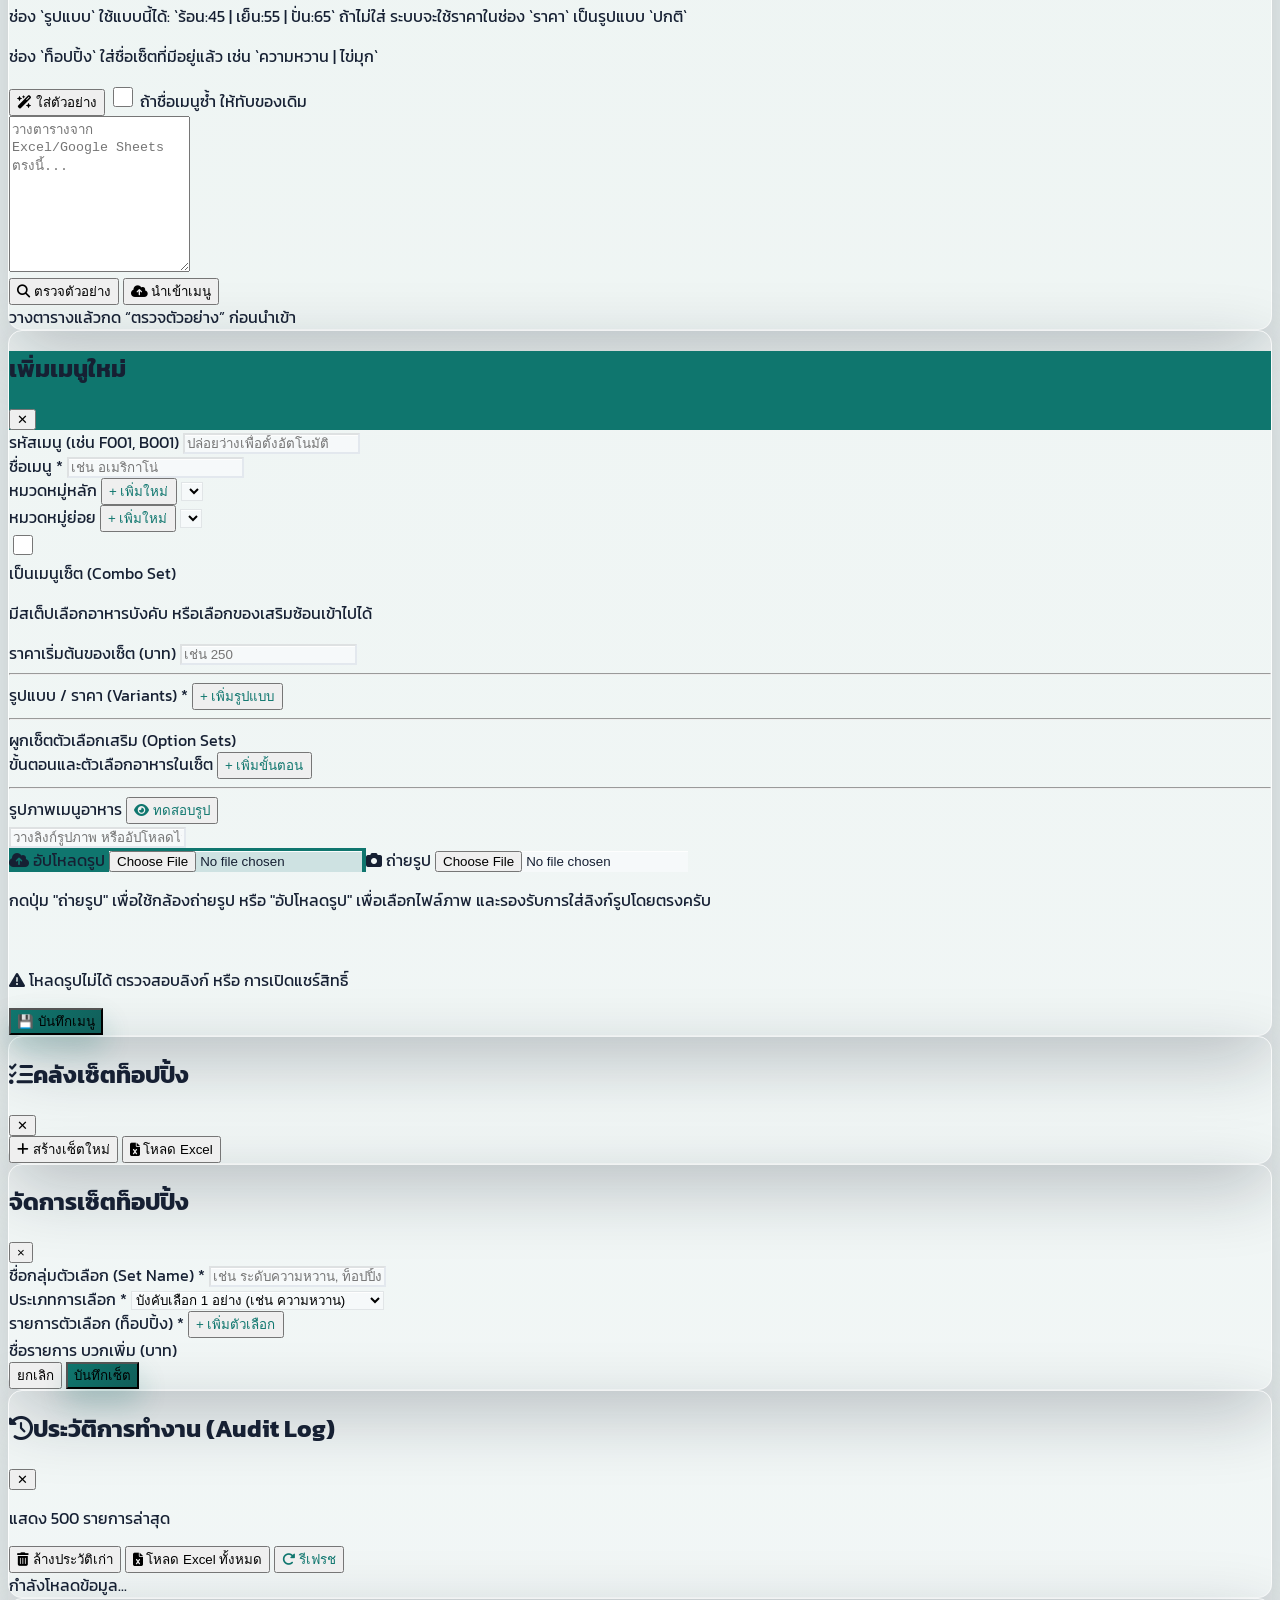
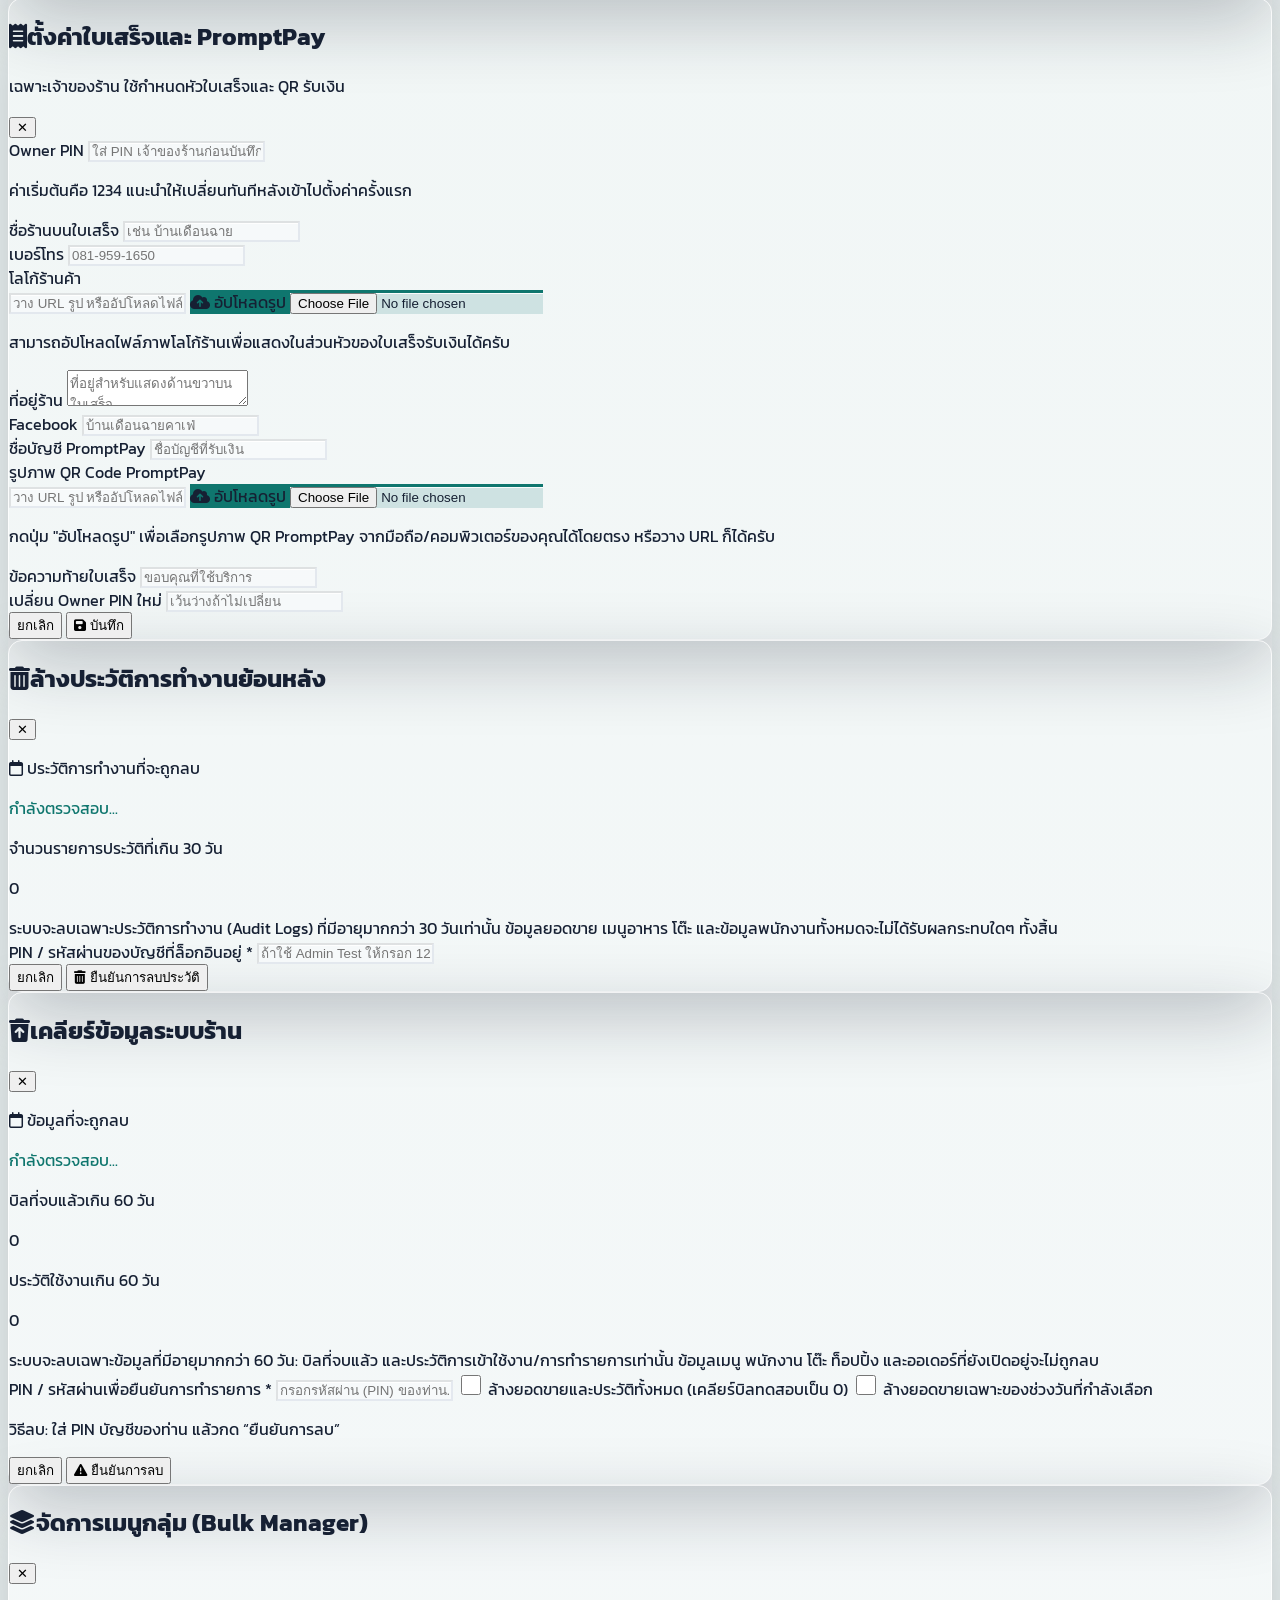
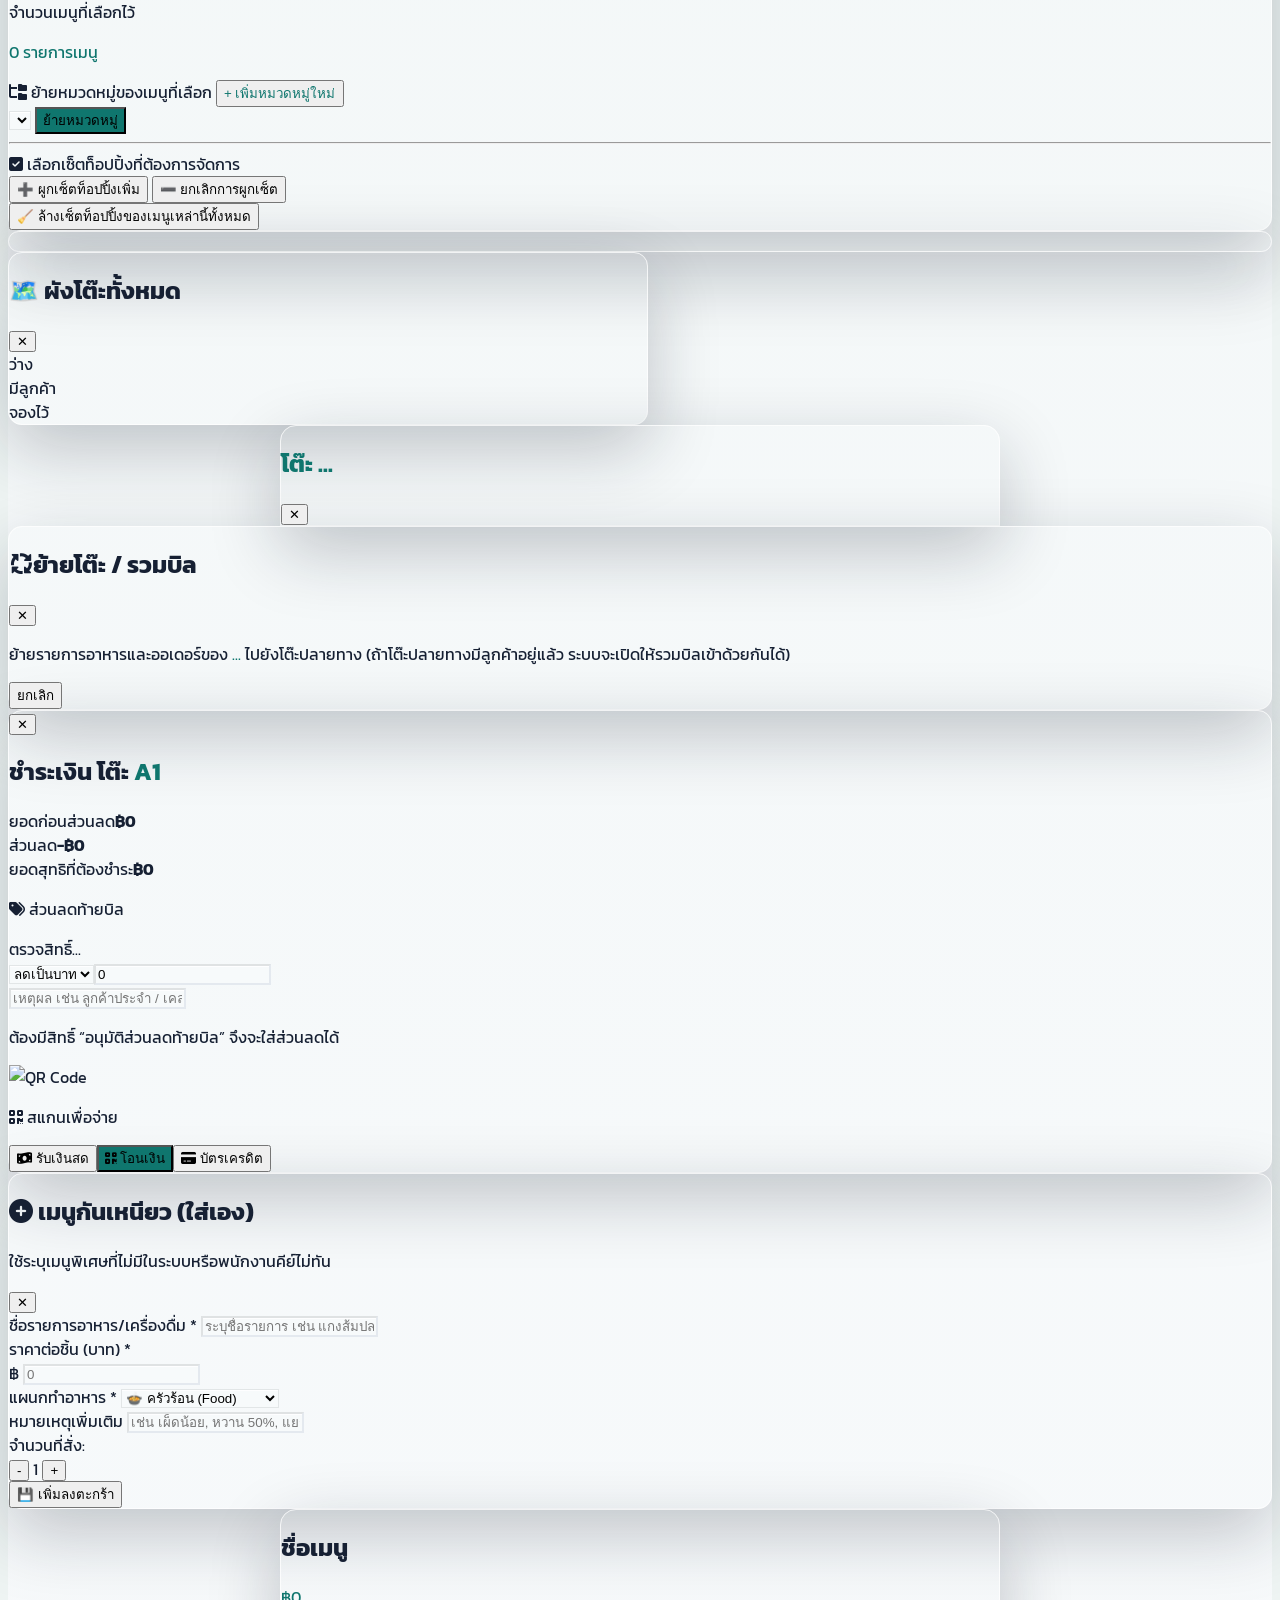
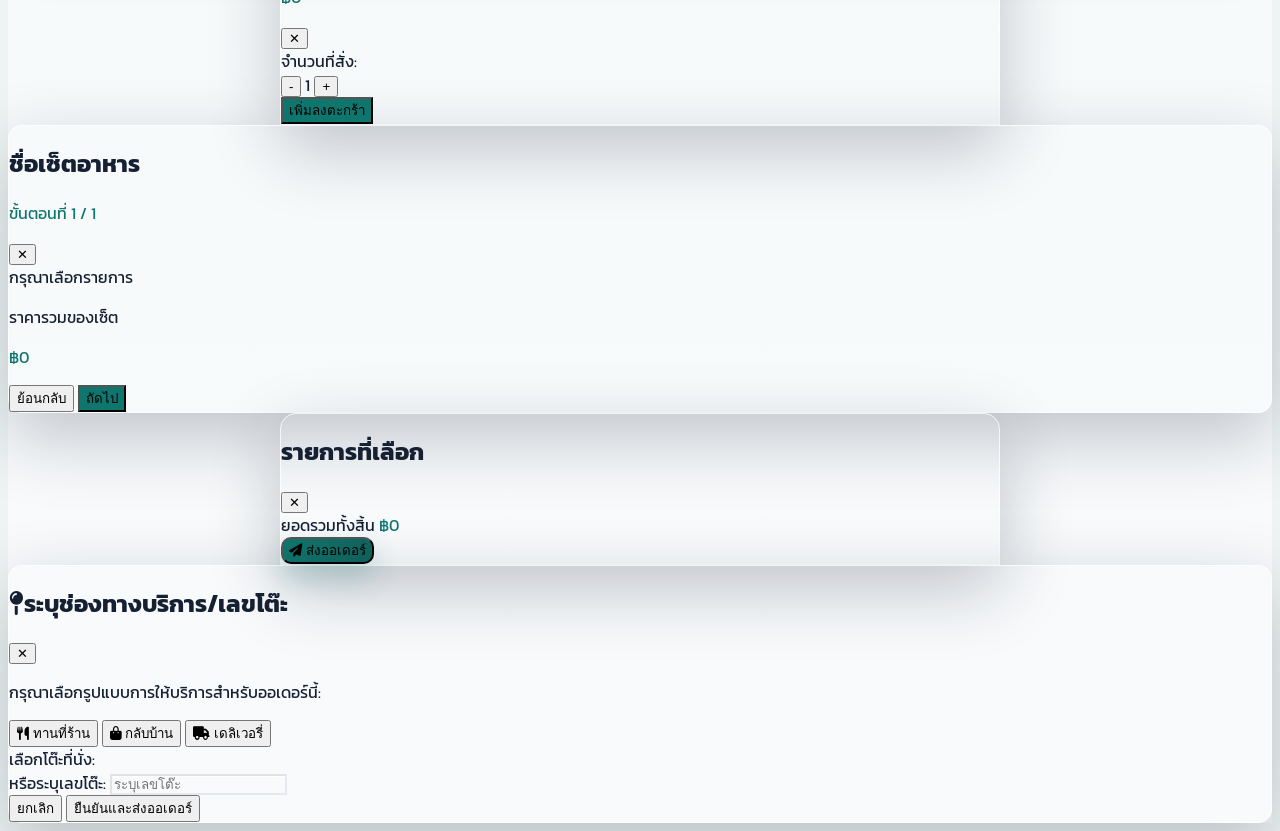
==== commit 1e466c6e: "Add files via upload" ====
--- a/index.html
+++ b/index.html
@@ -472,9 +472,15 @@
             </div>
             <div class="p-3 sm:p-5 flex-1 overflow-y-auto space-y-4 sm:space-y-5">
                 <div class="grid grid-cols-1 gap-4">
-                    <div>
-                        <label class="text-xs font-bold text-slate-500 mb-1 block">ชื่อเมนู</label>
-                        <input type="text" id="adminMenuName" placeholder="เช่น อเมริกาโน่" class="w-full p-3 rounded-xl border border-slate-300 bg-slate-50 focus:ring-2 focus:ring-blue-500 outline-none text-sm">
+                    <div class="grid grid-cols-1 sm:grid-cols-3 gap-3">
+                        <div class="sm:col-span-1">
+                            <label class="text-xs font-bold text-slate-500 mb-1 block">รหัสเมนู (เช่น F001, B001)</label>
+                            <input type="text" id="adminMenuKey" placeholder="ปล่อยว่างเพื่อตั้งอัตโนมัติ" class="w-full p-3 rounded-xl border border-slate-300 bg-slate-50 focus:ring-2 focus:ring-blue-500 outline-none text-sm">
+                        </div>
+                        <div class="sm:col-span-2">
+                            <label class="text-xs font-bold text-slate-500 mb-1 block">ชื่อเมนู <span class="text-red-500">*</span></label>
+                            <input type="text" id="adminMenuName" placeholder="เช่น อเมริกาโน่" class="w-full p-3 rounded-xl border border-slate-300 bg-slate-50 focus:ring-2 focus:ring-blue-500 outline-none text-sm">
+                        </div>
                     </div>
                     <div class="grid grid-cols-2 gap-3">
                         <div>
@@ -1078,11 +1084,11 @@
     <!-- ========================================== -->
     <!-- Scripts & Logic -->
     <!-- ========================================== -->
-    <script src="./โค้ดระบบ/01_ตั้งค่าและตัวช่วยกลาง.js?v=9.9.9.11"></script>
-    <script src="./โค้ดระบบ/02_หลังบ้านจัดการร้าน.js?v=9.9.9.11"></script>
-    <script src="./โค้ดระบบ/03_รับออเดอร์และตะกร้า.js?v=9.9.9.11"></script>
-    <script src="./โค้ดระบบ/04_ล็อกอินและสิทธิ์.js?v=9.9.9.11"></script>
-    <script src="./โค้ดระบบ/05_โต๊ะครัวสถานะแคชเชียร์.js?v=9.9.9.11"></script>
-    <script src="./โค้ดระบบ/06_รายงานยอดขายและส่งออกไฟล์.js?v=9.9.9.11"></script>
+    <script src="./โค้ดระบบ/01_ตั้งค่าและตัวช่วยกลาง.js?v=9.9.9.16"></script>
+    <script src="./โค้ดระบบ/02_หลังบ้านจัดการร้าน.js?v=9.9.9.16"></script>
+    <script src="./โค้ดระบบ/03_รับออเดอร์และตะกร้า.js?v=9.9.9.16"></script>
+    <script src="./โค้ดระบบ/04_ล็อกอินและสิทธิ์.js?v=9.9.9.16"></script>
+    <script src="./โค้ดระบบ/05_โต๊ะครัวสถานะแคชเชียร์.js?v=9.9.9.16"></script>
+    <script src="./โค้ดระบบ/06_รายงานยอดขายและส่งออกไฟล์.js?v=9.9.9.16"></script>
 </body>
 </html>
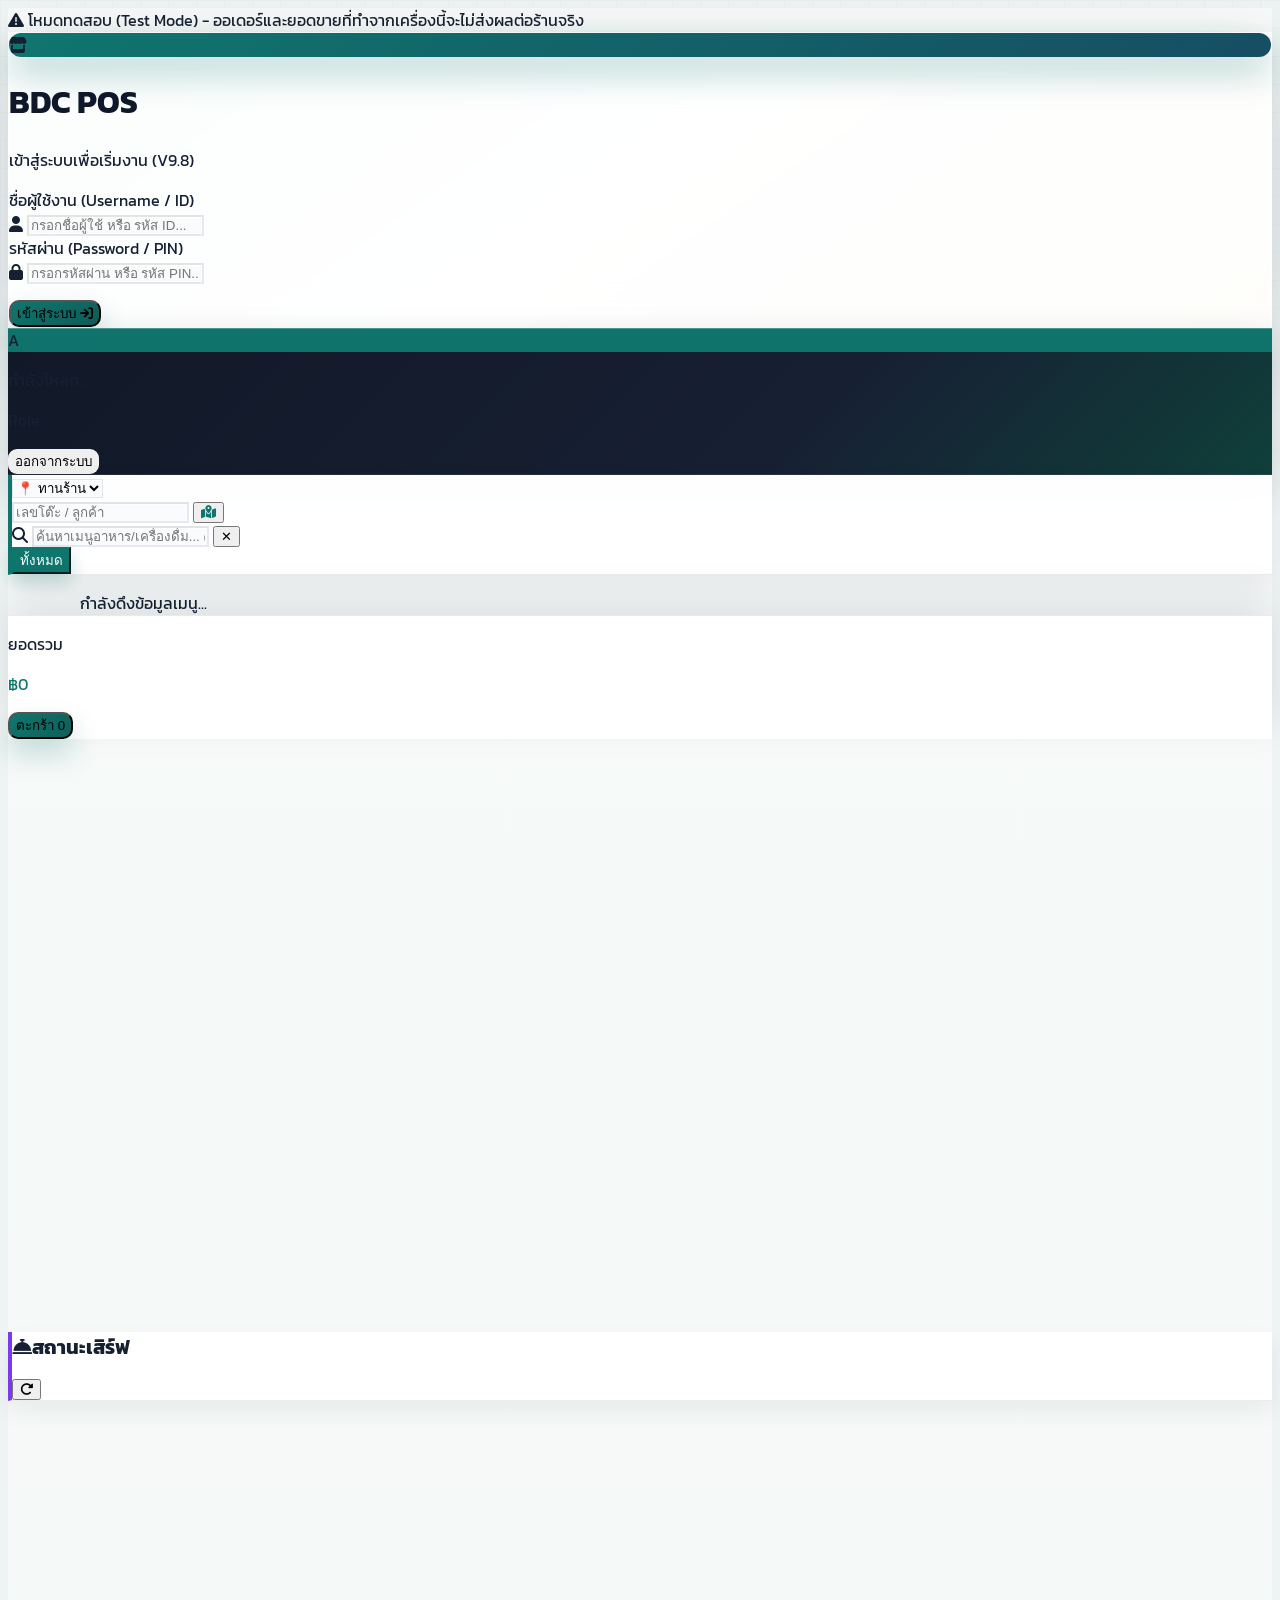
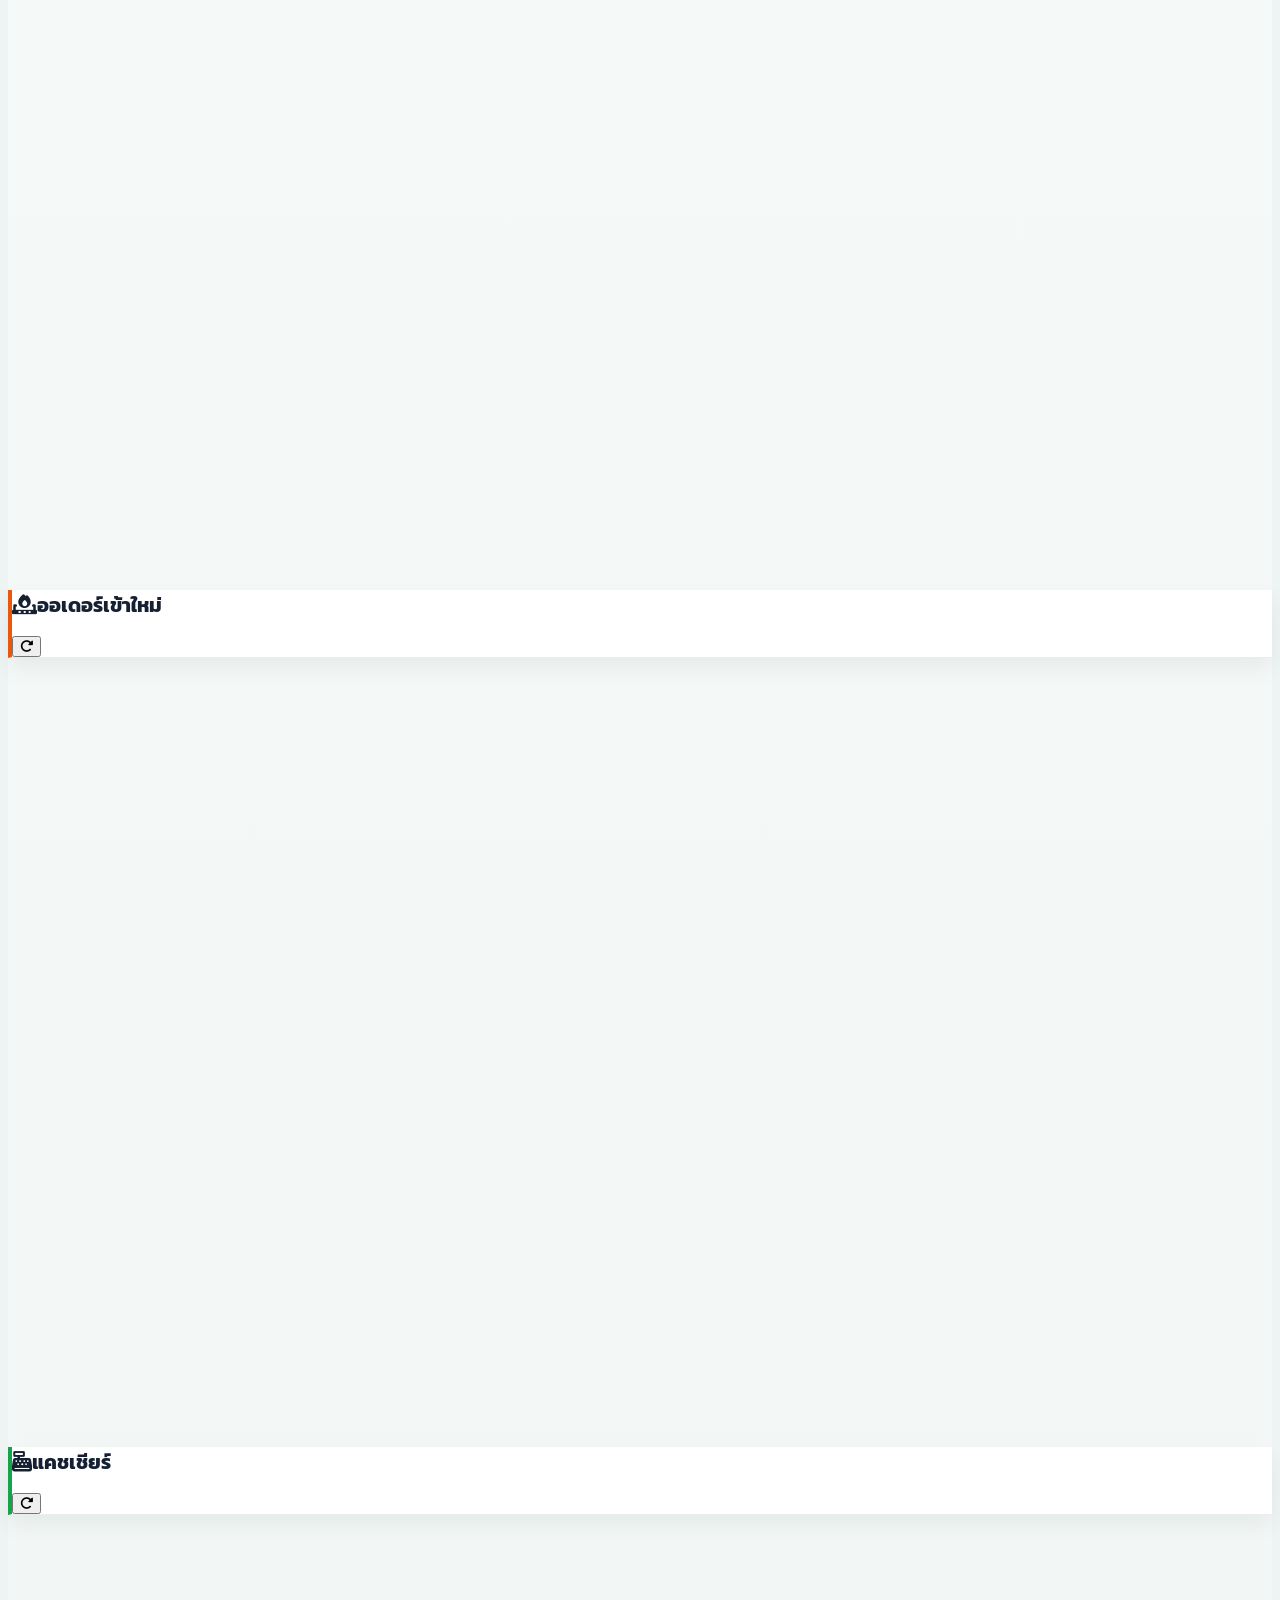
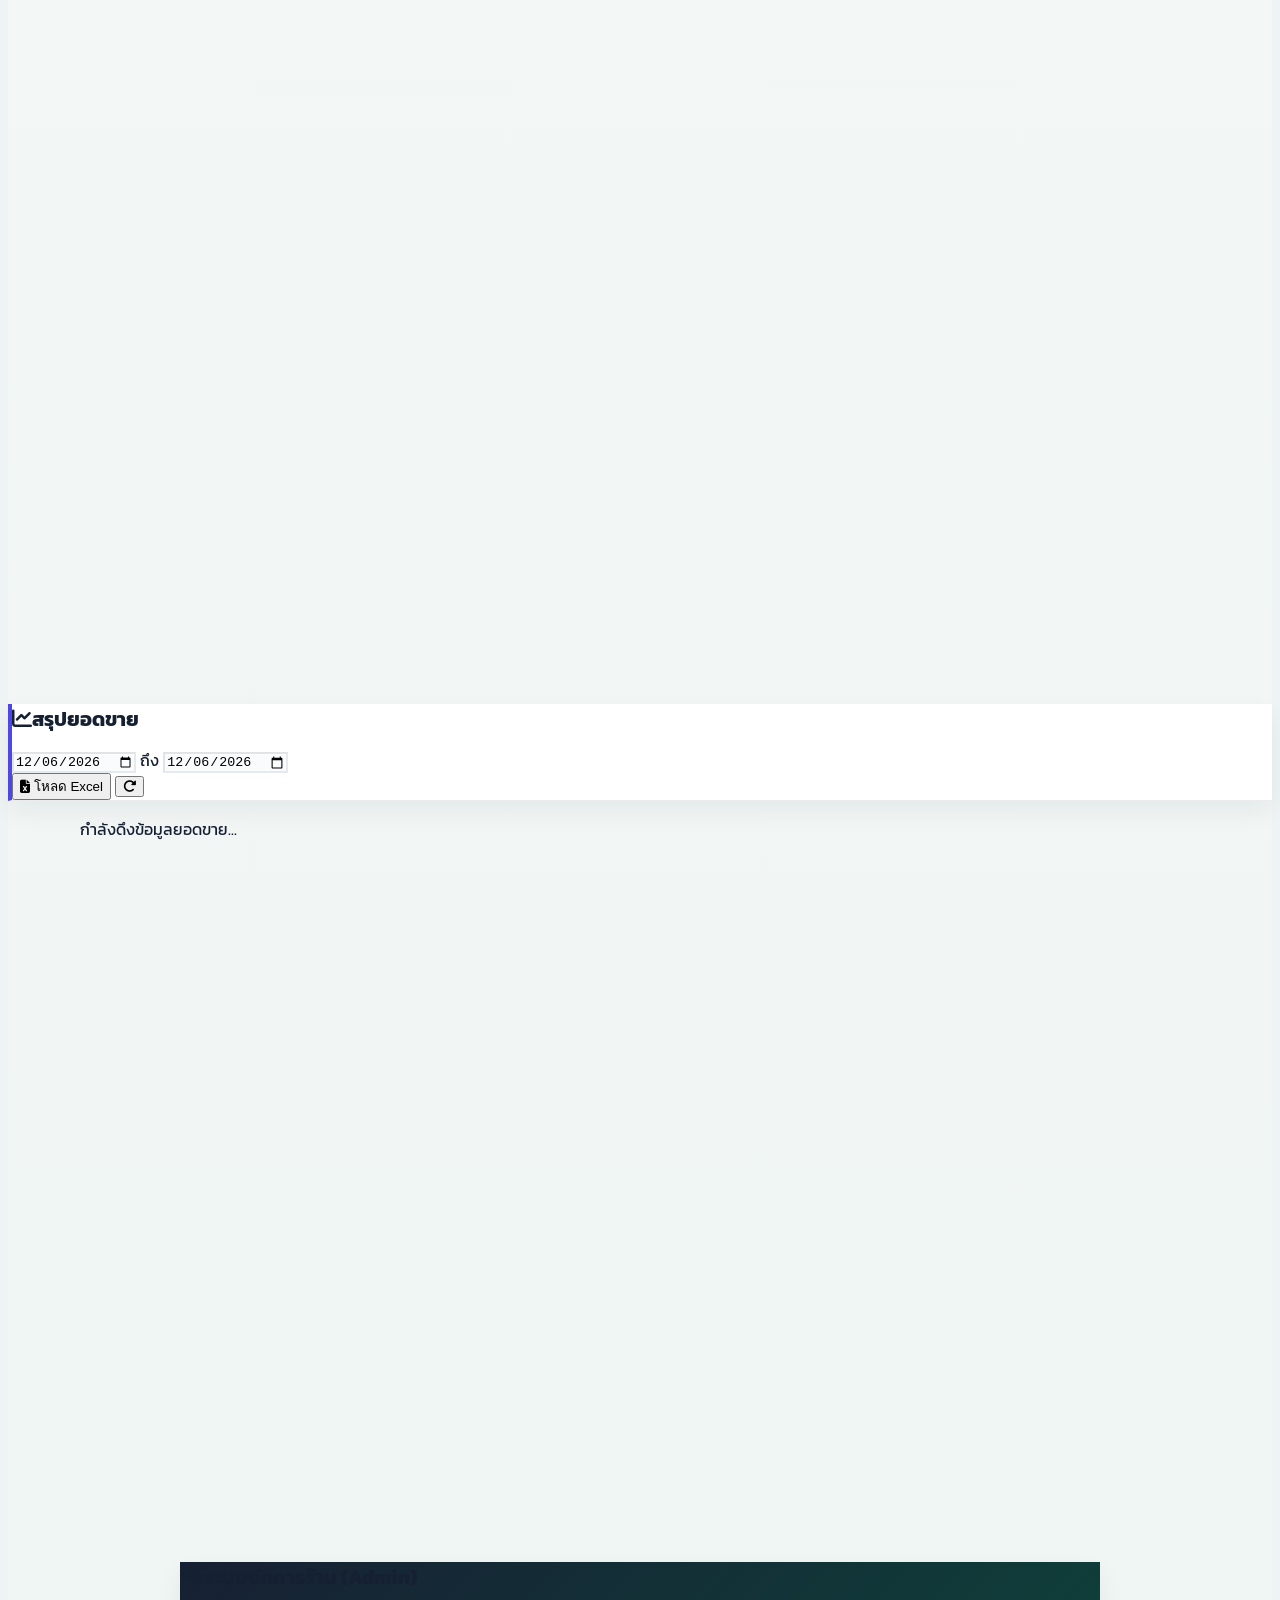
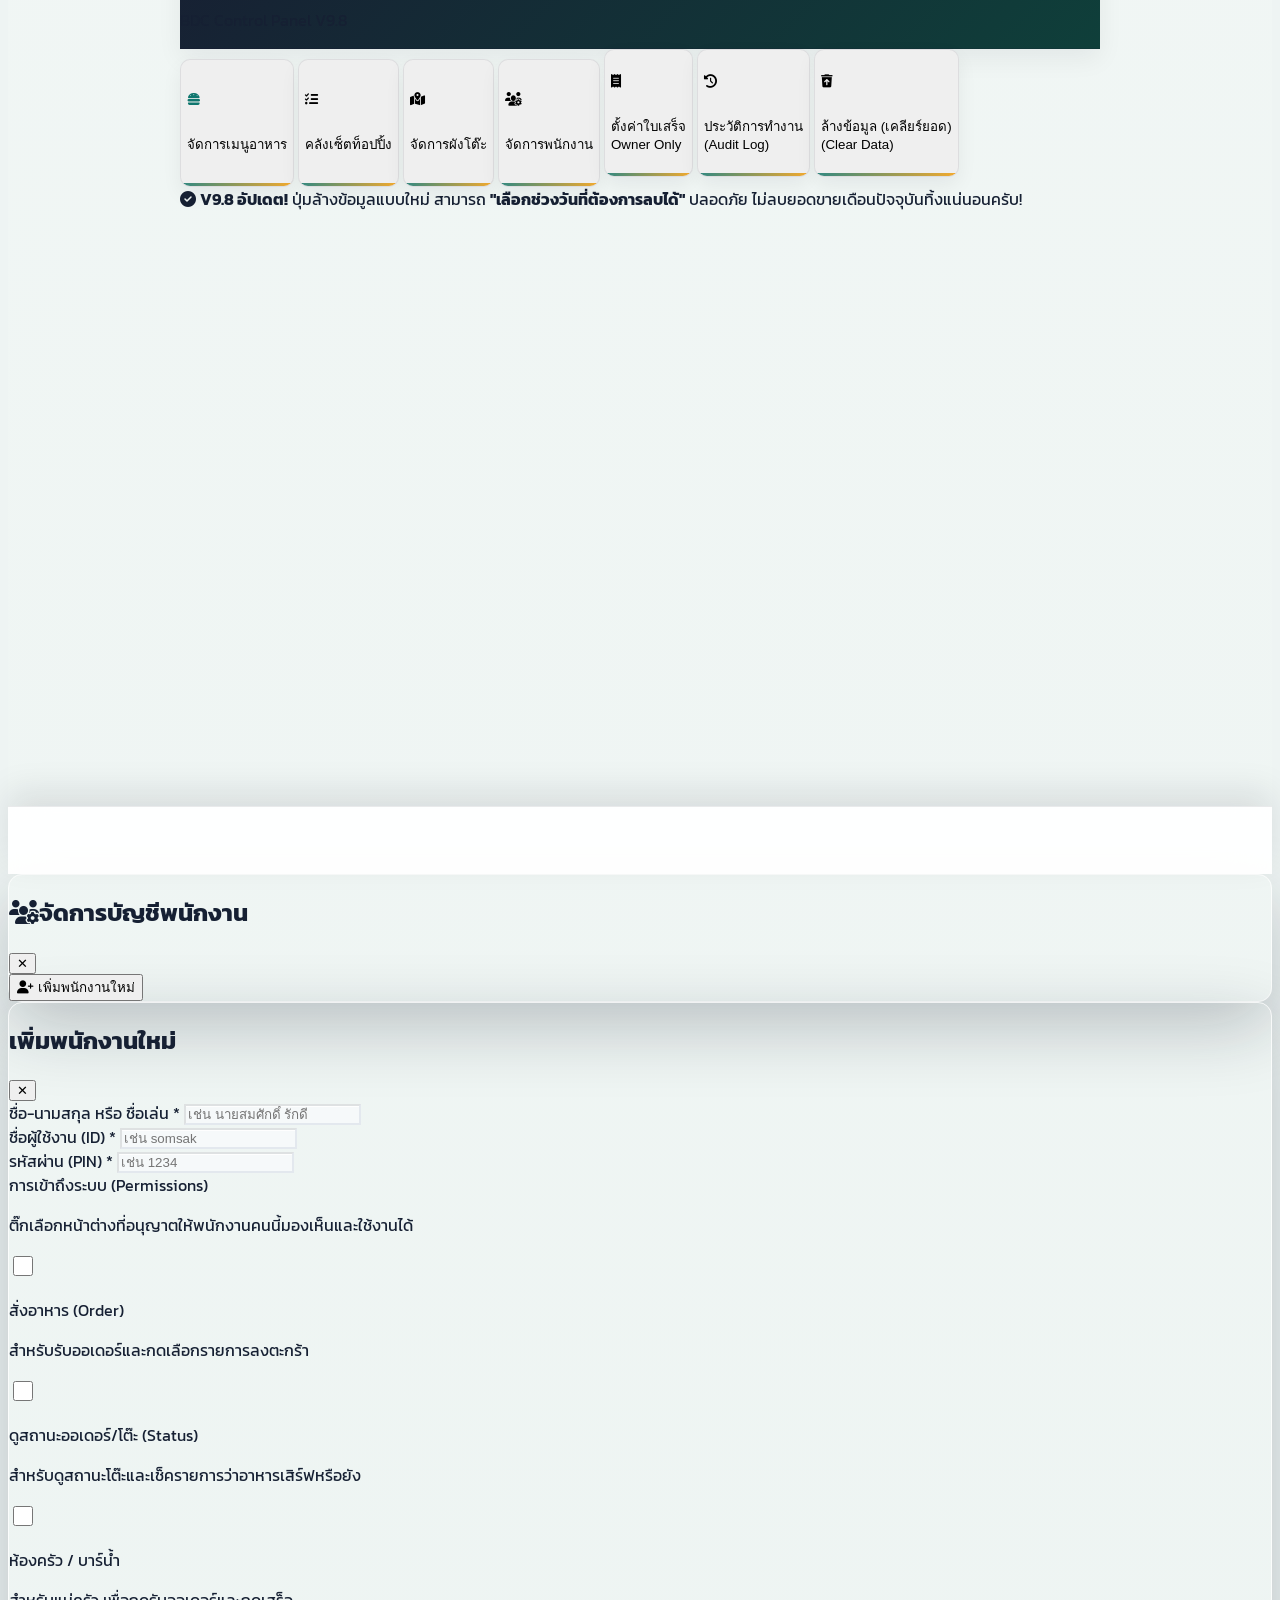
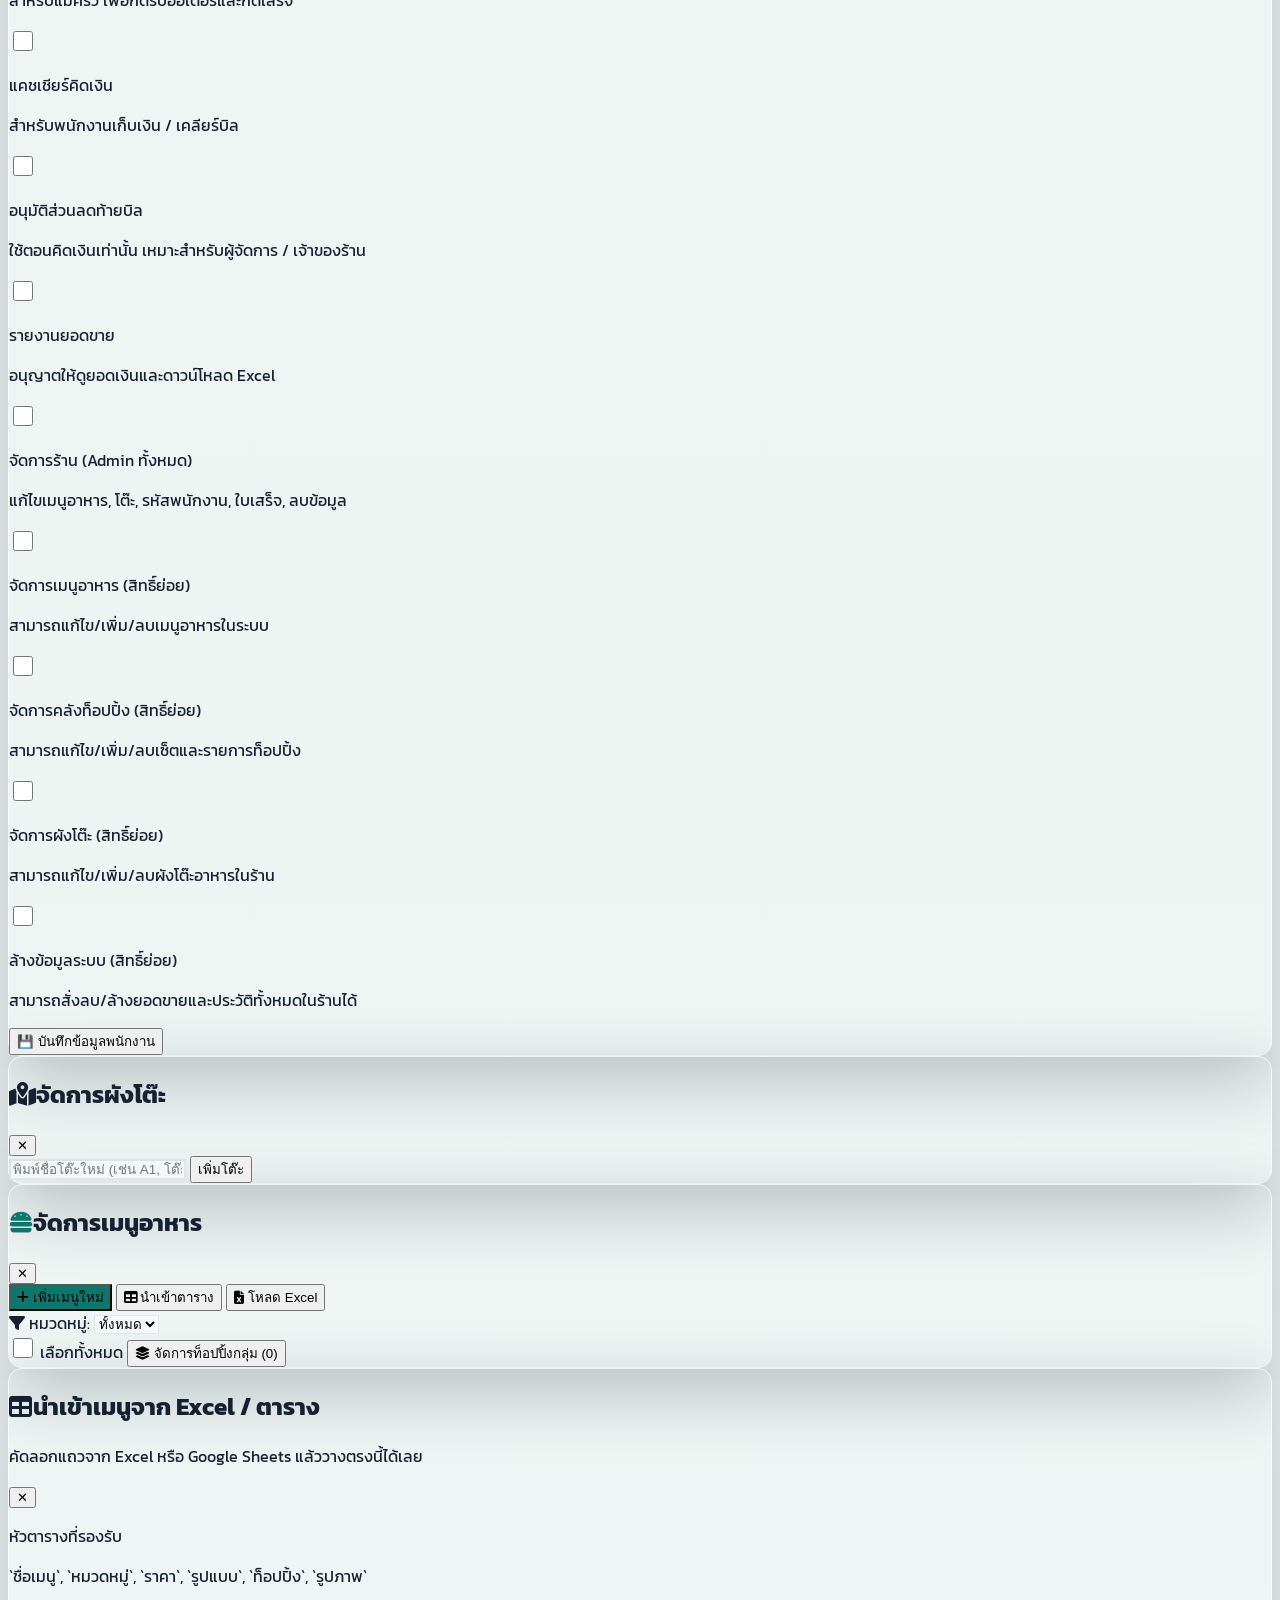
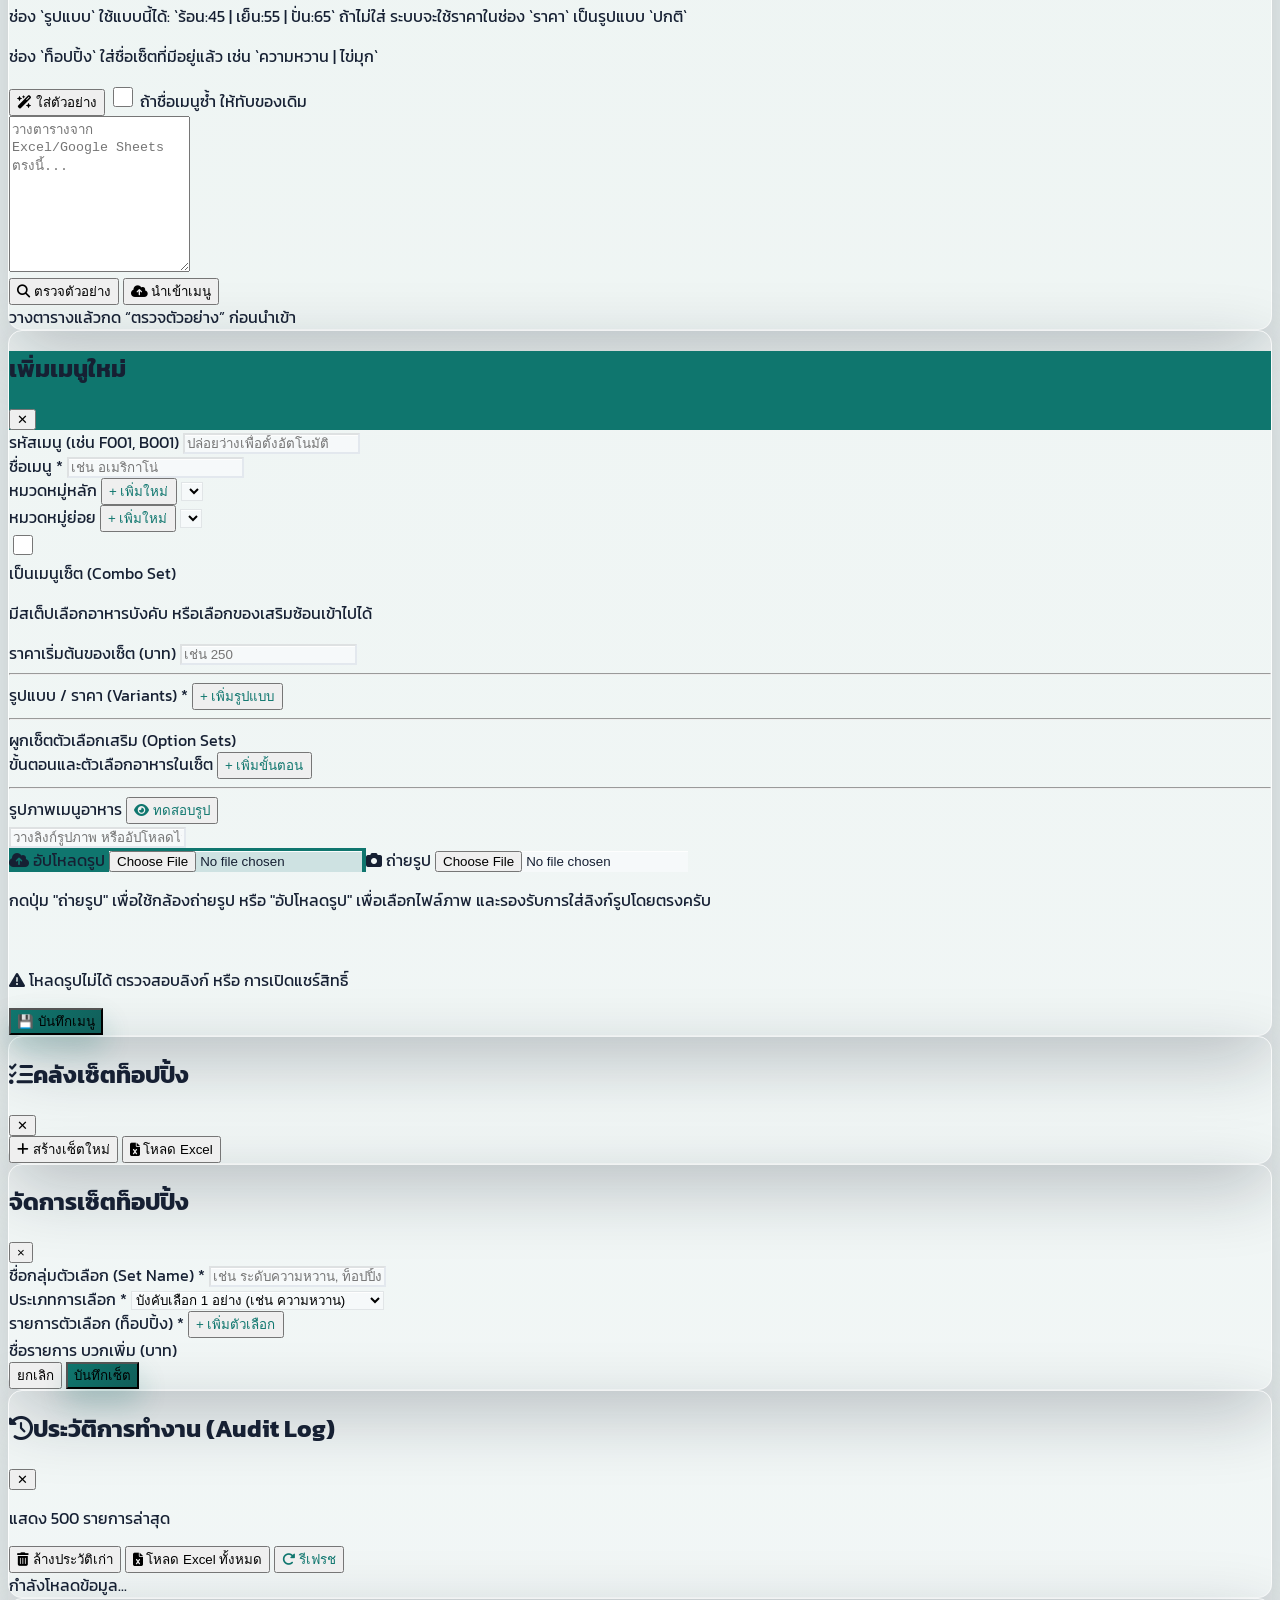
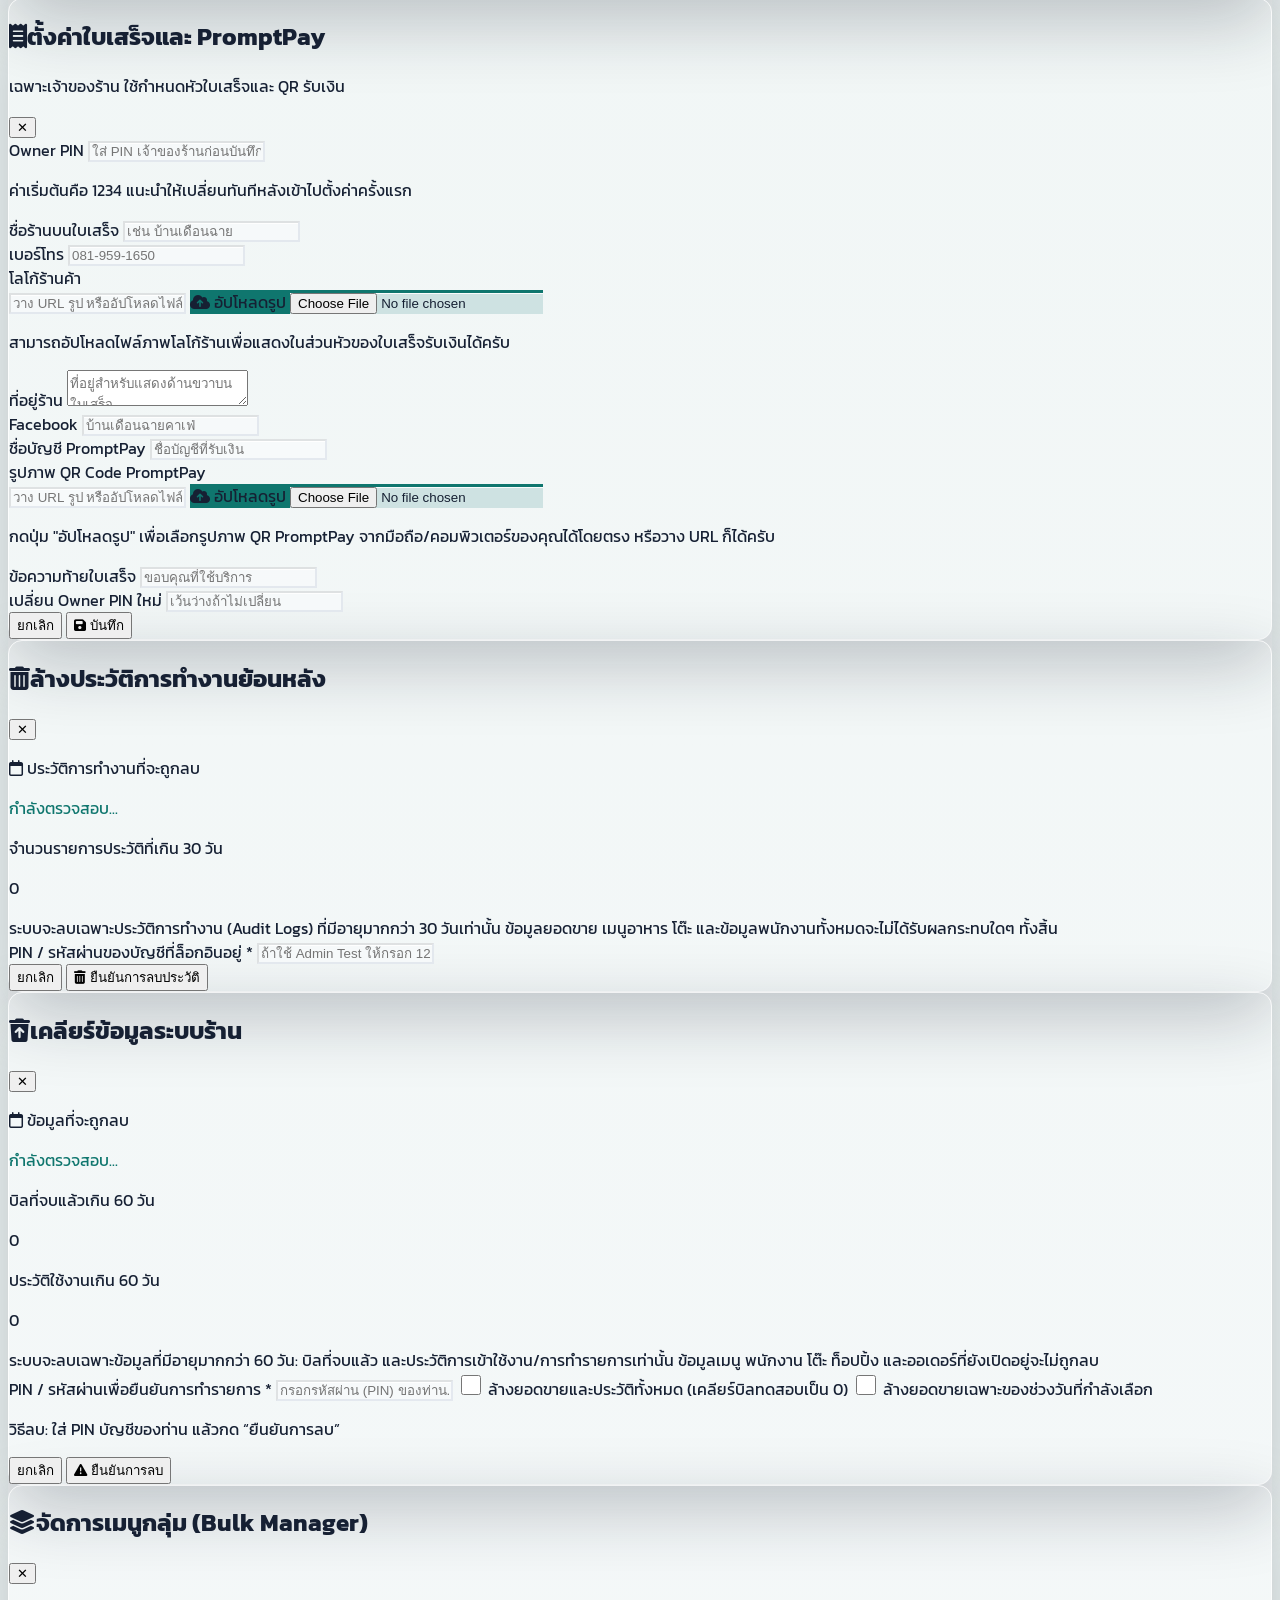
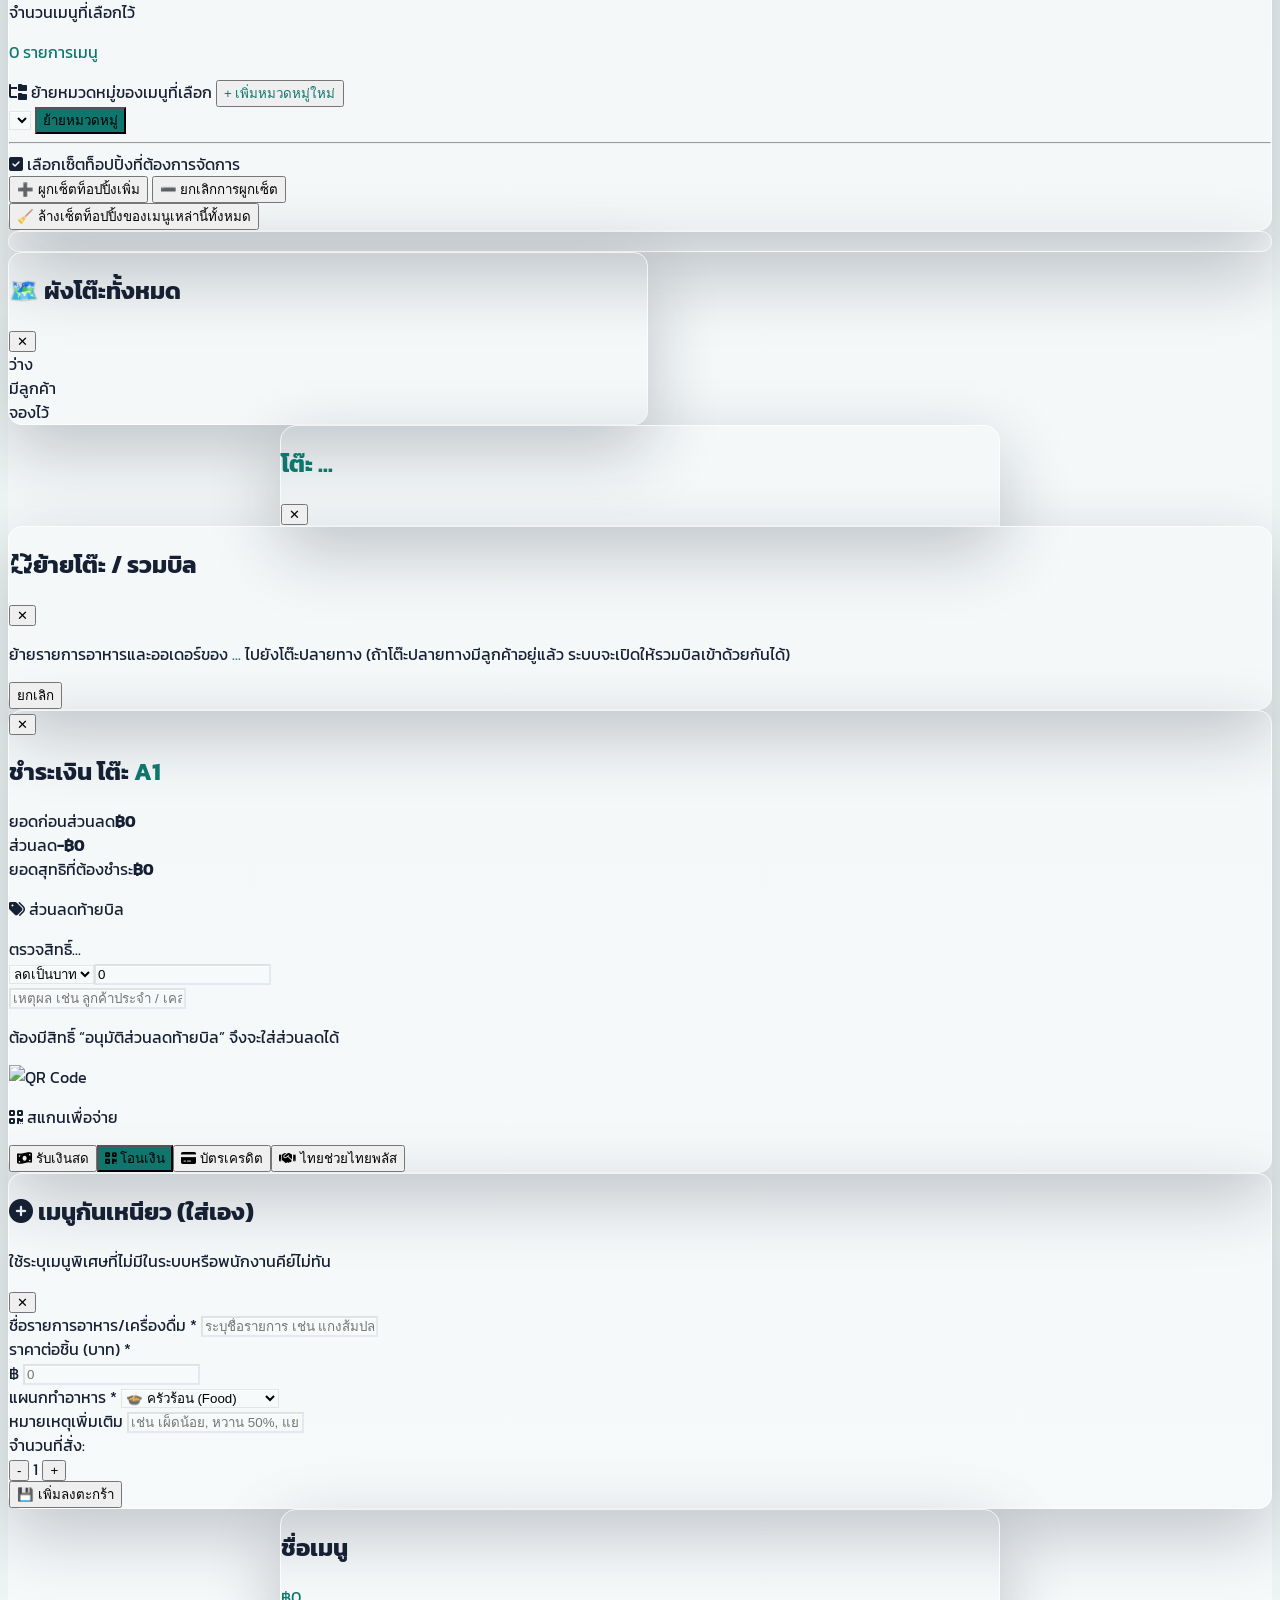
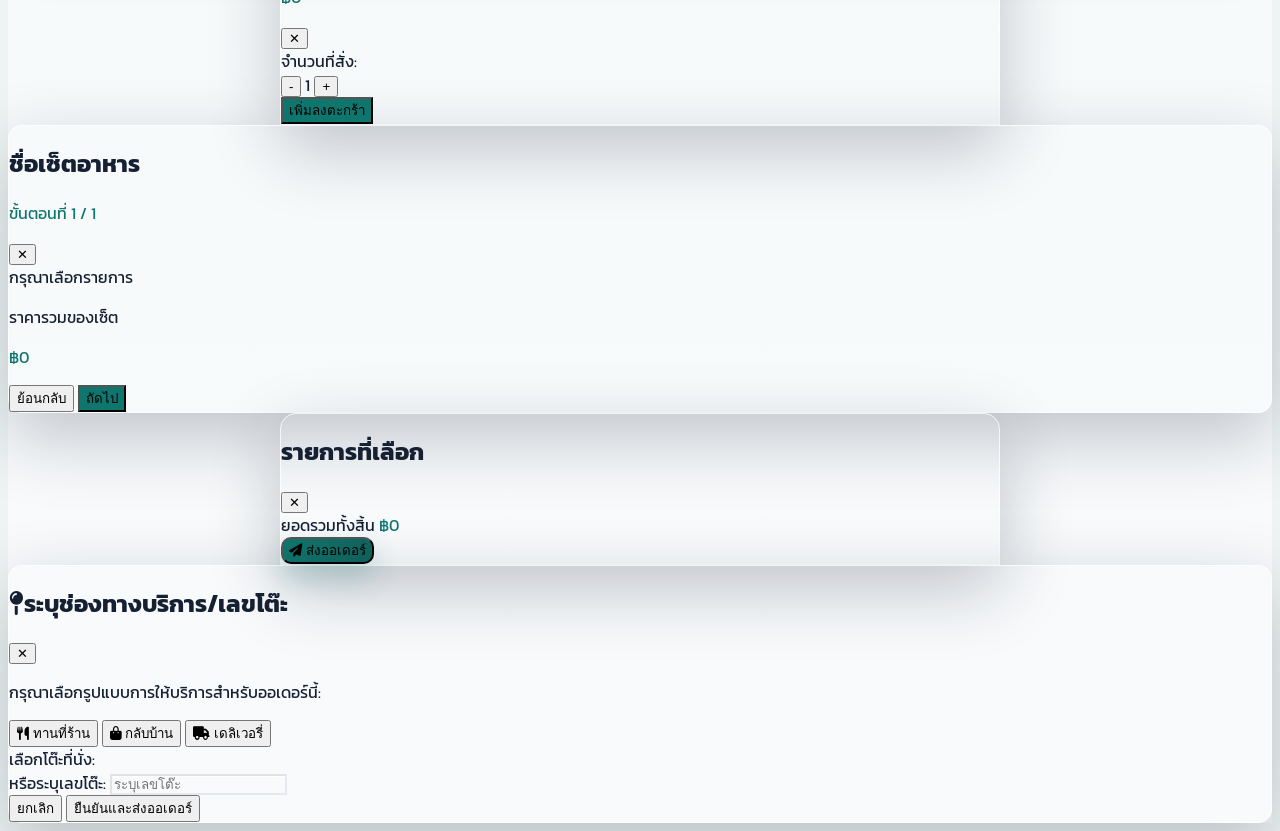
==== commit 01d341ab: "fix: restore codefiles to repository root for Vercel deployment" ====
--- a/index.html
+++ b/index.html
@@ -177,7 +177,7 @@
                     <span class="text-[10px] font-bold text-indigo-400">ถึง</span>
                     <input type="date" id="salesDateEnd" onchange="fetchSalesData()" class="bg-transparent font-bold outline-none text-xs">
                 </div>
-                <button onclick="exportSalesToExcel()" class="bg-green-600 text-white p-2 px-3 rounded-xl shadow-md text-sm font-bold active:scale-95 transition-all"><i class="fa-solid fa-file-excel mr-1"></i> โหลด Excel</button>
+                <button onclick="exportSalesItemsCSV()" class="bg-green-600 text-white p-2 px-3 rounded-xl shadow-md text-sm font-bold active:scale-95 transition-all"><i class="fa-solid fa-file-excel mr-1"></i> โหลด Excel</button>
                 <button onclick="fetchSalesData()" class="bg-white p-2 rounded-xl shadow border border-indigo-100 text-indigo-600 text-sm flex items-center justify-center active:scale-95"><i class="fa-solid fa-rotate-right"></i></button>
             </div>
         </div>
@@ -898,7 +898,7 @@
             </div>
         </div>
     </div>
-    <div id="qrModal" class="hidden fixed inset-0 bg-black/70 backdrop-blur-sm z-[80] flex items-center justify-center p-4"><div class="bg-white w-full max-w-md rounded-3xl p-6 text-center relative shadow-2xl max-h-[92vh] overflow-y-auto"><button onclick="document.getElementById('qrModal').classList.add('hidden')" class="absolute top-4 right-4 text-gray-400 bg-gray-100 rounded-full w-8 h-8 font-bold">✕</button><h2 class="text-xl font-bold text-gray-800 mb-1">ชำระเงิน โต๊ะ <span id="qrTableNo" class="text-blue-600">A1</span></h2><div class="bg-slate-50 border border-slate-200 rounded-2xl p-3 my-4 text-left space-y-2"><div class="flex justify-between text-sm text-slate-500"><span>ยอดก่อนส่วนลด</span><b id="checkoutSubtotal" class="text-slate-800">฿0</b></div><div id="checkoutDiscountLine" class="hidden flex justify-between text-sm text-red-500"><span>ส่วนลด</span><b id="checkoutDiscountAmount">-฿0</b></div><div class="flex justify-between border-t border-dashed border-slate-200 pt-2"><span class="font-bold text-slate-700">ยอดสุทธิที่ต้องชำระ</span><b class="text-3xl font-bold text-green-600" id="qrTotalAmount">฿0</b></div></div><div id="discountBox" class="bg-amber-50 border border-amber-200 rounded-2xl p-3 mb-4 text-left"><div class="flex justify-between items-center mb-2"><p class="text-sm font-bold text-amber-900"><i class="fa-solid fa-tags mr-1"></i> ส่วนลดท้ายบิล</p><span id="discountPermissionBadge" class="text-[10px] font-bold px-2 py-1 rounded-full bg-amber-100 text-amber-700">ตรวจสิทธิ์...</span></div><div class="grid grid-cols-[1fr_1.3fr] gap-2"><select id="discountType" onchange="calculateDiscountPreview()" class="p-2 rounded-xl border border-amber-200 bg-white text-sm"><option value="amount">ลดเป็นบาท</option><option value="percent">ลดเป็น %</option></select><input id="discountValue" type="number" min="0" value="0" oninput="calculateDiscountPreview()" placeholder="จำนวนส่วนลด" class="p-2 rounded-xl border border-amber-200 bg-white text-sm"></div><input id="discountReason" type="text" placeholder="เหตุผล เช่น ลูกค้าประจำ / เคลม / โปรโมชัน" class="mt-2 w-full p-2 rounded-xl border border-amber-200 bg-white text-sm"><p id="discountHint" class="text-[10px] text-amber-700 mt-2 leading-relaxed">ต้องมีสิทธิ์ “อนุมัติส่วนลดท้ายบิล” จึงจะใส่ส่วนลดได้</p></div><div id="promptPayQrBox" class="bg-blue-50 p-4 rounded-2xl mb-6 inline-block border-2 border-blue-200 shadow-inner"><img id="promptPayQrImage" src="https://api.qrserver.com/v1/create-qr-code/?size=200x200&data=PROMPTPAY_MOCKUP" alt="QR Code" class="w-48 h-48 mx-auto rounded-xl"><p id="promptPayQrLabel" class="text-xs text-blue-500 mt-2 font-bold"><i class="fa-solid fa-qrcode mr-1"></i> สแกนเพื่อจ่าย</p></div><div class="grid grid-cols-3 gap-2"><button onclick="confirmPayment('cash')" class="bg-green-100 text-green-700 py-3 rounded-xl font-bold border border-green-300 active:scale-95 text-xs"><i class="fa-solid fa-money-bill-wave mr-1"></i> รับเงินสด</button><button onclick="confirmPayment('transfer')" class="bg-blue-600 text-white py-3 rounded-xl font-bold shadow-lg active:scale-95 text-xs"><i class="fa-solid fa-qrcode mr-1"></i> โอนเงิน</button><button onclick="confirmPayment('credit')" class="bg-orange-100 text-orange-700 py-3 rounded-xl font-bold border border-orange-300 active:scale-95 text-xs"><i class="fa-solid fa-credit-card mr-1"></i> บัตรเครดิต</button></div></div></div>
+    <div id="qrModal" class="hidden fixed inset-0 bg-black/70 backdrop-blur-sm z-[80] flex items-center justify-center p-4"><div class="bg-white w-full max-w-md rounded-3xl p-6 text-center relative shadow-2xl max-h-[92vh] overflow-y-auto"><button onclick="document.getElementById('qrModal').classList.add('hidden')" class="absolute top-4 right-4 text-gray-400 bg-gray-100 rounded-full w-8 h-8 font-bold">✕</button><h2 class="text-xl font-bold text-gray-800 mb-1">ชำระเงิน โต๊ะ <span id="qrTableNo" class="text-blue-600">A1</span></h2><div class="bg-slate-50 border border-slate-200 rounded-2xl p-3 my-4 text-left space-y-2"><div class="flex justify-between text-sm text-slate-500"><span>ยอดก่อนส่วนลด</span><b id="checkoutSubtotal" class="text-slate-800">฿0</b></div><div id="checkoutDiscountLine" class="hidden flex justify-between text-sm text-red-500"><span>ส่วนลด</span><b id="checkoutDiscountAmount">-฿0</b></div><div class="flex justify-between border-t border-dashed border-slate-200 pt-2"><span class="font-bold text-slate-700">ยอดสุทธิที่ต้องชำระ</span><b class="text-3xl font-bold text-green-600" id="qrTotalAmount">฿0</b></div></div><div id="discountBox" class="bg-amber-50 border border-amber-200 rounded-2xl p-3 mb-4 text-left"><div class="flex justify-between items-center mb-2"><p class="text-sm font-bold text-amber-900"><i class="fa-solid fa-tags mr-1"></i> ส่วนลดท้ายบิล</p><span id="discountPermissionBadge" class="text-[10px] font-bold px-2 py-1 rounded-full bg-amber-100 text-amber-700">ตรวจสิทธิ์...</span></div><div class="grid grid-cols-[1fr_1.3fr] gap-2"><select id="discountType" onchange="calculateDiscountPreview()" class="p-2 rounded-xl border border-amber-200 bg-white text-sm"><option value="amount">ลดเป็นบาท</option><option value="percent">ลดเป็น %</option></select><input id="discountValue" type="number" min="0" value="0" oninput="calculateDiscountPreview()" placeholder="จำนวนส่วนลด" class="p-2 rounded-xl border border-amber-200 bg-white text-sm"></div><input id="discountReason" type="text" placeholder="เหตุผล เช่น ลูกค้าประจำ / เคลม / โปรโมชัน" class="mt-2 w-full p-2 rounded-xl border border-amber-200 bg-white text-sm"><p id="discountHint" class="text-[10px] text-amber-700 mt-2 leading-relaxed">ต้องมีสิทธิ์ “อนุมัติส่วนลดท้ายบิล” จึงจะใส่ส่วนลดได้</p></div><div id="promptPayQrBox" class="bg-blue-50 p-4 rounded-2xl mb-6 inline-block border-2 border-blue-200 shadow-inner"><img id="promptPayQrImage" src="https://api.qrserver.com/v1/create-qr-code/?size=200x200&data=PROMPTPAY_MOCKUP" alt="QR Code" class="w-48 h-48 mx-auto rounded-xl"><p id="promptPayQrLabel" class="text-xs text-blue-500 mt-2 font-bold"><i class="fa-solid fa-qrcode mr-1"></i> สแกนเพื่อจ่าย</p></div><div class="grid grid-cols-2 sm:grid-cols-4 gap-2"><button onclick="confirmPayment('cash')" class="bg-green-100 text-green-700 py-3 rounded-xl font-bold border border-green-300 active:scale-95 text-xs"><i class="fa-solid fa-money-bill-wave mr-1"></i> รับเงินสด</button><button onclick="confirmPayment('transfer')" class="bg-blue-600 text-white py-3 rounded-xl font-bold shadow-lg active:scale-95 text-xs"><i class="fa-solid fa-qrcode mr-1"></i> โอนเงิน</button><button onclick="confirmPayment('credit')" class="bg-orange-100 text-orange-700 py-3 rounded-xl font-bold border border-orange-300 active:scale-95 text-xs"><i class="fa-solid fa-credit-card mr-1"></i> บัตรเครดิต</button><button onclick="confirmPayment('thai_plus')" class="bg-purple-100 text-purple-700 py-3 rounded-xl font-bold border border-purple-300 active:scale-95 text-xs"><i class="fa-solid fa-handshake mr-1"></i> ไทยช่วยไทยพลัส</button></div></div></div>
     <!-- 🌟 Modal: เมนูกันเหนียว (Custom Item Dialog) 🌟 -->
     <div id="customItemModal" class="hidden fixed inset-0 bg-black/60 backdrop-blur-sm z-[60] flex items-end justify-center">
         <div class="bg-white w-full sm:max-w-md rounded-t-[32px] p-6 max-h-[90vh] flex flex-col mx-auto">
@@ -1084,11 +1084,12 @@
     <!-- ========================================== -->
     <!-- Scripts & Logic -->
     <!-- ========================================== -->
-    <script src="./โค้ดระบบ/01_ตั้งค่าและตัวช่วยกลาง.js?v=9.9.9.16"></script>
-    <script src="./โค้ดระบบ/02_หลังบ้านจัดการร้าน.js?v=9.9.9.16"></script>
-    <script src="./โค้ดระบบ/03_รับออเดอร์และตะกร้า.js?v=9.9.9.16"></script>
-    <script src="./โค้ดระบบ/04_ล็อกอินและสิทธิ์.js?v=9.9.9.16"></script>
-    <script src="./โค้ดระบบ/05_โต๊ะครัวสถานะแคชเชียร์.js?v=9.9.9.16"></script>
-    <script src="./โค้ดระบบ/06_รายงานยอดขายและส่งออกไฟล์.js?v=9.9.9.16"></script>
+    <script src="https://cdn.jsdelivr.net/npm/xlsx@0.18.5/dist/xlsx.full.min.js"></script>
+    <script src="./โค้ดระบบ/01_ตั้งค่าและตัวช่วยกลาง.js?v=9.9.9.17"></script>
+    <script src="./โค้ดระบบ/02_หลังบ้านจัดการร้าน.js?v=9.9.9.17"></script>
+    <script src="./โค้ดระบบ/03_รับออเดอร์และตะกร้า.js?v=9.9.9.17"></script>
+    <script src="./โค้ดระบบ/04_ล็อกอินและสิทธิ์.js?v=9.9.9.17"></script>
+    <script src="./โค้ดระบบ/05_โต๊ะครัวสถานะแคชเชียร์.js?v=9.9.9.17"></script>
+    <script src="./โค้ดระบบ/06_รายงานยอดขายและส่งออกไฟล์.js?v=9.9.9.17"></script>
 </body>
 </html>
